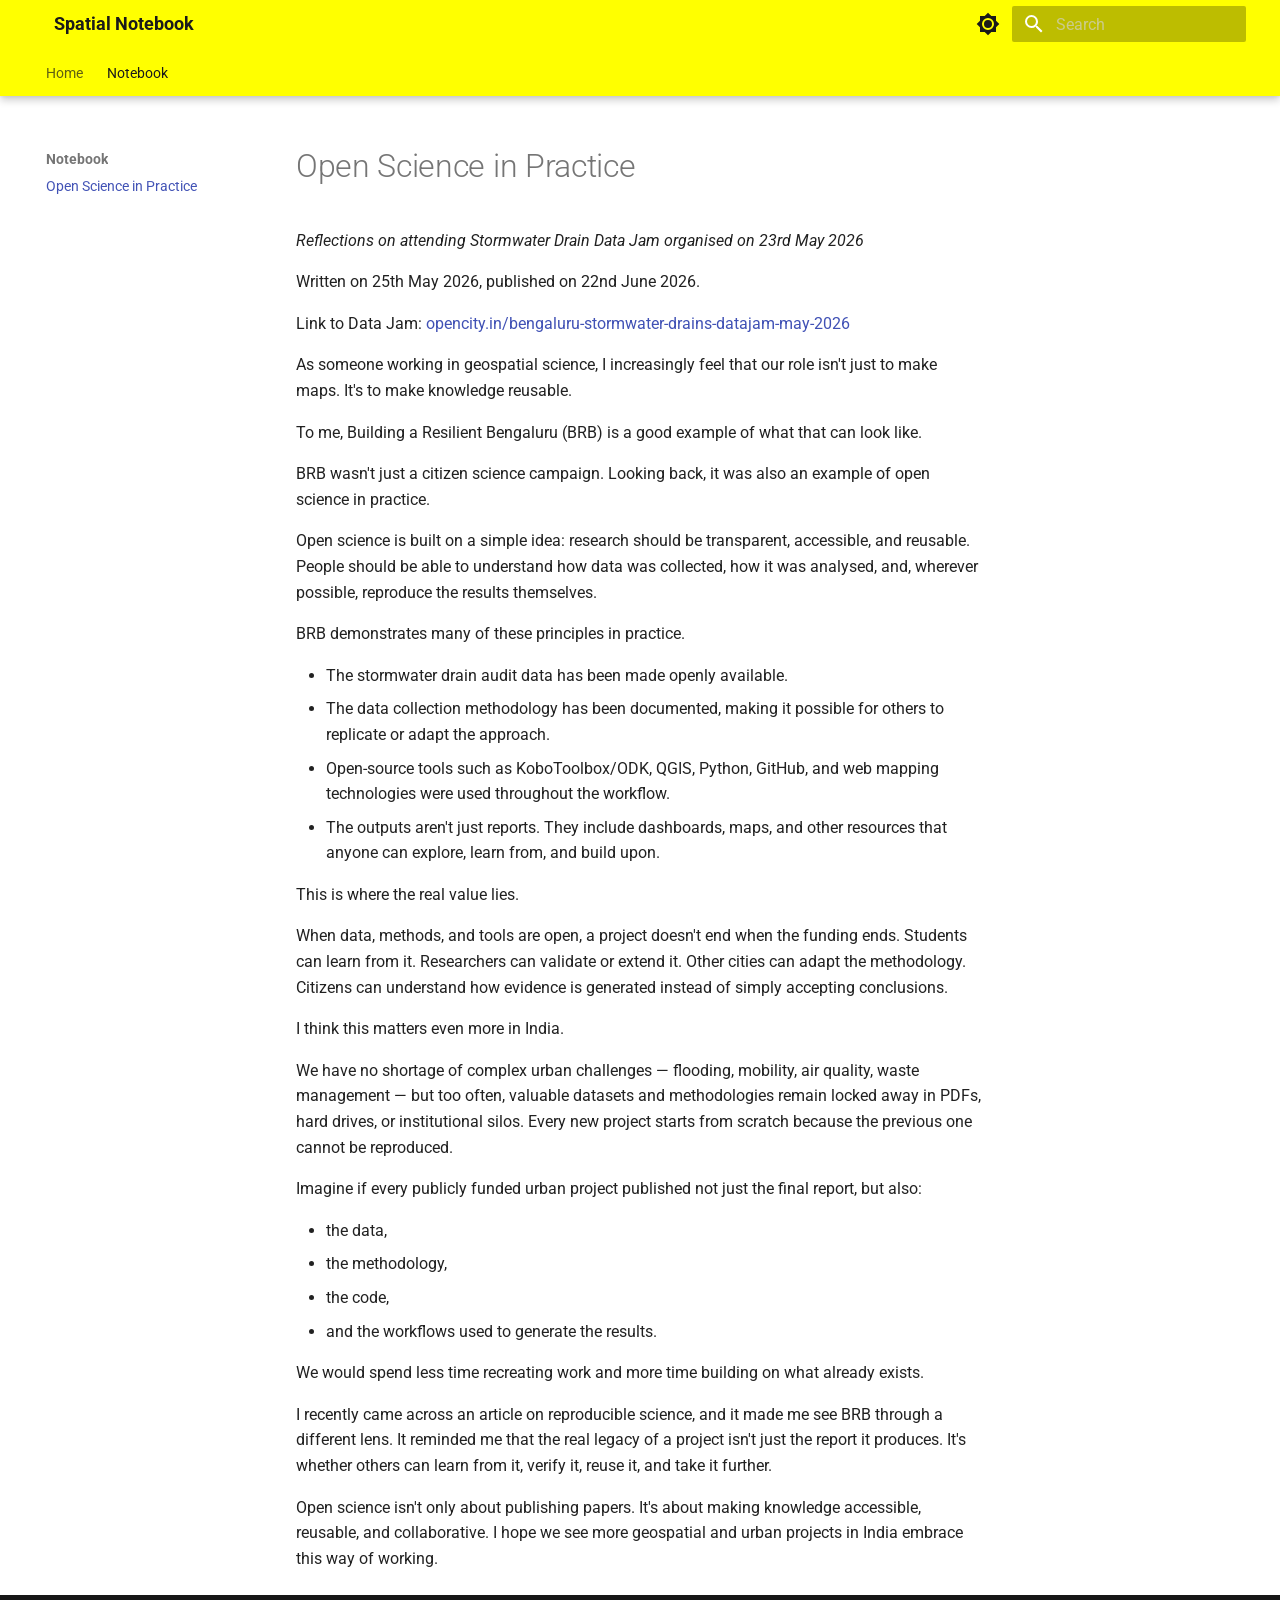
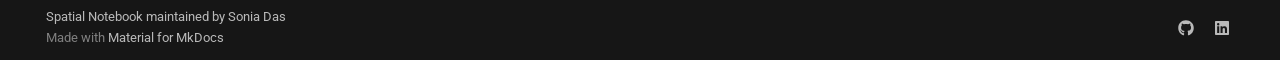
==== Open_Science_in_Practice/index.html @ 5165b60d "Deployed 1e70c75 with MkDocs version: 1.6.1" ====
<!doctype html>
<html lang="en" class="no-js">
  <head>
    
      <meta charset="utf-8">
      <meta name="viewport" content="width=device-width,initial-scale=1">
      
      
      
        <link rel="canonical" href="https://soniadas123.github.io/spatial-notebook/Open_Science_in_Practice/">
      
      
        <link rel="prev" href="..">
      
      
      
        
      
      
      <link rel="icon" href="../assets/images/favicon.png">
      <meta name="generator" content="mkdocs-1.6.1, mkdocs-material-9.7.7">
    
    
      
        <title>Open Science in Practice - Spatial Notebook</title>
      
    
    
      <link rel="stylesheet" href="../assets/stylesheets/main.ec1eaa64.min.css">
      
        
        <link rel="stylesheet" href="../assets/stylesheets/palette.ab4e12ef.min.css">
      
      


    
    
      
    
    
      
        
        
        <link rel="preconnect" href="https://fonts.gstatic.com" crossorigin>
        <link rel="stylesheet" href="https://fonts.googleapis.com/css?family=Roboto:300,300i,400,400i,700,700i%7CRoboto+Mono:400,400i,700,700i&display=fallback">
        <style>:root{--md-text-font:"Roboto";--md-code-font:"Roboto Mono"}</style>
      
    
    
      <link rel="stylesheet" href="../stylesheets/extra.css">
    
    <script>__md_scope=new URL("..",location),__md_hash=e=>[...e].reduce(((e,_)=>(e<<5)-e+_.charCodeAt(0)),0),__md_get=(e,_=localStorage,t=__md_scope)=>JSON.parse(_.getItem(t.pathname+"."+e)),__md_set=(e,_,t=localStorage,a=__md_scope)=>{try{t.setItem(a.pathname+"."+e,JSON.stringify(_))}catch(e){}}</script>
    
      

    
    
  </head>
  
  
    
    
      
    
    
    
    
    <body dir="ltr" data-md-color-scheme="default" data-md-color-primary="indigo" data-md-color-accent="deep-purple">
  
    
    <input class="md-toggle" data-md-toggle="drawer" type="checkbox" id="__drawer" autocomplete="off">
    <input class="md-toggle" data-md-toggle="search" type="checkbox" id="__search" autocomplete="off">
    <label class="md-overlay" for="__drawer"></label>
    <div data-md-component="skip">
      
        
        <a href="#open-science-in-practice" class="md-skip">
          Skip to content
        </a>
      
    </div>
    <div data-md-component="announce">
      
    </div>
    
    
      

  

<header class="md-header md-header--shadow md-header--lifted" data-md-component="header">
  <nav class="md-header__inner md-grid" aria-label="Header">
    <a href=".." title="Spatial Notebook" class="md-header__button md-logo" aria-label="Spatial Notebook" data-md-component="logo">
      
  
  <svg xmlns="http://www.w3.org/2000/svg" viewBox="0 0 24 24"><path d="M12 8a3 3 0 0 0 3-3 3 3 0 0 0-3-3 3 3 0 0 0-3 3 3 3 0 0 0 3 3m0 3.54C9.64 9.35 6.5 8 3 8v11c3.5 0 6.64 1.35 9 3.54 2.36-2.19 5.5-3.54 9-3.54V8c-3.5 0-6.64 1.35-9 3.54"/></svg>

    </a>
    <label class="md-header__button md-icon" for="__drawer">
      
      <svg xmlns="http://www.w3.org/2000/svg" viewBox="0 0 24 24"><path d="M3 6h18v2H3zm0 5h18v2H3zm0 5h18v2H3z"/></svg>
    </label>
    <div class="md-header__title" data-md-component="header-title">
      <div class="md-header__ellipsis">
        <div class="md-header__topic">
          <span class="md-ellipsis">
            Spatial Notebook
          </span>
        </div>
        <div class="md-header__topic" data-md-component="header-topic">
          <span class="md-ellipsis">
            
              Open Science in Practice
            
          </span>
        </div>
      </div>
    </div>
    
      
        <form class="md-header__option" data-md-component="palette">
  
    
    
    
    <input class="md-option" data-md-color-media="" data-md-color-scheme="default" data-md-color-primary="indigo" data-md-color-accent="deep-purple"  aria-label="Switch to dark mode"  type="radio" name="__palette" id="__palette_0">
    
      <label class="md-header__button md-icon" title="Switch to dark mode" for="__palette_1" hidden>
        <svg xmlns="http://www.w3.org/2000/svg" viewBox="0 0 24 24"><path d="M12 8a4 4 0 0 0-4 4 4 4 0 0 0 4 4 4 4 0 0 0 4-4 4 4 0 0 0-4-4m0 10a6 6 0 0 1-6-6 6 6 0 0 1 6-6 6 6 0 0 1 6 6 6 6 0 0 1-6 6m8-9.31V4h-4.69L12 .69 8.69 4H4v4.69L.69 12 4 15.31V20h4.69L12 23.31 15.31 20H20v-4.69L23.31 12z"/></svg>
      </label>
    
  
    
    
    
    <input class="md-option" data-md-color-media="" data-md-color-scheme="slate" data-md-color-primary="indigo" data-md-color-accent="deep-purple"  aria-label="Switch to light mode"  type="radio" name="__palette" id="__palette_1">
    
      <label class="md-header__button md-icon" title="Switch to light mode" for="__palette_0" hidden>
        <svg xmlns="http://www.w3.org/2000/svg" viewBox="0 0 24 24"><path d="M12 18c-.89 0-1.74-.2-2.5-.55C11.56 16.5 13 14.42 13 12s-1.44-4.5-3.5-5.45C10.26 6.2 11.11 6 12 6a6 6 0 0 1 6 6 6 6 0 0 1-6 6m8-9.31V4h-4.69L12 .69 8.69 4H4v4.69L.69 12 4 15.31V20h4.69L12 23.31 15.31 20H20v-4.69L23.31 12z"/></svg>
      </label>
    
  
</form>
      
    
    
      <script>var palette=__md_get("__palette");if(palette&&palette.color){if("(prefers-color-scheme)"===palette.color.media){var media=matchMedia("(prefers-color-scheme: light)"),input=document.querySelector(media.matches?"[data-md-color-media='(prefers-color-scheme: light)']":"[data-md-color-media='(prefers-color-scheme: dark)']");palette.color.media=input.getAttribute("data-md-color-media"),palette.color.scheme=input.getAttribute("data-md-color-scheme"),palette.color.primary=input.getAttribute("data-md-color-primary"),palette.color.accent=input.getAttribute("data-md-color-accent")}for(var[key,value]of Object.entries(palette.color))document.body.setAttribute("data-md-color-"+key,value)}</script>
    
    
    
      
      
        <label class="md-header__button md-icon" for="__search">
          
          <svg xmlns="http://www.w3.org/2000/svg" viewBox="0 0 24 24"><path d="M9.5 3A6.5 6.5 0 0 1 16 9.5c0 1.61-.59 3.09-1.56 4.23l.27.27h.79l5 5-1.5 1.5-5-5v-.79l-.27-.27A6.52 6.52 0 0 1 9.5 16 6.5 6.5 0 0 1 3 9.5 6.5 6.5 0 0 1 9.5 3m0 2C7 5 5 7 5 9.5S7 14 9.5 14 14 12 14 9.5 12 5 9.5 5"/></svg>
        </label>
        <div class="md-search" data-md-component="search" role="dialog">
  <label class="md-search__overlay" for="__search"></label>
  <div class="md-search__inner" role="search">
    <form class="md-search__form" name="search">
      <input type="text" class="md-search__input" name="query" aria-label="Search" placeholder="Search" autocapitalize="off" autocorrect="off" autocomplete="off" spellcheck="false" data-md-component="search-query" required>
      <label class="md-search__icon md-icon" for="__search">
        
        <svg xmlns="http://www.w3.org/2000/svg" viewBox="0 0 24 24"><path d="M9.5 3A6.5 6.5 0 0 1 16 9.5c0 1.61-.59 3.09-1.56 4.23l.27.27h.79l5 5-1.5 1.5-5-5v-.79l-.27-.27A6.52 6.52 0 0 1 9.5 16 6.5 6.5 0 0 1 3 9.5 6.5 6.5 0 0 1 9.5 3m0 2C7 5 5 7 5 9.5S7 14 9.5 14 14 12 14 9.5 12 5 9.5 5"/></svg>
        
        <svg xmlns="http://www.w3.org/2000/svg" viewBox="0 0 24 24"><path d="M20 11v2H8l5.5 5.5-1.42 1.42L4.16 12l7.92-7.92L13.5 5.5 8 11z"/></svg>
      </label>
      <nav class="md-search__options" aria-label="Search">
        
        <button type="reset" class="md-search__icon md-icon" title="Clear" aria-label="Clear" tabindex="-1">
          
          <svg xmlns="http://www.w3.org/2000/svg" viewBox="0 0 24 24"><path d="M19 6.41 17.59 5 12 10.59 6.41 5 5 6.41 10.59 12 5 17.59 6.41 19 12 13.41 17.59 19 19 17.59 13.41 12z"/></svg>
        </button>
      </nav>
      
        <div class="md-search__suggest" data-md-component="search-suggest"></div>
      
    </form>
    <div class="md-search__output">
      <div class="md-search__scrollwrap" tabindex="0" data-md-scrollfix>
        <div class="md-search-result" data-md-component="search-result">
          <div class="md-search-result__meta">
            Initializing search
          </div>
          <ol class="md-search-result__list" role="presentation"></ol>
        </div>
      </div>
    </div>
  </div>
</div>
      
    
    
  </nav>
  
    
      
<nav class="md-tabs" aria-label="Tabs" data-md-component="tabs">
  <div class="md-grid">
    <ul class="md-tabs__list">
      
        
  
  
  
  
    <li class="md-tabs__item">
      <a href=".." class="md-tabs__link">
        
  
  
    
  
  Home

      </a>
    </li>
  

      
        
  
  
  
    
  
  
    
    
      <li class="md-tabs__item md-tabs__item--active">
        <a href="./" class="md-tabs__link">
          
  
  
    
  
  Notebook

        </a>
      </li>
    
  

      
    </ul>
  </div>
</nav>
    
  
</header>
    
    <div class="md-container" data-md-component="container">
      
      
        
      
      <main class="md-main" data-md-component="main">
        <div class="md-main__inner md-grid">
          
            
              
              <div class="md-sidebar md-sidebar--primary" data-md-component="sidebar" data-md-type="navigation" >
                <div class="md-sidebar__scrollwrap">
                  <div class="md-sidebar__inner">
                    


  


<nav class="md-nav md-nav--primary md-nav--lifted" aria-label="Navigation" data-md-level="0">
  <label class="md-nav__title" for="__drawer">
    <a href=".." title="Spatial Notebook" class="md-nav__button md-logo" aria-label="Spatial Notebook" data-md-component="logo">
      
  
  <svg xmlns="http://www.w3.org/2000/svg" viewBox="0 0 24 24"><path d="M12 8a3 3 0 0 0 3-3 3 3 0 0 0-3-3 3 3 0 0 0-3 3 3 3 0 0 0 3 3m0 3.54C9.64 9.35 6.5 8 3 8v11c3.5 0 6.64 1.35 9 3.54 2.36-2.19 5.5-3.54 9-3.54V8c-3.5 0-6.64 1.35-9 3.54"/></svg>

    </a>
    Spatial Notebook
  </label>
  
  <ul class="md-nav__list" data-md-scrollfix>
    
      
      
  
  
  
  
    <li class="md-nav__item">
      <a href=".." class="md-nav__link">
        
  
  
  <span class="md-ellipsis">
    
  
    Home
  

    
  </span>
  
  

      </a>
    </li>
  

    
      
      
  
  
    
  
  
  
    
    
      
        
      
    
    
    
      
        
        
      
      
    
    
    <li class="md-nav__item md-nav__item--active md-nav__item--section md-nav__item--nested">
      
        
        
        <input class="md-nav__toggle md-toggle " type="checkbox" id="__nav_2" checked>
        
          
          <label class="md-nav__link" for="__nav_2" id="__nav_2_label" tabindex="">
            
  
  
  <span class="md-ellipsis">
    
  
    Notebook
  

    
  </span>
  
  

            <span class="md-nav__icon md-icon"></span>
          </label>
        
        <nav class="md-nav" data-md-level="1" aria-labelledby="__nav_2_label" aria-expanded="true">
          <label class="md-nav__title" for="__nav_2">
            <span class="md-nav__icon md-icon"></span>
            
  
    Notebook
  

          </label>
          <ul class="md-nav__list" data-md-scrollfix>
            
              
                
  
  
    
  
  
  
    <li class="md-nav__item md-nav__item--active">
      
      <input class="md-nav__toggle md-toggle" type="checkbox" id="__toc">
      
      
        
      
      
      <a href="./" class="md-nav__link md-nav__link--active">
        
  
  
  <span class="md-ellipsis">
    
  
    Open Science in Practice
  

    
  </span>
  
  

      </a>
      
    </li>
  

              
            
          </ul>
        </nav>
      
    </li>
  

    
  </ul>
</nav>
                  </div>
                </div>
              </div>
            
            
              
              <div class="md-sidebar md-sidebar--secondary" data-md-component="sidebar" data-md-type="toc" >
                <div class="md-sidebar__scrollwrap">
                  <div class="md-sidebar__inner">
                    

<nav class="md-nav md-nav--secondary" aria-label="Table of contents">
  
  
  
    
  
  
</nav>
                  </div>
                </div>
              </div>
            
          
          
            <div class="md-content" data-md-component="content">
              
              <article class="md-content__inner md-typeset">
                
                  



<h1 id="open-science-in-practice">Open Science in Practice<a class="headerlink" href="#open-science-in-practice" title="Permanent link">&para;</a></h1>
<p><em>Reflections on attending Stormwater Drain Data Jam organised on 23rd May 2026</em></p>
<p>Written on 25th May 2026, published on 22nd June 2026.</p>
<p>Link to Data Jam: <a href="https://opencity.in/bengaluru-stormwater-drains-datajam-may-2026/">opencity.in/bengaluru-stormwater-drains-datajam-may-2026</a></p>
<p>As someone working in geospatial science, I increasingly feel that our role isn't just to make maps. It's to make knowledge reusable.</p>
<p>To me, Building a Resilient Bengaluru (BRB) is a good example of what that can look like.</p>
<p>BRB wasn't just a citizen science campaign. Looking back, it was also an example of open science in practice.</p>
<p>Open science is built on a simple idea: research should be transparent, accessible, and reusable. People should be able to understand how data was collected, how it was analysed, and, wherever possible, reproduce the results themselves.</p>
<p>BRB demonstrates many of these principles in practice.</p>
<ul>
<li>The stormwater drain audit data has been made openly available.</li>
<li>The data collection methodology has been documented, making it possible for others to replicate or adapt the approach.</li>
<li>Open-source tools such as KoboToolbox/ODK, QGIS, Python, GitHub, and web mapping technologies were used throughout the workflow.</li>
<li>The outputs aren't just reports. They include dashboards, maps, and other resources that anyone can explore, learn from, and build upon.</li>
</ul>
<p>This is where the real value lies.</p>
<p>When data, methods, and tools are open, a project doesn't end when the funding ends. Students can learn from it. Researchers can validate or extend it. Other cities can adapt the methodology. Citizens can understand how evidence is generated instead of simply accepting conclusions.</p>
<p>I think this matters even more in India.</p>
<p>We have no shortage of complex urban challenges — flooding, mobility, air quality, waste management — but too often, valuable datasets and methodologies remain locked away in PDFs, hard drives, or institutional silos. Every new project starts from scratch because the previous one cannot be reproduced.</p>
<p>Imagine if every publicly funded urban project published not just the final report, but also:</p>
<ul>
<li>the data,</li>
<li>the methodology,</li>
<li>the code,</li>
<li>and the workflows used to generate the results.</li>
</ul>
<p>We would spend less time recreating work and more time building on what already exists.</p>
<p>I recently came across an article on reproducible science, and it made me see BRB through a different lens. It reminded me that the real legacy of a project isn't just the report it produces. It's whether others can learn from it, verify it, reuse it, and take it further.</p>
<p>Open science isn't only about publishing papers. It's about making knowledge accessible, reusable, and collaborative. I hope we see more geospatial and urban projects in India embrace this way of working.</p>












                
              </article>
            </div>
          
          
<script>var target=document.getElementById(location.hash.slice(1));target&&target.name&&(target.checked=target.name.startsWith("__tabbed_"))</script>
        </div>
        
          <button type="button" class="md-top md-icon" data-md-component="top" hidden>
  
  <svg xmlns="http://www.w3.org/2000/svg" viewBox="0 0 24 24"><path d="M13 20h-2V8l-5.5 5.5-1.42-1.42L12 4.16l7.92 7.92-1.42 1.42L13 8z"/></svg>
  Back to top
</button>
        
      </main>
      
        <footer class="md-footer">
  
  <div class="md-footer-meta md-typeset">
    <div class="md-footer-meta__inner md-grid">
      <div class="md-copyright">
  
    <div class="md-copyright__highlight">
      Spatial Notebook maintained by <a href="https://github.com/soniadas123">Sonia Das</a>
    </div>
  
  
    Made with
    <a href="https://squidfunk.github.io/mkdocs-material/" target="_blank" rel="noopener">
      Material for MkDocs
    </a>
  
</div>
      
        
<div class="md-social">
  
    
    
    
    
      
      
    
    <a href="https://github.com/soniadas123" target="_blank" rel="noopener" title="github.com" class="md-social__link">
      <svg xmlns="http://www.w3.org/2000/svg" viewBox="0 0 512 512"><!--! Font Awesome Free 7.1.0 by @fontawesome - https://fontawesome.com License - https://fontawesome.com/license/free (Icons: CC BY 4.0, Fonts: SIL OFL 1.1, Code: MIT License) Copyright 2025 Fonticons, Inc.--><path d="M173.9 397.4c0 2-2.3 3.6-5.2 3.6-3.3.3-5.6-1.3-5.6-3.6 0-2 2.3-3.6 5.2-3.6 3-.3 5.6 1.3 5.6 3.6m-31.1-4.5c-.7 2 1.3 4.3 4.3 4.9 2.6 1 5.6 0 6.2-2s-1.3-4.3-4.3-5.2c-2.6-.7-5.5.3-6.2 2.3m44.2-1.7c-2.9.7-4.9 2.6-4.6 4.9.3 2 2.9 3.3 5.9 2.6 2.9-.7 4.9-2.6 4.6-4.6-.3-1.9-3-3.2-5.9-2.9M252.8 8C114.1 8 8 113.3 8 252c0 110.9 69.8 205.8 169.5 239.2 12.8 2.3 17.3-5.6 17.3-12.1 0-6.2-.3-40.4-.3-61.4 0 0-70 15-84.7-29.8 0 0-11.4-29.1-27.8-36.6 0 0-22.9-15.7 1.6-15.4 0 0 24.9 2 38.6 25.8 21.9 38.6 58.6 27.5 72.9 20.9 2.3-16 8.8-27.1 16-33.7-55.9-6.2-112.3-14.3-112.3-110.5 0-27.5 7.6-41.3 23.6-58.9-2.6-6.5-11.1-33.3 2.6-67.9 20.9-6.5 69 27 69 27 20-5.6 41.5-8.5 62.8-8.5s42.8 2.9 62.8 8.5c0 0 48.1-33.6 69-27 13.7 34.7 5.2 61.4 2.6 67.9 16 17.7 25.8 31.5 25.8 58.9 0 96.5-58.9 104.2-114.8 110.5 9.2 7.9 17 22.9 17 46.4 0 33.7-.3 75.4-.3 83.6 0 6.5 4.6 14.4 17.3 12.1C436.2 457.8 504 362.9 504 252 504 113.3 391.5 8 252.8 8M105.2 352.9c-1.3 1-1 3.3.7 5.2 1.6 1.6 3.9 2.3 5.2 1 1.3-1 1-3.3-.7-5.2-1.6-1.6-3.9-2.3-5.2-1m-10.8-8.1c-.7 1.3.3 2.9 2.3 3.9 1.6 1 3.6.7 4.3-.7.7-1.3-.3-2.9-2.3-3.9-2-.6-3.6-.3-4.3.7m32.4 35.6c-1.6 1.3-1 4.3 1.3 6.2 2.3 2.3 5.2 2.6 6.5 1 1.3-1.3.7-4.3-1.3-6.2-2.2-2.3-5.2-2.6-6.5-1m-11.4-14.7c-1.6 1-1.6 3.6 0 5.9s4.3 3.3 5.6 2.3c1.6-1.3 1.6-3.9 0-6.2-1.4-2.3-4-3.3-5.6-2"/></svg>
    </a>
  
    
    
    
    
      
      
    
    <a href="https://www.linkedin.com/in/sonia-das-77b05258/" target="_blank" rel="noopener" title="www.linkedin.com" class="md-social__link">
      <svg xmlns="http://www.w3.org/2000/svg" viewBox="0 0 448 512"><!--! Font Awesome Free 7.1.0 by @fontawesome - https://fontawesome.com License - https://fontawesome.com/license/free (Icons: CC BY 4.0, Fonts: SIL OFL 1.1, Code: MIT License) Copyright 2025 Fonticons, Inc.--><path d="M416 32H31.9C14.3 32 0 46.5 0 64.3v383.4C0 465.5 14.3 480 31.9 480H416c17.6 0 32-14.5 32-32.3V64.3c0-17.8-14.4-32.3-32-32.3M135.4 416H69V202.2h66.5V416zM102.2 96a38.5 38.5 0 1 1 0 77 38.5 38.5 0 1 1 0-77m282.1 320h-66.4V312c0-24.8-.5-56.7-34.5-56.7-34.6 0-39.9 27-39.9 54.9V416h-66.4V202.2h63.7v29.2h.9c8.9-16.8 30.6-34.5 62.9-34.5 67.2 0 79.7 44.3 79.7 101.9z"/></svg>
    </a>
  
</div>
      
    </div>
  </div>
</footer>
      
    </div>
    <div class="md-dialog" data-md-component="dialog">
      <div class="md-dialog__inner md-typeset"></div>
    </div>
    
    
    
      
      
      <script id="__config" type="application/json">{"annotate": null, "base": "..", "features": ["navigation.tabs", "navigation.tabs.sticky", "navigation.indexes", "navigation.top", "search.suggest", "search.highlight", "content.code.copy"], "search": "../assets/javascripts/workers/search.2c215733.min.js", "tags": null, "translations": {"clipboard.copied": "Copied to clipboard", "clipboard.copy": "Copy to clipboard", "search.result.more.one": "1 more on this page", "search.result.more.other": "# more on this page", "search.result.none": "No matching documents", "search.result.one": "1 matching document", "search.result.other": "# matching documents", "search.result.placeholder": "Type to start searching", "search.result.term.missing": "Missing", "select.version": "Select version"}, "version": null}</script>
    
    
      <script src="../assets/javascripts/bundle.d7400e89.min.js"></script>
      
    
  </body>
</html>
---- assets/stylesheets/main.ec1eaa64.min.css ----
@charset "UTF-8";html{-webkit-text-size-adjust:none;-moz-text-size-adjust:none;text-size-adjust:none;box-sizing:border-box}*,:after,:before{box-sizing:inherit}@media (prefers-reduced-motion){*,:after,:before{transition:none!important}}body{margin:0}a,button,input,label{-webkit-tap-highlight-color:transparent}a{color:inherit;text-decoration:none}hr{border:0;box-sizing:initial;display:block;height:.05rem;overflow:visible;padding:0}small{font-size:80%}sub,sup{line-height:1em}img{border-style:none}table{border-collapse:initial;border-spacing:0}td,th{font-weight:400;vertical-align:top}button{background:#0000;border:0;font-family:inherit;font-size:inherit;margin:0;padding:0}input{border:0;outline:none}:root{--md-primary-fg-color:#4051b5;--md-primary-fg-color--light:#5d6cc0;--md-primary-fg-color--dark:#303fa1;--md-primary-bg-color:#fff;--md-primary-bg-color--light:#ffffffb3;--md-accent-fg-color:#526cfe;--md-accent-fg-color--transparent:#526cfe1a;--md-accent-bg-color:#fff;--md-accent-bg-color--light:#ffffffb3}[data-md-color-scheme=default]{color-scheme:light}[data-md-color-scheme=default] img[src$="#gh-dark-mode-only"],[data-md-color-scheme=default] img[src$="#only-dark"]{display:none}:root,[data-md-color-scheme=default]{--md-hue:225deg;--md-default-fg-color:#000000de;--md-default-fg-color--light:#0000008a;--md-default-fg-color--lighter:#00000052;--md-default-fg-color--lightest:#00000012;--md-default-bg-color:#fff;--md-default-bg-color--light:#ffffffb3;--md-default-bg-color--lighter:#ffffff4d;--md-default-bg-color--lightest:#ffffff1f;--md-code-fg-color:#36464e;--md-code-bg-color:#f5f5f5;--md-code-bg-color--light:#f5f5f5b3;--md-code-bg-color--lighter:#f5f5f54d;--md-code-hl-color:#4287ff;--md-code-hl-color--light:#4287ff1a;--md-code-hl-number-color:#d52a2a;--md-code-hl-special-color:#db1457;--md-code-hl-function-color:#a846b9;--md-code-hl-constant-color:#6e59d9;--md-code-hl-keyword-color:#3f6ec6;--md-code-hl-string-color:#1c7d4d;--md-code-hl-name-color:var(--md-code-fg-color);--md-code-hl-operator-color:var(--md-default-fg-color--light);--md-code-hl-punctuation-color:var(--md-default-fg-color--light);--md-code-hl-comment-color:var(--md-default-fg-color--light);--md-code-hl-generic-color:var(--md-default-fg-color--light);--md-code-hl-variable-color:var(--md-default-fg-color--light);--md-typeset-color:var(--md-default-fg-color);--md-typeset-a-color:var(--md-primary-fg-color);--md-typeset-del-color:#f5503d26;--md-typeset-ins-color:#0bd57026;--md-typeset-kbd-color:#fafafa;--md-typeset-kbd-accent-color:#fff;--md-typeset-kbd-border-color:#b8b8b8;--md-typeset-mark-color:#ffff0080;--md-typeset-table-color:#0000001f;--md-typeset-table-color--light:rgba(0,0,0,.035);--md-admonition-fg-color:var(--md-default-fg-color);--md-admonition-bg-color:var(--md-default-bg-color);--md-warning-fg-color:#000000de;--md-warning-bg-color:#ff9;--md-footer-fg-color:#fff;--md-footer-fg-color--light:#ffffffb3;--md-footer-fg-color--lighter:#ffffff73;--md-footer-bg-color:#000000de;--md-footer-bg-color--dark:#00000052;--md-shadow-z1:0 0.2rem 0.5rem #0000000d,0 0 0.05rem #0000001a;--md-shadow-z2:0 0.2rem 0.5rem #0000001a,0 0 0.05rem #00000040;--md-shadow-z3:0 0.2rem 0.5rem #0003,0 0 0.05rem #00000059}.md-icon svg{fill:currentcolor;display:block;height:1.2rem;width:1.2rem}body{-webkit-font-smoothing:antialiased;-moz-osx-font-smoothing:grayscale;--md-text-font-family:var(--md-text-font,_),-apple-system,BlinkMacSystemFont,Helvetica,Arial,sans-serif;--md-code-font-family:var(--md-code-font,_),SFMono-Regular,Consolas,Menlo,monospace}aside,body,input{font-feature-settings:"kern","liga";color:var(--md-typeset-color);font-family:var(--md-text-font-family)}code,kbd,pre{font-feature-settings:"kern";font-family:var(--md-code-font-family)}:root{--md-typeset-table-sort-icon:url('data:image/svg+xml;charset=utf-8,<svg xmlns="http://www.w3.org/2000/svg" viewBox="0 0 24 24"><path d="m18 21-4-4h3V7h-3l4-4 4 4h-3v10h3M2 19v-2h10v2M2 13v-2h7v2M2 7V5h4v2z"/></svg>');--md-typeset-table-sort-icon--asc:url('data:image/svg+xml;charset=utf-8,<svg xmlns="http://www.w3.org/2000/svg" viewBox="0 0 24 24"><path d="M19 17h3l-4 4-4-4h3V3h2M2 17h10v2H2M6 5v2H2V5m0 6h7v2H2z"/></svg>');--md-typeset-table-sort-icon--desc:url('data:image/svg+xml;charset=utf-8,<svg xmlns="http://www.w3.org/2000/svg" viewBox="0 0 24 24"><path d="M19 7h3l-4-4-4 4h3v14h2M2 17h10v2H2M6 5v2H2V5m0 6h7v2H2z"/></svg>')}.md-typeset{-webkit-print-color-adjust:exact;color-adjust:exact;font-size:.8rem;line-height:1.6;overflow-wrap:break-word}@media print{.md-typeset{font-size:.68rem}}.md-typeset blockquote,.md-typeset dl,.md-typeset figure,.md-typeset ol,.md-typeset pre,.md-typeset ul{margin-bottom:1em;margin-top:1em}.md-typeset h1{color:var(--md-default-fg-color--light);font-size:2em;line-height:1.3;margin:0 0 1.25em}.md-typeset h1,.md-typeset h2{font-weight:300;letter-spacing:-.01em}.md-typeset h2{font-size:1.5625em;line-height:1.4;margin:1.6em 0 .64em}.md-typeset h3{font-size:1.25em;font-weight:400;letter-spacing:-.01em;line-height:1.5;margin:1.6em 0 .8em}.md-typeset h2+h3{margin-top:.8em}.md-typeset h4{font-weight:700;letter-spacing:-.01em;margin:1em 0}.md-typeset h5,.md-typeset h6{color:var(--md-default-fg-color--light);font-size:.8em;font-weight:700;letter-spacing:-.01em;margin:1.25em 0}.md-typeset h5{text-transform:uppercase}.md-typeset h5 code{text-transform:none}.md-typeset hr{border-bottom:.05rem solid var(--md-default-fg-color--lightest);display:flow-root;margin:1.5em 0}.md-typeset a{color:var(--md-typeset-a-color);word-break:break-word}.md-typeset a,.md-typeset a:before{transition:color 125ms}.md-typeset a:focus,.md-typeset a:hover{color:var(--md-accent-fg-color)}.md-typeset a:focus code,.md-typeset a:hover code{background-color:var(--md-accent-fg-color--transparent);color:var(--md-accent-fg-color)}.md-typeset a code{color:var(--md-typeset-a-color)}.md-typeset a.focus-visible{outline-color:var(--md-accent-fg-color);outline-offset:.2rem}.md-typeset code,.md-typeset kbd,.md-typeset pre{color:var(--md-code-fg-color);direction:ltr;font-variant-ligatures:none;transition:background-color 125ms}@media print{.md-typeset code,.md-typeset kbd,.md-typeset pre{white-space:pre-wrap}}.md-typeset code{background-color:var(--md-code-bg-color);border-radius:.1rem;-webkit-box-decoration-break:clone;box-decoration-break:clone;font-size:.85em;padding:0 .2941176471em;transition:color 125ms,background-color 125ms;word-break:break-word}.md-typeset code:not(.focus-visible){-webkit-tap-highlight-color:transparent;outline:none}.md-typeset pre{display:flow-root;line-height:1.4;position:relative}.md-typeset pre>code{-webkit-box-decoration-break:slice;box-decoration-break:slice;box-shadow:none;display:block;margin:0;outline-color:var(--md-accent-fg-color);overflow:auto;padding:.7720588235em 1.1764705882em;scrollbar-color:var(--md-default-fg-color--lighter) #0000;scrollbar-width:thin;touch-action:auto;word-break:normal}.md-typeset pre>code:hover{scrollbar-color:var(--md-accent-fg-color) #0000}.md-typeset pre>code::-webkit-scrollbar{height:.2rem;width:.2rem}.md-typeset pre>code::-webkit-scrollbar-thumb{background-color:var(--md-default-fg-color--lighter)}.md-typeset pre>code::-webkit-scrollbar-thumb:hover{background-color:var(--md-accent-fg-color)}.md-typeset kbd{background-color:var(--md-typeset-kbd-color);border-radius:.1rem;box-shadow:0 .1rem 0 .05rem var(--md-typeset-kbd-border-color),0 .1rem 0 var(--md-typeset-kbd-border-color),0 -.1rem .2rem var(--md-typeset-kbd-accent-color) inset;color:var(--md-default-fg-color);display:inline-block;font-size:.75em;padding:0 .6666666667em;vertical-align:text-top;word-break:break-word}.md-typeset mark{background-color:var(--md-typeset-mark-color);-webkit-box-decoration-break:clone;box-decoration-break:clone;color:inherit;word-break:break-word}.md-typeset abbr{cursor:help;text-decoration:none}.md-typeset [data-preview],.md-typeset abbr{border-bottom:.05rem dotted var(--md-default-fg-color--light)}.md-typeset small{opacity:.75}[dir=ltr] .md-typeset sub,[dir=ltr] .md-typeset sup{margin-left:.078125em}[dir=rtl] .md-typeset sub,[dir=rtl] .md-typeset sup{margin-right:.078125em}[dir=ltr] .md-typeset blockquote{padding-left:.6rem}[dir=rtl] .md-typeset blockquote{padding-right:.6rem}[dir=ltr] .md-typeset blockquote{border-left:.2rem solid var(--md-default-fg-color--lighter)}[dir=rtl] .md-typeset blockquote{border-right:.2rem solid var(--md-default-fg-color--lighter)}.md-typeset blockquote{color:var(--md-default-fg-color--light);margin-left:0;margin-right:0}.md-typeset ul{list-style-type:disc}.md-typeset ul[type]{list-style-type:revert-layer}[dir=ltr] .md-typeset ol,[dir=ltr] .md-typeset ul{margin-left:.625em}[dir=rtl] .md-typeset ol,[dir=rtl] .md-typeset ul{margin-right:.625em}.md-typeset ol,.md-typeset ul{padding:0}.md-typeset ol:not([hidden]),.md-typeset ul:not([hidden]){display:flow-root}.md-typeset ol ol,.md-typeset ul ol{list-style-type:lower-alpha}.md-typeset ol ol ol,.md-typeset ul ol ol{list-style-type:lower-roman}.md-typeset ol ol ol ol,.md-typeset ul ol ol ol{list-style-type:upper-alpha}.md-typeset ol ol ol ol ol,.md-typeset ul ol ol ol ol{list-style-type:upper-roman}.md-typeset ol[type],.md-typeset ul[type]{list-style-type:revert-layer}[dir=ltr] .md-typeset ol li,[dir=ltr] .md-typeset ul li{margin-left:1.25em}[dir=rtl] .md-typeset ol li,[dir=rtl] .md-typeset ul li{margin-right:1.25em}.md-typeset ol li,.md-typeset ul li{margin-bottom:.5em}.md-typeset ol li blockquote,.md-typeset ol li p,.md-typeset ul li blockquote,.md-typeset ul li p{margin:.5em 0}.md-typeset ol li:last-child,.md-typeset ul li:last-child{margin-bottom:0}[dir=ltr] .md-typeset ol li ol,[dir=ltr] .md-typeset ol li ul,[dir=ltr] .md-typeset ul li ol,[dir=ltr] .md-typeset ul li ul{margin-left:.625em}[dir=rtl] .md-typeset ol li ol,[dir=rtl] .md-typeset ol li ul,[dir=rtl] .md-typeset ul li ol,[dir=rtl] .md-typeset ul li ul{margin-right:.625em}.md-typeset ol li ol,.md-typeset ol li ul,.md-typeset ul li ol,.md-typeset ul li ul{margin-bottom:.5em;margin-top:.5em}[dir=ltr] .md-typeset dd{margin-left:1.875em}[dir=rtl] .md-typeset dd{margin-right:1.875em}.md-typeset dd{margin-bottom:1.5em;margin-top:1em}.md-typeset img,.md-typeset svg,.md-typeset video{height:auto;max-width:100%}.md-typeset img[align=left]{margin:1em 1em 1em 0}.md-typeset img[align=right]{margin:1em 0 1em 1em}.md-typeset img[align]:only-child{margin-top:0}.md-typeset figure{display:flow-root;margin:1em auto;max-width:100%;text-align:center;width:fit-content}.md-typeset figure img{display:block;margin:0 auto}.md-typeset figcaption{font-style:italic;margin:1em auto;max-width:24rem}.md-typeset iframe{max-width:100%}.md-typeset table:not([class]){background-color:var(--md-default-bg-color);border:.05rem solid var(--md-typeset-table-color);border-radius:.1rem;display:inline-block;font-size:.64rem;max-width:100%;overflow:auto;touch-action:auto}@media print{.md-typeset table:not([class]){display:table}}.md-typeset table:not([class])+*{margin-top:1.5em}.md-typeset table:not([class]) td>:first-child,.md-typeset table:not([class]) th>:first-child{margin-top:0}.md-typeset table:not([class]) td>:last-child,.md-typeset table:not([class]) th>:last-child{margin-bottom:0}.md-typeset table:not([class]) td:not([align]),.md-typeset table:not([class]) th:not([align]){text-align:left}[dir=rtl] .md-typeset table:not([class]) td:not([align]),[dir=rtl] .md-typeset table:not([class]) th:not([align]){text-align:right}.md-typeset table:not([class]) th{font-weight:700;min-width:5rem;padding:.9375em 1.25em;vertical-align:top}.md-typeset table:not([class]) td{border-top:.05rem solid var(--md-typeset-table-color);padding:.9375em 1.25em;vertical-align:top}.md-typeset table:not([class]) tbody tr{transition:background-color 125ms}.md-typeset table:not([class]) tbody tr:hover{background-color:var(--md-typeset-table-color--light);box-shadow:0 .05rem 0 var(--md-default-bg-color) inset}.md-typeset table:not([class]) a{word-break:normal}.md-typeset table th[role=columnheader]{cursor:pointer}[dir=ltr] .md-typeset table th[role=columnheader]:after{margin-left:.5em}[dir=rtl] .md-typeset table th[role=columnheader]:after{margin-right:.5em}.md-typeset table th[role=columnheader]:after{content:"";display:inline-block;height:1.2em;-webkit-mask-image:var(--md-typeset-table-sort-icon);mask-image:var(--md-typeset-table-sort-icon);-webkit-mask-repeat:no-repeat;mask-repeat:no-repeat;-webkit-mask-size:contain;mask-size:contain;transition:background-color 125ms;vertical-align:text-bottom;width:1.2em}.md-typeset table th[role=columnheader]:hover:after{background-color:var(--md-default-fg-color--lighter)}.md-typeset table th[role=columnheader][aria-sort=ascending]:after{background-color:var(--md-default-fg-color--light);-webkit-mask-image:var(--md-typeset-table-sort-icon--asc);mask-image:var(--md-typeset-table-sort-icon--asc)}.md-typeset table th[role=columnheader][aria-sort=descending]:after{background-color:var(--md-default-fg-color--light);-webkit-mask-image:var(--md-typeset-table-sort-icon--desc);mask-image:var(--md-typeset-table-sort-icon--desc)}.md-typeset__scrollwrap{margin:1em -.8rem;overflow-x:auto;touch-action:auto}.md-typeset__table{display:inline-block;margin-bottom:.5em;padding:0 .8rem}@media print{.md-typeset__table{display:block}}html .md-typeset__table table{display:table;margin:0;overflow:hidden;width:100%}@media screen and (max-width:44.984375em){.md-content__inner>pre{margin:1em -.8rem}.md-content__inner>pre code{border-radius:0}}.md-typeset .md-author{border-radius:100%;display:block;flex-shrink:0;height:1.6rem;overflow:hidden;position:relative;transition:color 125ms,transform 125ms;width:1.6rem}.md-typeset .md-author img{display:block}.md-typeset .md-author--more{background:var(--md-default-fg-color--lightest);color:var(--md-default-fg-color--lighter);font-size:.6rem;font-weight:700;line-height:1.6rem;text-align:center}.md-typeset .md-author--long{height:2.4rem;width:2.4rem}.md-typeset a.md-author{transform:scale(1)}.md-typeset a.md-author img{border-radius:100%;filter:grayscale(100%) opacity(75%);transition:filter 125ms}.md-typeset a.md-author:focus,.md-typeset a.md-author:hover{transform:scale(1.1);z-index:1}.md-typeset a.md-author:focus img,.md-typeset a.md-author:hover img{filter:grayscale(0)}.md-banner{background-color:var(--md-footer-bg-color);color:var(--md-footer-fg-color);overflow:auto}@media print{.md-banner{display:none}}.md-banner--warning{background-color:var(--md-warning-bg-color);color:var(--md-warning-fg-color)}.md-banner__inner{font-size:.7rem;margin:.6rem auto;padding:0 .8rem}[dir=ltr] .md-banner__button{float:right}[dir=rtl] .md-banner__button{float:left}.md-banner__button{color:inherit;cursor:pointer;transition:opacity .25s}.no-js .md-banner__button{display:none}.md-banner__button:hover{opacity:.7}html{font-size:125%;height:100%;overflow-x:hidden}@media screen and (min-width:100em){html{font-size:137.5%}}@media screen and (min-width:125em){html{font-size:150%}}body{background-color:var(--md-default-bg-color);display:flex;flex-direction:column;font-size:.5rem;min-height:100%;position:relative;width:100%}@media print{body{display:block}}@media screen and (max-width:59.984375em){body[data-md-scrolllock]{position:fixed}}.md-grid{margin-left:auto;margin-right:auto;max-width:61rem}.md-container{display:flex;flex-direction:column;flex-grow:1}@media print{.md-container{display:block}}.md-main{flex-grow:1}.md-main__inner{display:flex;height:100%;margin-top:1.5rem}.md-ellipsis{overflow:hidden;text-overflow:ellipsis}.md-toggle{display:none}.md-option{height:0;opacity:0;position:absolute;width:0}.md-option:checked+label:not([hidden]){display:block}.md-option.focus-visible+label{outline-color:var(--md-accent-fg-color);outline-style:auto}.md-skip{background-color:var(--md-default-fg-color);border-radius:.1rem;color:var(--md-default-bg-color);font-size:.64rem;margin:.5rem;opacity:0;outline-color:var(--md-accent-fg-color);padding:.3rem .5rem;position:fixed;transform:translateY(.4rem);z-index:-1}.md-skip:focus{opacity:1;transform:translateY(0);transition:transform .25s cubic-bezier(.4,0,.2,1),opacity 175ms 75ms;z-index:10}@page{margin:25mm}:root{--md-clipboard-icon:url('data:image/svg+xml;charset=utf-8,<svg xmlns="http://www.w3.org/2000/svg" viewBox="0 0 24 24"><path d="M19 21H8V7h11m0-2H8a2 2 0 0 0-2 2v14a2 2 0 0 0 2 2h11a2 2 0 0 0 2-2V7a2 2 0 0 0-2-2m-3-4H4a2 2 0 0 0-2 2v14h2V3h12z"/></svg>')}.md-clipboard{border-radius:.1rem;color:var(--md-default-fg-color--lightest);cursor:pointer;height:1.5em;outline-color:var(--md-accent-fg-color);outline-offset:.1rem;transition:color .25s;width:1.5em;z-index:1}@media print{.md-clipboard{display:none}}.md-clipboard:not(.focus-visible){-webkit-tap-highlight-color:transparent;outline:none}:hover>.md-clipboard{color:var(--md-default-fg-color--light)}.md-clipboard:focus,.md-clipboard:hover{color:var(--md-accent-fg-color)}.md-clipboard:after{background-color:currentcolor;content:"";display:block;height:1.125em;margin:0 auto;-webkit-mask-image:var(--md-clipboard-icon);mask-image:var(--md-clipboard-icon);-webkit-mask-position:center;mask-position:center;-webkit-mask-repeat:no-repeat;mask-repeat:no-repeat;-webkit-mask-size:contain;mask-size:contain;width:1.125em}.md-clipboard--inline{cursor:pointer}.md-clipboard--inline code{transition:color .25s,background-color .25s}.md-clipboard--inline:focus code,.md-clipboard--inline:hover code{background-color:var(--md-accent-fg-color--transparent);color:var(--md-accent-fg-color)}:root{--md-code-select-icon:url('data:image/svg+xml;charset=utf-8,<svg xmlns="http://www.w3.org/2000/svg" viewBox="0 0 24 24"><path d="M19 19h-4v2h4c1.1 0 2-.9 2-2v-4h-2m0-12h-4v2h4v4h2V5c0-1.1-.9-2-2-2M5 5h4V3H5c-1.1 0-2 .9-2 2v4h2m0 6H3v4c0 1.1.9 2 2 2h4v-2H5zm2-4h2v2H7zm4 0h2v2h-2zm4 0h2v2h-2zM7 7h2v2H7zm4 0h2v2h-2zm4 0h2v2h-2zm-8 8h2v2H7zm4 0h2v2h-2zm4 0h2v2h-2z"/></svg>');--md-code-copy-icon:url('data:image/svg+xml;charset=utf-8,<svg xmlns="http://www.w3.org/2000/svg" viewBox="0 0 24 24"><path d="M19 21H8V7h11m0-2H8a2 2 0 0 0-2 2v14a2 2 0 0 0 2 2h11a2 2 0 0 0 2-2V7a2 2 0 0 0-2-2m-3-4H4a2 2 0 0 0-2 2v14h2V3h12z"/></svg>')}.md-typeset .md-code__content{display:grid}.md-code__nav{background-color:var(--md-code-bg-color--lighter);border-radius:.1rem;display:flex;gap:.2rem;padding:.2rem;position:absolute;right:.25em;top:.25em;transition:background-color .25s;z-index:1}:hover>.md-code__nav{background-color:var(--md-code-bg-color--light)}.md-code__button{color:var(--md-default-fg-color--lightest);cursor:pointer;display:block;height:1.5em;outline-color:var(--md-accent-fg-color);outline-offset:.1rem;transition:color .25s;width:1.5em}:hover>*>.md-code__button{color:var(--md-default-fg-color--light)}.md-code__button.focus-visible,.md-code__button:hover{color:var(--md-accent-fg-color)}.md-code__button--active{color:var(--md-default-fg-color)!important}.md-code__button:after{background-color:currentcolor;content:"";display:block;height:1.125em;margin:0 auto;-webkit-mask-position:center;mask-position:center;-webkit-mask-repeat:no-repeat;mask-repeat:no-repeat;-webkit-mask-size:contain;mask-size:contain;width:1.125em}.md-code__button[data-md-type=select]:after{-webkit-mask-image:var(--md-code-select-icon);mask-image:var(--md-code-select-icon)}.md-code__button[data-md-type=copy]:after{-webkit-mask-image:var(--md-code-copy-icon);mask-image:var(--md-code-copy-icon)}@keyframes consent{0%{opacity:0;transform:translateY(100%)}to{opacity:1;transform:translateY(0)}}@keyframes overlay{0%{opacity:0}to{opacity:1}}.md-consent__overlay{animation:overlay .25s both;-webkit-backdrop-filter:blur(.1rem);backdrop-filter:blur(.1rem);background-color:#0000008a;height:100%;opacity:1;position:fixed;top:0;width:100%;z-index:5}.md-consent__inner{animation:consent .5s cubic-bezier(.1,.7,.1,1) both;background-color:var(--md-default-bg-color);border:0;border-radius:.1rem;bottom:0;box-shadow:0 0 .2rem #0000001a,0 .2rem .4rem #0003;max-height:100%;overflow:auto;padding:0;position:fixed;width:100%;z-index:5}.md-consent__form{padding:.8rem}.md-consent__settings{display:none;margin:1em 0}input:checked+.md-consent__settings{display:block}.md-consent__controls{margin-bottom:.8rem}.md-typeset .md-consent__controls .md-button{display:inline}@media screen and (max-width:44.984375em){.md-typeset .md-consent__controls .md-button{display:block;margin-top:.4rem;text-align:center;width:100%}}.md-consent label{cursor:pointer}.md-content{flex-grow:1;min-width:0}.md-content__inner{margin:0 .8rem 1.2rem;padding-top:.6rem}@media screen and (min-width:76.25em){[dir=ltr] .md-sidebar--primary:not([hidden])~.md-content>.md-content__inner{margin-left:1.2rem}[dir=ltr] .md-sidebar--secondary:not([hidden])~.md-content>.md-content__inner,[dir=rtl] .md-sidebar--primary:not([hidden])~.md-content>.md-content__inner{margin-right:1.2rem}[dir=rtl] .md-sidebar--secondary:not([hidden])~.md-content>.md-content__inner{margin-left:1.2rem}}.md-content__inner:before{content:"";display:block;height:.4rem}.md-content__inner>:last-child{margin-bottom:0}[dir=ltr] .md-content__button{float:right}[dir=rtl] .md-content__button{float:left}[dir=ltr] .md-content__button{margin-left:.4rem}[dir=rtl] .md-content__button{margin-right:.4rem}.md-content__button{margin:.4rem 0;padding:0}@media print{.md-content__button{display:none}}.md-typeset .md-content__button{color:var(--md-default-fg-color--lighter)}.md-content__button svg{display:inline;vertical-align:top}[dir=rtl] .md-content__button svg{transform:scaleX(-1)}[dir=ltr] .md-dialog{right:.8rem}[dir=rtl] .md-dialog{left:.8rem}.md-dialog{background-color:var(--md-default-fg-color);border-radius:.1rem;bottom:.8rem;box-shadow:var(--md-shadow-z3);min-width:11.1rem;opacity:0;padding:.4rem .6rem;pointer-events:none;position:fixed;transform:translateY(100%);transition:transform 0ms .4s,opacity .4s;z-index:4}@media print{.md-dialog{display:none}}.md-dialog--active{opacity:1;pointer-events:auto;transform:translateY(0);transition:transform .4s cubic-bezier(.075,.85,.175,1),opacity .4s}.md-dialog__inner{color:var(--md-default-bg-color);font-size:.7rem}.md-feedback{margin:2em 0 1em;text-align:center}.md-feedback fieldset{border:none;margin:0;padding:0}.md-feedback__title{font-weight:700;margin:1em auto}.md-feedback__inner{position:relative}.md-feedback__list{display:flex;flex-wrap:wrap;place-content:baseline center;position:relative}.md-feedback__list:hover .md-icon:not(:disabled){color:var(--md-default-fg-color--lighter)}:disabled .md-feedback__list{min-height:1.8rem}.md-feedback__icon{color:var(--md-default-fg-color--light);cursor:pointer;flex-shrink:0;margin:0 .1rem;transition:color 125ms}.md-feedback__icon:not(:disabled).md-icon:hover{color:var(--md-accent-fg-color)}.md-feedback__icon:disabled{color:var(--md-default-fg-color--lightest);pointer-events:none}.md-feedback__note{opacity:0;position:relative;transform:translateY(.4rem);transition:transform .4s cubic-bezier(.1,.7,.1,1),opacity .15s}.md-feedback__note>*{margin:0 auto;max-width:16rem}:disabled .md-feedback__note{opacity:1;transform:translateY(0)}@media print{.md-feedback{display:none}}.md-footer{background-color:var(--md-footer-bg-color);color:var(--md-footer-fg-color)}@media print{.md-footer{display:none}}.md-footer__inner{justify-content:space-between;overflow:auto;padding:.2rem}.md-footer__inner:not([hidden]){display:flex}.md-footer__link{align-items:end;display:flex;flex-grow:0.01;margin-bottom:.4rem;margin-top:1rem;max-width:100%;outline-color:var(--md-accent-fg-color);overflow:hidden;transition:opacity .25s}.md-footer__link:focus,.md-footer__link:hover{opacity:.7}[dir=rtl] .md-footer__link svg{transform:scaleX(-1)}@media screen and (max-width:44.984375em){.md-footer__link--prev{flex-shrink:0}.md-footer__link--prev .md-footer__title{display:none}}[dir=ltr] .md-footer__link--next{margin-left:auto}[dir=rtl] .md-footer__link--next{margin-right:auto}.md-footer__link--next{text-align:right}[dir=rtl] .md-footer__link--next{text-align:left}.md-footer__title{flex-grow:1;font-size:.9rem;margin-bottom:.7rem;max-width:calc(100% - 2.4rem);padding:0 1rem;white-space:nowrap}.md-footer__button{margin:.2rem;padding:.4rem}.md-footer__direction{font-size:.64rem;opacity:.7}.md-footer-meta{background-color:var(--md-footer-bg-color--dark)}.md-footer-meta__inner{display:flex;flex-wrap:wrap;justify-content:space-between;padding:.2rem}html .md-footer-meta.md-typeset a{color:var(--md-footer-fg-color--light)}html .md-footer-meta.md-typeset a:focus,html .md-footer-meta.md-typeset a:hover{color:var(--md-footer-fg-color)}.md-copyright{color:var(--md-footer-fg-color--lighter);font-size:.64rem;margin:auto .6rem;padding:.4rem 0;width:100%}@media screen and (min-width:45em){.md-copyright{width:auto}}.md-copyright__highlight{color:var(--md-footer-fg-color--light)}.md-social{display:inline-flex;gap:.2rem;margin:0 .4rem;padding:.2rem 0 .6rem}@media screen and (min-width:45em){.md-social{padding:.6rem 0}}.md-social__link{display:inline-block;height:1.6rem;text-align:center;width:1.6rem}.md-social__link:before{line-height:1.9}.md-social__link svg{fill:currentcolor;max-height:.8rem;vertical-align:-25%}.md-typeset .md-button{border:.1rem solid;border-radius:.1rem;color:var(--md-primary-fg-color);cursor:pointer;display:inline-block;font-weight:700;padding:.625em 2em;transition:color 125ms,background-color 125ms,border-color 125ms}.md-typeset .md-button--primary{background-color:var(--md-primary-fg-color);border-color:var(--md-primary-fg-color);color:var(--md-primary-bg-color)}.md-typeset .md-button:focus,.md-typeset .md-button:hover{background-color:var(--md-accent-fg-color);border-color:var(--md-accent-fg-color);color:var(--md-accent-bg-color)}[dir=ltr] .md-typeset .md-input{border-top-left-radius:.1rem}[dir=ltr] .md-typeset .md-input,[dir=rtl] .md-typeset .md-input{border-top-right-radius:.1rem}[dir=rtl] .md-typeset .md-input{border-top-left-radius:.1rem}.md-typeset .md-input{border-bottom:.1rem solid var(--md-default-fg-color--lighter);box-shadow:var(--md-shadow-z1);font-size:.8rem;height:1.8rem;padding:0 .6rem;transition:border .25s,box-shadow .25s}.md-typeset .md-input:focus,.md-typeset .md-input:hover{border-bottom-color:var(--md-accent-fg-color);box-shadow:var(--md-shadow-z2)}.md-typeset .md-input--stretch{width:100%}.md-header{background-color:var(--md-primary-fg-color);box-shadow:0 0 .2rem #0000,0 .2rem .4rem #0000;color:var(--md-primary-bg-color);display:block;left:0;position:sticky;right:0;top:0;z-index:4}@media print{.md-header{display:none}}.md-header[hidden]{transform:translateY(-100%);transition:transform .25s cubic-bezier(.8,0,.6,1),box-shadow .25s}.md-header--shadow{box-shadow:0 0 .2rem #0000001a,0 .2rem .4rem #0003;transition:transform .25s cubic-bezier(.1,.7,.1,1),box-shadow .25s}.md-header__inner{align-items:center;display:flex;padding:0 .2rem}.md-header__button{color:currentcolor;cursor:pointer;margin:.2rem;outline-color:var(--md-accent-fg-color);padding:.4rem;position:relative;transition:opacity .25s;vertical-align:middle;z-index:1}.md-header__button:hover{opacity:.7}.md-header__button:not([hidden]){display:inline-block}.md-header__button:not(.focus-visible){-webkit-tap-highlight-color:transparent;outline:none}.md-header__button.md-logo{margin:.2rem;padding:.4rem}@media screen and (max-width:76.234375em){.md-header__button.md-logo{display:none}}.md-header__button.md-logo img,.md-header__button.md-logo svg{fill:currentcolor;display:block;height:1.2rem;width:auto}@media screen and (min-width:60em){.md-header__button[for=__search]{display:none}}.no-js .md-header__button[for=__search]{display:none}[dir=rtl] .md-header__button[for=__search] svg{transform:scaleX(-1)}@media screen and (min-width:76.25em){.md-header__button[for=__drawer]{display:none}}.md-header__topic{display:flex;max-width:100%;position:absolute;transition:transform .4s cubic-bezier(.1,.7,.1,1),opacity .15s;white-space:nowrap}.md-header__topic+.md-header__topic{opacity:0;pointer-events:none;transform:translateX(1.25rem);transition:transform .4s cubic-bezier(1,.7,.1,.1),opacity .15s;z-index:-1}[dir=rtl] .md-header__topic+.md-header__topic{transform:translateX(-1.25rem)}.md-header__topic:first-child{font-weight:700}[dir=ltr] .md-header__title{margin-left:1rem;margin-right:.4rem}[dir=rtl] .md-header__title{margin-left:.4rem;margin-right:1rem}.md-header__title{flex-grow:1;font-size:.9rem;height:2.4rem;line-height:2.4rem}.md-header__title--active .md-header__topic{opacity:0;pointer-events:none;transform:translateX(-1.25rem);transition:transform .4s cubic-bezier(1,.7,.1,.1),opacity .15s;z-index:-1}[dir=rtl] .md-header__title--active .md-header__topic{transform:translateX(1.25rem)}.md-header__title--active .md-header__topic+.md-header__topic{opacity:1;pointer-events:auto;transform:translateX(0);transition:transform .4s cubic-bezier(.1,.7,.1,1),opacity .15s;z-index:0}.md-header__title>.md-header__ellipsis{height:100%;position:relative;width:100%}.md-header__option{display:flex;flex-shrink:0;max-width:100%;transition:max-width 0ms .25s,opacity .25s .25s;white-space:nowrap}[data-md-toggle=search]:checked~.md-header .md-header__option{max-width:0;opacity:0;transition:max-width 0ms,opacity 0ms}.md-header__option>input{bottom:0}.md-header__source{display:none}@media screen and (min-width:60em){[dir=ltr] .md-header__source{margin-left:1rem}[dir=rtl] .md-header__source{margin-right:1rem}.md-header__source{display:block;max-width:11.7rem;width:11.7rem}}@media screen and (min-width:76.25em){[dir=ltr] .md-header__source{margin-left:1.4rem}[dir=rtl] .md-header__source{margin-right:1.4rem}}.md-meta{color:var(--md-default-fg-color--light);font-size:.7rem;line-height:1.3}.md-meta__list{display:inline-flex;flex-wrap:wrap;list-style:none;margin:0;padding:0}.md-meta__item:not(:last-child):after{content:"·";margin-left:.2rem;margin-right:.2rem}.md-meta__link{color:var(--md-typeset-a-color)}.md-meta__link:focus,.md-meta__link:hover{color:var(--md-accent-fg-color)}.md-draft{background-color:#ff1744;border-radius:.125em;color:#fff;display:inline-block;font-weight:700;padding-left:.5714285714em;padding-right:.5714285714em}:root{--md-nav-icon--prev:url('data:image/svg+xml;charset=utf-8,<svg xmlns="http://www.w3.org/2000/svg" viewBox="0 0 24 24"><path d="M20 11v2H8l5.5 5.5-1.42 1.42L4.16 12l7.92-7.92L13.5 5.5 8 11z"/></svg>');--md-nav-icon--next:url('data:image/svg+xml;charset=utf-8,<svg xmlns="http://www.w3.org/2000/svg" viewBox="0 0 24 24"><path d="M8.59 16.58 13.17 12 8.59 7.41 10 6l6 6-6 6z"/></svg>');--md-toc-icon:url('data:image/svg+xml;charset=utf-8,<svg xmlns="http://www.w3.org/2000/svg" viewBox="0 0 24 24"><path d="M3 9h14V7H3zm0 4h14v-2H3zm0 4h14v-2H3zm16 0h2v-2h-2zm0-10v2h2V7zm0 6h2v-2h-2z"/></svg>')}.md-nav{font-size:.7rem;line-height:1.3}.md-nav__title{color:var(--md-default-fg-color--light);display:block;font-weight:700;overflow:hidden;padding:0 .6rem;text-overflow:ellipsis}.md-nav__title .md-nav__button{display:none}.md-nav__title .md-nav__button img{height:100%;width:auto}.md-nav__title .md-nav__button.md-logo img,.md-nav__title .md-nav__button.md-logo svg{fill:currentcolor;display:block;height:2.4rem;max-width:100%;object-fit:contain;width:auto}.md-nav__list{list-style:none;margin:0;padding:0}.md-nav__link{align-items:flex-start;display:flex;gap:.4rem;margin-top:.625em;scroll-snap-align:start;transition:color 125ms}.md-nav__link--passed,.md-nav__link--passed code{color:var(--md-default-fg-color--light)}.md-nav__item .md-nav__link--active,.md-nav__item .md-nav__link--active code{color:var(--md-typeset-a-color)}.md-nav__link .md-ellipsis{position:relative}.md-nav__link .md-ellipsis code{word-break:normal}[dir=ltr] .md-nav__link .md-icon:last-child{margin-left:auto}[dir=rtl] .md-nav__link .md-icon:last-child{margin-right:auto}.md-nav__link .md-typeset{font-size:.7rem;line-height:1.3}.md-nav__link svg{fill:currentcolor;flex-shrink:0;height:1.3em;position:relative}.md-nav__link[for]:focus,.md-nav__link[for]:hover,.md-nav__link[href]:focus,.md-nav__link[href]:hover{color:var(--md-accent-fg-color);cursor:pointer}.md-nav__link[for]:focus code,.md-nav__link[for]:hover code,.md-nav__link[href]:focus code,.md-nav__link[href]:hover code{background-color:var(--md-accent-fg-color--transparent);color:var(--md-accent-fg-color)}.md-nav__link.focus-visible{outline-color:var(--md-accent-fg-color);outline-offset:.2rem}.md-nav--primary .md-nav__link[for=__toc]{display:none}.md-nav--primary .md-nav__link[for=__toc] .md-icon:after{background-color:currentcolor;display:block;height:100%;-webkit-mask-image:var(--md-toc-icon);mask-image:var(--md-toc-icon);width:100%}.md-nav--primary .md-nav__link[for=__toc]~.md-nav{display:none}.md-nav__container>.md-nav__link{margin-top:0}.md-nav__container>.md-nav__link:first-child{flex-grow:1;min-width:0}.md-nav__icon{flex-shrink:0}.md-nav__source{display:none}@media screen and (max-width:76.234375em){.md-nav--primary,.md-nav--primary .md-nav{background-color:var(--md-default-bg-color);display:flex;flex-direction:column;height:100%;left:0;position:absolute;right:0;top:0;z-index:1}.md-nav--primary .md-nav__item,.md-nav--primary .md-nav__title{font-size:.8rem;line-height:1.5}.md-nav--primary .md-nav__title{background-color:var(--md-default-fg-color--lightest);color:var(--md-default-fg-color--light);cursor:pointer;height:5.6rem;line-height:2.4rem;padding:3rem .8rem .2rem;position:relative;white-space:nowrap}[dir=ltr] .md-nav--primary .md-nav__title .md-nav__icon{left:.4rem}[dir=rtl] .md-nav--primary .md-nav__title .md-nav__icon{right:.4rem}.md-nav--primary .md-nav__title .md-nav__icon{display:block;height:1.2rem;margin:.2rem;position:absolute;top:.4rem;width:1.2rem}.md-nav--primary .md-nav__title .md-nav__icon:after{background-color:currentcolor;content:"";display:block;height:100%;-webkit-mask-image:var(--md-nav-icon--prev);mask-image:var(--md-nav-icon--prev);-webkit-mask-position:center;mask-position:center;-webkit-mask-repeat:no-repeat;mask-repeat:no-repeat;-webkit-mask-size:contain;mask-size:contain;width:100%}.md-nav--primary .md-nav__title~.md-nav__list{background-color:var(--md-default-bg-color);box-shadow:0 .05rem 0 var(--md-default-fg-color--lightest) inset;overflow-y:auto;scroll-snap-type:y mandatory;touch-action:pan-y}.md-nav--primary .md-nav__title~.md-nav__list>:first-child{border-top:0}.md-nav--primary .md-nav__title[for=__drawer]{background-color:var(--md-primary-fg-color);color:var(--md-primary-bg-color);font-weight:700}.md-nav--primary .md-nav__title .md-logo{display:block;left:.2rem;margin:.2rem;padding:.4rem;position:absolute;right:.2rem;top:.2rem}.md-nav--primary .md-nav__list{flex:1}.md-nav--primary .md-nav__item{border-top:.05rem solid var(--md-default-fg-color--lightest)}.md-nav--primary .md-nav__item--active>.md-nav__link{color:var(--md-typeset-a-color)}.md-nav--primary .md-nav__item--active>.md-nav__link:focus,.md-nav--primary .md-nav__item--active>.md-nav__link:hover{color:var(--md-accent-fg-color)}.md-nav--primary .md-nav__link{margin-top:0;padding:.6rem .8rem}.md-nav--primary .md-nav__link svg{margin-top:.1em}.md-nav--primary .md-nav__link>.md-nav__link{padding:0}[dir=ltr] .md-nav--primary .md-nav__link .md-nav__icon{margin-right:-.2rem}[dir=rtl] .md-nav--primary .md-nav__link .md-nav__icon{margin-left:-.2rem}.md-nav--primary .md-nav__link .md-nav__icon{font-size:1.2rem;height:1.2rem;width:1.2rem}.md-nav--primary .md-nav__link .md-nav__icon:after{background-color:currentcolor;content:"";display:block;height:100%;-webkit-mask-image:var(--md-nav-icon--next);mask-image:var(--md-nav-icon--next);-webkit-mask-position:center;mask-position:center;-webkit-mask-repeat:no-repeat;mask-repeat:no-repeat;-webkit-mask-size:contain;mask-size:contain;width:100%}[dir=rtl] .md-nav--primary .md-nav__icon:after{transform:scale(-1)}.md-nav--primary .md-nav--secondary .md-nav{background-color:initial;position:static}[dir=ltr] .md-nav--primary .md-nav--secondary .md-nav .md-nav__link{padding-left:1.4rem}[dir=rtl] .md-nav--primary .md-nav--secondary .md-nav .md-nav__link{padding-right:1.4rem}[dir=ltr] .md-nav--primary .md-nav--secondary .md-nav .md-nav .md-nav__link{padding-left:2rem}[dir=rtl] .md-nav--primary .md-nav--secondary .md-nav .md-nav .md-nav__link{padding-right:2rem}[dir=ltr] .md-nav--primary .md-nav--secondary .md-nav .md-nav .md-nav .md-nav__link{padding-left:2.6rem}[dir=rtl] .md-nav--primary .md-nav--secondary .md-nav .md-nav .md-nav .md-nav__link{padding-right:2.6rem}[dir=ltr] .md-nav--primary .md-nav--secondary .md-nav .md-nav .md-nav .md-nav .md-nav__link{padding-left:3.2rem}[dir=rtl] .md-nav--primary .md-nav--secondary .md-nav .md-nav .md-nav .md-nav .md-nav__link{padding-right:3.2rem}.md-nav--secondary{background-color:initial}.md-nav__toggle~.md-nav{display:flex;opacity:0;transform:translateX(100%);transition:transform .25s cubic-bezier(.8,0,.6,1),opacity 125ms 50ms}[dir=rtl] .md-nav__toggle~.md-nav{transform:translateX(-100%)}.md-nav__toggle:checked~.md-nav{opacity:1;transform:translateX(0);transition:transform .25s cubic-bezier(.4,0,.2,1),opacity 125ms 125ms}.md-nav__toggle:checked~.md-nav>.md-nav__list{backface-visibility:hidden}}@media screen and (max-width:59.984375em){.md-nav--primary .md-nav__link[for=__toc]{display:flex}.md-nav--primary .md-nav__link[for=__toc] .md-icon:after{content:""}.md-nav--primary .md-nav__link[for=__toc]+.md-nav__link{display:none}.md-nav--primary .md-nav__link[for=__toc]~.md-nav{display:flex}.md-nav__source{background-color:var(--md-primary-fg-color--dark);color:var(--md-primary-bg-color);display:block;padding:0 .2rem}}@media screen and (min-width:60em) and (max-width:76.234375em){.md-nav--integrated .md-nav__link[for=__toc]{display:flex}.md-nav--integrated .md-nav__link[for=__toc] .md-icon:after{content:""}.md-nav--integrated .md-nav__link[for=__toc]+.md-nav__link{display:none}.md-nav--integrated .md-nav__link[for=__toc]~.md-nav{display:flex}}@media screen and (min-width:60em){.md-nav{margin-bottom:-.4rem}.md-nav--secondary .md-nav__title{background:var(--md-default-bg-color);box-shadow:0 0 .4rem .4rem var(--md-default-bg-color);position:sticky;top:0;z-index:1}.md-nav--secondary .md-nav__title[for=__toc]{scroll-snap-align:start}.md-nav--secondary .md-nav__title .md-nav__icon{display:none}[dir=ltr] .md-nav--secondary .md-nav__list{padding-left:.6rem}[dir=rtl] .md-nav--secondary .md-nav__list{padding-right:.6rem}.md-nav--secondary .md-nav__list{padding-bottom:.4rem}[dir=ltr] .md-nav--secondary .md-nav__item>.md-nav__link{margin-right:.4rem}[dir=rtl] .md-nav--secondary .md-nav__item>.md-nav__link{margin-left:.4rem}}@media screen and (min-width:76.25em){.md-nav{margin-bottom:-.4rem;transition:max-height .25s cubic-bezier(.86,0,.07,1)}.md-nav--primary .md-nav__title{background:var(--md-default-bg-color);box-shadow:0 0 .4rem .4rem var(--md-default-bg-color);position:sticky;top:0;z-index:1}.md-nav--primary .md-nav__title[for=__drawer]{scroll-snap-align:start}.md-nav--primary .md-nav__title .md-nav__icon{display:none}[dir=ltr] .md-nav--primary .md-nav__list{padding-left:.6rem}[dir=rtl] .md-nav--primary .md-nav__list{padding-right:.6rem}.md-nav--primary .md-nav__list{padding-bottom:.4rem}[dir=ltr] .md-nav--primary .md-nav__item>.md-nav__link{margin-right:.4rem}[dir=rtl] .md-nav--primary .md-nav__item>.md-nav__link{margin-left:.4rem}.md-nav__toggle~.md-nav{display:grid;grid-template-rows:minmax(.4rem,0fr);opacity:0;transition:grid-template-rows .25s cubic-bezier(.86,0,.07,1),opacity .25s,visibility 0ms .25s;visibility:collapse}.md-nav__toggle~.md-nav>.md-nav__list{overflow:hidden}.md-nav__toggle.md-toggle--indeterminate~.md-nav,.md-nav__toggle:checked~.md-nav{grid-template-rows:minmax(.4rem,1fr);opacity:1;transition:grid-template-rows .25s cubic-bezier(.86,0,.07,1),opacity .15s .1s,visibility 0ms;visibility:visible}.md-nav__toggle.md-toggle--indeterminate~.md-nav{transition:none}.md-nav__item--nested>.md-nav>.md-nav__title{display:none}.md-nav__item--section{display:block;margin:1.25em 0}.md-nav__item--section:last-child{margin-bottom:0}.md-nav__item--section>.md-nav__link{font-weight:700}.md-nav__item--section>.md-nav__link[for]{color:var(--md-default-fg-color--light)}.md-nav__item--section>.md-nav__link:not(.md-nav__container){pointer-events:none}.md-nav__item--section>.md-nav__link .md-icon,.md-nav__item--section>.md-nav__link>[for]{display:none}[dir=ltr] .md-nav__item--section>.md-nav{margin-left:-.6rem}[dir=rtl] .md-nav__item--section>.md-nav{margin-right:-.6rem}.md-nav__item--section>.md-nav{display:block;opacity:1;visibility:visible}.md-nav__item--section>.md-nav>.md-nav__list>.md-nav__item{padding:0}.md-nav__icon{border-radius:100%;height:.9rem;transition:background-color .25s;width:.9rem}.md-nav__icon:hover{background-color:var(--md-accent-fg-color--transparent)}.md-nav__icon:after{background-color:currentcolor;border-radius:100%;content:"";display:inline-block;height:100%;-webkit-mask-image:var(--md-nav-icon--next);mask-image:var(--md-nav-icon--next);-webkit-mask-position:center;mask-position:center;-webkit-mask-repeat:no-repeat;mask-repeat:no-repeat;-webkit-mask-size:contain;mask-size:contain;transition:transform .25s;vertical-align:-.1rem;width:100%}[dir=rtl] .md-nav__icon:after{transform:rotate(180deg)}.md-nav__item--nested .md-nav__toggle:checked~.md-nav__link .md-nav__icon:after,.md-nav__item--nested .md-toggle--indeterminate~.md-nav__link .md-nav__icon:after{transform:rotate(90deg)}.md-nav--lifted>.md-nav__list>.md-nav__item,.md-nav--lifted>.md-nav__title{display:none}.md-nav--lifted>.md-nav__list>.md-nav__item--active{display:block}.md-nav--lifted>.md-nav__list>.md-nav__item--active>.md-nav__link{background:var(--md-default-bg-color);box-shadow:0 0 .4rem .4rem var(--md-default-bg-color);margin-top:0;position:sticky;top:0;z-index:1}.md-nav--lifted>.md-nav__list>.md-nav__item--active>.md-nav__link:not(.md-nav__container){pointer-events:none}.md-nav--lifted>.md-nav__list>.md-nav__item--active.md-nav__item--section{margin:0}[dir=ltr] .md-nav--lifted>.md-nav__list>.md-nav__item>.md-nav:not(.md-nav--secondary){margin-left:-.6rem}[dir=rtl] .md-nav--lifted>.md-nav__list>.md-nav__item>.md-nav:not(.md-nav--secondary){margin-right:-.6rem}.md-nav--lifted>.md-nav__list>.md-nav__item>[for]{color:var(--md-default-fg-color--light)}.md-nav--lifted .md-nav[data-md-level="1"]{grid-template-rows:minmax(.4rem,1fr);opacity:1;visibility:visible}[dir=ltr] .md-nav--integrated>.md-nav__list>.md-nav__item--active .md-nav--secondary{border-left:.05rem solid var(--md-primary-fg-color)}[dir=rtl] .md-nav--integrated>.md-nav__list>.md-nav__item--active .md-nav--secondary{border-right:.05rem solid var(--md-primary-fg-color)}.md-nav--integrated>.md-nav__list>.md-nav__item--active .md-nav--secondary{display:block;margin-bottom:1.25em;opacity:1;visibility:visible}.md-nav--integrated>.md-nav__list>.md-nav__item--active .md-nav--secondary>.md-nav__list{overflow:visible;padding-bottom:0}.md-nav--integrated>.md-nav__list>.md-nav__item--active .md-nav--secondary>.md-nav__title{display:none}}.md-pagination{font-size:.8rem;font-weight:700;gap:.4rem}.md-pagination,.md-pagination>*{align-items:center;display:flex;justify-content:center}.md-pagination>*{border-radius:.2rem;height:1.8rem;min-width:1.8rem;text-align:center}.md-pagination__current{background-color:var(--md-default-fg-color--lightest);color:var(--md-default-fg-color--light)}.md-pagination__link{transition:color 125ms,background-color 125ms}.md-pagination__link:focus,.md-pagination__link:hover{background-color:var(--md-accent-fg-color--transparent);color:var(--md-accent-fg-color)}.md-pagination__link:focus svg,.md-pagination__link:hover svg{color:var(--md-accent-fg-color)}.md-pagination__link.focus-visible{outline-color:var(--md-accent-fg-color);outline-offset:.2rem}.md-pagination__link svg{fill:currentcolor;color:var(--md-default-fg-color--lighter);display:block;max-height:100%;width:1.2rem}:root{--md-path-icon:url('data:image/svg+xml;charset=utf-8,<svg xmlns="http://www.w3.org/2000/svg" viewBox="0 0 24 24"><path d="M8.59 16.58 13.17 12 8.59 7.41 10 6l6 6-6 6z"/></svg>')}.md-path{font-size:.7rem;margin:0 .8rem;overflow:auto;padding-top:1.2rem}.md-path:not([hidden]){display:block}@media screen and (min-width:76.25em){.md-path{margin:0 1.2rem}}.md-path__list{align-items:center;display:flex;gap:.2rem;list-style:none;margin:0;padding:0}.md-path__item:not(:first-child){display:inline-flex;gap:.2rem;white-space:nowrap}.md-path__item:not(:first-child):before{background-color:var(--md-default-fg-color--lighter);content:"";display:inline;height:.8rem;-webkit-mask-image:var(--md-path-icon);mask-image:var(--md-path-icon);width:.8rem}.md-path__link{align-items:center;color:var(--md-default-fg-color--light);display:flex}.md-path__link:focus,.md-path__link:hover{color:var(--md-accent-fg-color)}:root{--md-post-pin-icon:url('data:image/svg+xml;charset=utf-8,<svg xmlns="http://www.w3.org/2000/svg" viewBox="0 0 24 24"><path d="M16 12V4h1V2H7v2h1v8l-2 2v2h5.2v6h1.6v-6H18v-2z"/></svg>')}.md-post__back{border-bottom:.05rem solid var(--md-default-fg-color--lightest);margin-bottom:1.2rem;padding-bottom:1.2rem}@media screen and (max-width:76.234375em){.md-post__back{display:none}}[dir=rtl] .md-post__back svg{transform:scaleX(-1)}.md-post__authors{display:flex;flex-direction:column;gap:.6rem;margin:0 .6rem 1.2rem}.md-post .md-post__meta a{transition:color 125ms}.md-post .md-post__meta a:focus,.md-post .md-post__meta a:hover{color:var(--md-accent-fg-color)}.md-post__title{color:var(--md-default-fg-color--light);font-weight:700}.md-post--excerpt{margin-bottom:3.2rem}.md-post--excerpt .md-post__header{align-items:center;display:flex;gap:.6rem;min-height:1.6rem}.md-post--excerpt .md-post__authors{align-items:center;display:inline-flex;flex-direction:row;gap:.2rem;margin:0;min-height:2.4rem}[dir=ltr] .md-post--excerpt .md-post__meta .md-meta__list{margin-right:.4rem}[dir=rtl] .md-post--excerpt .md-post__meta .md-meta__list{margin-left:.4rem}.md-post--excerpt .md-post__content>:first-child{--md-scroll-margin:6rem;margin-top:0}.md-post>.md-nav--secondary{margin:1em 0}.md-pin{background:var(--md-default-fg-color--lightest);border-radius:1rem;margin-top:-.05rem;padding:.2rem}.md-pin:after{background-color:currentcolor;content:"";display:block;height:.6rem;margin:0 auto;-webkit-mask-image:var(--md-post-pin-icon);mask-image:var(--md-post-pin-icon);-webkit-mask-position:center;mask-position:center;-webkit-mask-repeat:no-repeat;mask-repeat:no-repeat;-webkit-mask-size:contain;mask-size:contain;width:.6rem}.md-profile{align-items:center;display:flex;font-size:.7rem;gap:.6rem;line-height:1.4;width:100%}.md-profile__description{flex-grow:1}.md-content--post{display:flex}@media screen and (max-width:76.234375em){.md-content--post{flex-flow:column-reverse}}.md-content--post>.md-content__inner{flex-grow:1;min-width:0}@media screen and (min-width:76.25em){[dir=ltr] .md-content--post>.md-content__inner{margin-left:1.2rem}[dir=rtl] .md-content--post>.md-content__inner{margin-right:1.2rem}}@media screen and (max-width:76.234375em){.md-sidebar.md-sidebar--post{padding:0;position:static;width:100%}.md-sidebar.md-sidebar--post .md-sidebar__scrollwrap{overflow:visible}.md-sidebar.md-sidebar--post .md-sidebar__inner{padding:0}.md-sidebar.md-sidebar--post .md-post__meta{margin-left:.6rem;margin-right:.6rem}.md-sidebar.md-sidebar--post .md-nav__item{border:none;display:inline}.md-sidebar.md-sidebar--post .md-nav__list{display:inline-flex;flex-wrap:wrap;gap:.6rem;padding-bottom:.6rem;padding-top:.6rem}.md-sidebar.md-sidebar--post .md-nav__link{padding:0}.md-sidebar.md-sidebar--post .md-nav{height:auto;margin-bottom:0;position:static}}:root{--md-progress-value:0;--md-progress-delay:400ms}.md-progress{background:var(--md-primary-bg-color);height:.075rem;opacity:min(clamp(0,var(--md-progress-value),1),clamp(0,100 - var(--md-progress-value),1));position:fixed;top:0;transform:scaleX(calc(var(--md-progress-value)*1%));transform-origin:left;transition:transform .5s cubic-bezier(.19,1,.22,1),opacity .25s var(--md-progress-delay);width:100%;z-index:4}:root{--md-search-result-icon:url('data:image/svg+xml;charset=utf-8,<svg xmlns="http://www.w3.org/2000/svg" viewBox="0 0 24 24"><path d="M14 2H6a2 2 0 0 0-2 2v16a2 2 0 0 0 2 2h7c-.41-.25-.8-.56-1.14-.9-.33-.33-.61-.7-.86-1.1H6V4h7v5h5v1.18c.71.16 1.39.43 2 .82V8zm6.31 16.9c1.33-2.11.69-4.9-1.4-6.22-2.11-1.33-4.91-.68-6.22 1.4-1.34 2.11-.69 4.89 1.4 6.22 1.46.93 3.32.93 4.79.02L22 23.39 23.39 22zm-3.81.1a2.5 2.5 0 0 1-2.5-2.5 2.5 2.5 0 0 1 2.5-2.5 2.5 2.5 0 0 1 2.5 2.5 2.5 2.5 0 0 1-2.5 2.5"/></svg>')}.md-search{position:relative}@media screen and (min-width:60em){.md-search{padding:.2rem 0}}.no-js .md-search{display:none}.md-search__overlay{opacity:0;z-index:1}@media screen and (max-width:59.984375em){[dir=ltr] .md-search__overlay{left:-2.2rem}[dir=rtl] .md-search__overlay{right:-2.2rem}.md-search__overlay{background-color:var(--md-default-bg-color);border-radius:1rem;height:2rem;overflow:hidden;pointer-events:none;position:absolute;top:-1rem;transform-origin:center;transition:transform .3s .1s,opacity .2s .2s;width:2rem}[data-md-toggle=search]:checked~.md-header .md-search__overlay{opacity:1;transition:transform .4s,opacity .1s}}@media screen and (min-width:60em){[dir=ltr] .md-search__overlay{left:0}[dir=rtl] .md-search__overlay{right:0}.md-search__overlay{background-color:#0000008a;cursor:pointer;height:0;position:fixed;top:0;transition:width 0ms .25s,height 0ms .25s,opacity .25s;width:0}[data-md-toggle=search]:checked~.md-header .md-search__overlay{height:200vh;opacity:1;transition:width 0ms,height 0ms,opacity .25s;width:100%}}@media screen and (max-width:29.984375em){[data-md-toggle=search]:checked~.md-header .md-search__overlay{transform:scale(45)}}@media screen and (min-width:30em) and (max-width:44.984375em){[data-md-toggle=search]:checked~.md-header .md-search__overlay{transform:scale(60)}}@media screen and (min-width:45em) and (max-width:59.984375em){[data-md-toggle=search]:checked~.md-header .md-search__overlay{transform:scale(75)}}.md-search__inner{backface-visibility:hidden}@media screen and (max-width:59.984375em){[dir=ltr] .md-search__inner{left:0}[dir=rtl] .md-search__inner{right:0}.md-search__inner{height:0;opacity:0;overflow:hidden;position:fixed;top:0;transform:translateX(5%);transition:width 0ms .3s,height 0ms .3s,transform .15s cubic-bezier(.4,0,.2,1) .15s,opacity .15s .15s;width:0;z-index:2}[dir=rtl] .md-search__inner{transform:translateX(-5%)}[data-md-toggle=search]:checked~.md-header .md-search__inner{height:100%;opacity:1;transform:translateX(0);transition:width 0ms 0ms,height 0ms 0ms,transform .15s cubic-bezier(.1,.7,.1,1) .15s,opacity .15s .15s;width:100%}}@media screen and (min-width:60em){[dir=ltr] .md-search__inner{float:right}[dir=rtl] .md-search__inner{float:left}.md-search__inner{padding:.1rem 0;position:relative;transition:width .25s cubic-bezier(.1,.7,.1,1);width:11.7rem}}@media screen and (min-width:60em) and (max-width:76.234375em){[data-md-toggle=search]:checked~.md-header .md-search__inner{width:23.4rem}}@media screen and (min-width:76.25em){[data-md-toggle=search]:checked~.md-header .md-search__inner{width:34.4rem}}.md-search__form{background-color:var(--md-default-bg-color);box-shadow:0 0 .6rem #0000;height:2.4rem;position:relative;transition:color .25s,background-color .25s;z-index:2}@media screen and (min-width:60em){.md-search__form{background-color:#00000042;border-radius:.1rem;height:1.8rem}.md-search__form:hover{background-color:#ffffff1f}}[data-md-toggle=search]:checked~.md-header .md-search__form{background-color:var(--md-default-bg-color);border-radius:.1rem .1rem 0 0;box-shadow:0 0 .6rem #00000012;color:var(--md-default-fg-color)}[dir=ltr] .md-search__input{padding-left:3.6rem;padding-right:2.2rem}[dir=rtl] .md-search__input{padding-left:2.2rem;padding-right:3.6rem}.md-search__input{background:#0000;font-size:.9rem;height:100%;position:relative;text-overflow:ellipsis;width:100%;z-index:2}.md-search__input::placeholder{transition:color .25s}.md-search__input::placeholder,.md-search__input~.md-search__icon{color:var(--md-default-fg-color--light)}.md-search__input::-ms-clear{display:none}@media screen and (max-width:59.984375em){.md-search__input{font-size:.9rem;height:2.4rem;width:100%}}@media screen and (min-width:60em){[dir=ltr] .md-search__input{padding-left:2.2rem}[dir=rtl] .md-search__input{padding-right:2.2rem}.md-search__input{color:inherit;font-size:.8rem}.md-search__input::placeholder{color:var(--md-primary-bg-color--light)}.md-search__input+.md-search__icon{color:var(--md-primary-bg-color)}[data-md-toggle=search]:checked~.md-header .md-search__input{text-overflow:clip}[data-md-toggle=search]:checked~.md-header .md-search__input+.md-search__icon{color:var(--md-default-fg-color--light)}[data-md-toggle=search]:checked~.md-header .md-search__input::placeholder{color:#0000}}.md-search__icon{cursor:pointer;display:inline-block;height:1.2rem;transition:color .25s,opacity .25s;width:1.2rem}.md-search__icon:hover{opacity:.7}[dir=ltr] .md-search__icon[for=__search]{left:.5rem}[dir=rtl] .md-search__icon[for=__search]{right:.5rem}.md-search__icon[for=__search]{position:absolute;top:.3rem;z-index:2}[dir=rtl] .md-search__icon[for=__search] svg{transform:scaleX(-1)}@media screen and (max-width:59.984375em){[dir=ltr] .md-search__icon[for=__search]{left:.8rem}[dir=rtl] .md-search__icon[for=__search]{right:.8rem}.md-search__icon[for=__search]{top:.6rem}.md-search__icon[for=__search] svg:first-child{display:none}}@media screen and (min-width:60em){.md-search__icon[for=__search]{pointer-events:none}.md-search__icon[for=__search] svg:last-child{display:none}}[dir=ltr] .md-search__options{right:.5rem}[dir=rtl] .md-search__options{left:.5rem}.md-search__options{pointer-events:none;position:absolute;top:.3rem;z-index:2}@media screen and (max-width:59.984375em){[dir=ltr] .md-search__options{right:.8rem}[dir=rtl] .md-search__options{left:.8rem}.md-search__options{top:.6rem}}[dir=ltr] .md-search__options>.md-icon{margin-left:.2rem}[dir=rtl] .md-search__options>.md-icon{margin-right:.2rem}.md-search__options>.md-icon{color:var(--md-default-fg-color--light);opacity:0;transform:scale(.75);transition:transform .15s cubic-bezier(.1,.7,.1,1),opacity .15s}.md-search__options>.md-icon:not(.focus-visible){-webkit-tap-highlight-color:transparent;outline:none}[data-md-toggle=search]:checked~.md-header .md-search__input:valid~.md-search__options>.md-icon{opacity:1;pointer-events:auto;transform:scale(1)}[data-md-toggle=search]:checked~.md-header .md-search__input:valid~.md-search__options>.md-icon:hover{opacity:.7}[dir=ltr] .md-search__suggest{padding-left:3.6rem;padding-right:2.2rem}[dir=rtl] .md-search__suggest{padding-left:2.2rem;padding-right:3.6rem}.md-search__suggest{align-items:center;color:var(--md-default-fg-color--lighter);display:flex;font-size:.9rem;height:100%;opacity:0;position:absolute;top:0;transition:opacity 50ms;white-space:pre;width:100%}@media screen and (min-width:60em){[dir=ltr] .md-search__suggest{padding-left:2.2rem}[dir=rtl] .md-search__suggest{padding-right:2.2rem}.md-search__suggest{font-size:.8rem}}[data-md-toggle=search]:checked~.md-header .md-search__suggest{opacity:1;transition:opacity .3s .1s}[dir=ltr] .md-search__output{border-bottom-left-radius:.1rem}[dir=ltr] .md-search__output,[dir=rtl] .md-search__output{border-bottom-right-radius:.1rem}[dir=rtl] .md-search__output{border-bottom-left-radius:.1rem}.md-search__output{overflow:hidden;position:absolute;width:100%;z-index:1}@media screen and (max-width:59.984375em){.md-search__output{bottom:0;top:2.4rem}}@media screen and (min-width:60em){.md-search__output{opacity:0;top:1.9rem;transition:opacity .4s}[data-md-toggle=search]:checked~.md-header .md-search__output{box-shadow:var(--md-shadow-z3);opacity:1}}.md-search__scrollwrap{backface-visibility:hidden;background-color:var(--md-default-bg-color);height:100%;overflow-y:auto;touch-action:pan-y}@media (-webkit-max-device-pixel-ratio:1),(max-resolution:1dppx){.md-search__scrollwrap{transform:translateZ(0)}}@media screen and (min-width:60em) and (max-width:76.234375em){.md-search__scrollwrap{width:23.4rem}}@media screen and (min-width:76.25em){.md-search__scrollwrap{width:34.4rem}}@media screen and (min-width:60em){.md-search__scrollwrap{max-height:0;scrollbar-color:var(--md-default-fg-color--lighter) #0000;scrollbar-width:thin}[data-md-toggle=search]:checked~.md-header .md-search__scrollwrap{max-height:75vh}.md-search__scrollwrap:hover{scrollbar-color:var(--md-accent-fg-color) #0000}.md-search__scrollwrap::-webkit-scrollbar{height:.2rem;width:.2rem}.md-search__scrollwrap::-webkit-scrollbar-thumb{background-color:var(--md-default-fg-color--lighter)}.md-search__scrollwrap::-webkit-scrollbar-thumb:hover{background-color:var(--md-accent-fg-color)}}.md-search-result{color:var(--md-default-fg-color);word-break:break-word}.md-search-result__meta{background-color:var(--md-default-fg-color--lightest);color:var(--md-default-fg-color--light);font-size:.64rem;line-height:1.8rem;padding:0 .8rem;scroll-snap-align:start}@media screen and (min-width:60em){[dir=ltr] .md-search-result__meta{padding-left:2.2rem}[dir=rtl] .md-search-result__meta{padding-right:2.2rem}}.md-search-result__list{list-style:none;margin:0;padding:0;-webkit-user-select:none;user-select:none}.md-search-result__item{box-shadow:0 -.05rem var(--md-default-fg-color--lightest)}.md-search-result__item:first-child{box-shadow:none}.md-search-result__link{display:block;outline:none;scroll-snap-align:start;transition:background-color .25s}.md-search-result__link:focus,.md-search-result__link:hover{background-color:var(--md-accent-fg-color--transparent)}.md-search-result__link:last-child p:last-child{margin-bottom:.6rem}.md-search-result__more>summary{cursor:pointer;display:block;outline:none;position:sticky;scroll-snap-align:start;top:0;z-index:1}.md-search-result__more>summary::marker{display:none}.md-search-result__more>summary::-webkit-details-marker{display:none}.md-search-result__more>summary>div{color:var(--md-typeset-a-color);font-size:.64rem;padding:.75em .8rem;transition:color .25s,background-color .25s}@media screen and (min-width:60em){[dir=ltr] .md-search-result__more>summary>div{padding-left:2.2rem}[dir=rtl] .md-search-result__more>summary>div{padding-right:2.2rem}}.md-search-result__more>summary:focus>div,.md-search-result__more>summary:hover>div{background-color:var(--md-accent-fg-color--transparent);color:var(--md-accent-fg-color)}.md-search-result__more[open]>summary{background-color:var(--md-default-bg-color)}.md-search-result__article{overflow:hidden;padding:0 .8rem;position:relative}@media screen and (min-width:60em){[dir=ltr] .md-search-result__article{padding-left:2.2rem}[dir=rtl] .md-search-result__article{padding-right:2.2rem}}[dir=ltr] .md-search-result__icon{left:0}[dir=rtl] .md-search-result__icon{right:0}.md-search-result__icon{color:var(--md-default-fg-color--light);height:1.2rem;margin:.5rem;position:absolute;width:1.2rem}@media screen and (max-width:59.984375em){.md-search-result__icon{display:none}}.md-search-result__icon:after{background-color:currentcolor;content:"";display:inline-block;height:100%;-webkit-mask-image:var(--md-search-result-icon);mask-image:var(--md-search-result-icon);-webkit-mask-position:center;mask-position:center;-webkit-mask-repeat:no-repeat;mask-repeat:no-repeat;-webkit-mask-size:contain;mask-size:contain;width:100%}[dir=rtl] .md-search-result__icon:after{transform:scaleX(-1)}.md-search-result .md-typeset{color:var(--md-default-fg-color--light);font-size:.64rem;line-height:1.6}.md-search-result .md-typeset h1{color:var(--md-default-fg-color);font-size:.8rem;font-weight:400;line-height:1.4;margin:.55rem 0}.md-search-result .md-typeset h1 mark{text-decoration:none}.md-search-result .md-typeset h2{color:var(--md-default-fg-color);font-size:.64rem;font-weight:700;line-height:1.6;margin:.5em 0}.md-search-result .md-typeset h2 mark{text-decoration:none}.md-search-result__terms{color:var(--md-default-fg-color);display:block;font-size:.64rem;font-style:italic;margin:.5em 0}.md-search-result mark{background-color:initial;color:var(--md-accent-fg-color);text-decoration:underline}.md-select{position:relative;z-index:1}.md-select__inner{background-color:var(--md-default-bg-color);border-radius:.1rem;box-shadow:var(--md-shadow-z2);color:var(--md-default-fg-color);left:50%;margin-top:.2rem;max-height:0;opacity:0;position:absolute;top:calc(100% - .2rem);transform:translate3d(-50%,.3rem,0);transition:transform .25s 375ms,opacity .25s .25s,max-height 0ms .5s}.md-select:focus-within .md-select__inner,.md-select:hover .md-select__inner{max-height:10rem;opacity:1;transform:translate3d(-50%,0,0);transition:transform .25s cubic-bezier(.1,.7,.1,1),opacity .25s,max-height 0ms}.md-select__inner:after{border-bottom:.2rem solid #0000;border-bottom-color:var(--md-default-bg-color);border-left:.2rem solid #0000;border-right:.2rem solid #0000;border-top:0;content:"";height:0;left:50%;margin-left:-.2rem;margin-top:-.2rem;position:absolute;top:0;width:0}.md-select__list{border-radius:.1rem;font-size:.8rem;list-style-type:none;margin:0;max-height:inherit;overflow:auto;padding:0}.md-select__item{line-height:1.8rem}[dir=ltr] .md-select__link{padding-left:.6rem;padding-right:1.2rem}[dir=rtl] .md-select__link{padding-left:1.2rem;padding-right:.6rem}.md-select__link{cursor:pointer;display:block;outline:none;scroll-snap-align:start;transition:background-color .25s,color .25s;width:100%}.md-select__link:focus,.md-select__link:hover{color:var(--md-accent-fg-color)}.md-select__link:focus{background-color:var(--md-default-fg-color--lightest)}.md-sidebar{align-self:flex-start;flex-shrink:0;padding:1.2rem 0;position:sticky;top:2.4rem;width:12.1rem}@media print{.md-sidebar{display:none}}@media screen and (max-width:76.234375em){[dir=ltr] .md-sidebar--primary{left:-12.1rem}[dir=rtl] .md-sidebar--primary{right:-12.1rem}.md-sidebar--primary{background-color:var(--md-default-bg-color);display:block;height:100%;position:fixed;top:0;transform:translateX(0);transition:transform .25s cubic-bezier(.4,0,.2,1),box-shadow .25s;width:12.1rem;z-index:5}[data-md-toggle=drawer]:checked~.md-container .md-sidebar--primary{box-shadow:var(--md-shadow-z3);transform:translateX(12.1rem)}[dir=rtl] [data-md-toggle=drawer]:checked~.md-container .md-sidebar--primary{transform:translateX(-12.1rem)}.md-sidebar--primary .md-sidebar__scrollwrap{bottom:0;left:0;margin:0;overflow:hidden;position:absolute;right:0;scroll-snap-type:none;top:0}}@media screen and (min-width:76.25em){.md-sidebar{height:0}.no-js .md-sidebar{height:auto}.md-header--lifted~.md-container .md-sidebar{top:4.8rem}}.md-sidebar--secondary{display:none;order:2}@media screen and (min-width:60em){.md-sidebar--secondary{height:0}.no-js .md-sidebar--secondary{height:auto}.md-sidebar--secondary:not([hidden]){display:block}.md-sidebar--secondary .md-sidebar__scrollwrap{touch-action:pan-y}}.md-sidebar__scrollwrap{backface-visibility:hidden;margin:0 .2rem;overflow-y:auto;scrollbar-color:var(--md-default-fg-color--lighter) #0000}@media screen and (min-width:60em){.md-sidebar__scrollwrap{scrollbar-gutter:stable;scrollbar-width:thin}}.md-sidebar__scrollwrap::-webkit-scrollbar{height:.2rem;width:.2rem}.md-sidebar__scrollwrap:focus-within,.md-sidebar__scrollwrap:hover{scrollbar-color:var(--md-accent-fg-color) #0000}.md-sidebar__scrollwrap:focus-within::-webkit-scrollbar-thumb,.md-sidebar__scrollwrap:hover::-webkit-scrollbar-thumb{background-color:var(--md-default-fg-color--lighter)}.md-sidebar__scrollwrap:focus-within::-webkit-scrollbar-thumb:hover,.md-sidebar__scrollwrap:hover::-webkit-scrollbar-thumb:hover{background-color:var(--md-accent-fg-color)}@supports selector(::-webkit-scrollbar){.md-sidebar__scrollwrap{scrollbar-gutter:auto}[dir=ltr] .md-sidebar__inner{padding-right:calc(100% - 11.5rem)}[dir=rtl] .md-sidebar__inner{padding-left:calc(100% - 11.5rem)}}@media screen and (max-width:76.234375em){.md-overlay{background-color:#0000008a;height:0;opacity:0;position:fixed;top:0;transition:width 0ms .25s,height 0ms .25s,opacity .25s;width:0;z-index:5}[data-md-toggle=drawer]:checked~.md-overlay{height:100%;opacity:1;transition:width 0ms,height 0ms,opacity .25s;width:100%}}@keyframes facts{0%{height:0}to{height:.65rem}}@keyframes fact{0%{opacity:0;transform:translateY(100%)}50%{opacity:0}to{opacity:1;transform:translateY(0)}}:root{--md-source-forks-icon:url('data:image/svg+xml;charset=utf-8,<svg xmlns="http://www.w3.org/2000/svg" viewBox="0 0 16 16"><path d="M5 5.372v.878c0 .414.336.75.75.75h4.5a.75.75 0 0 0 .75-.75v-.878a2.25 2.25 0 1 1 1.5 0v.878a2.25 2.25 0 0 1-2.25 2.25h-1.5v2.128a2.251 2.251 0 1 1-1.5 0V8.5h-1.5A2.25 2.25 0 0 1 3.5 6.25v-.878a2.25 2.25 0 1 1 1.5 0M5 3.25a.75.75 0 1 0-1.5 0 .75.75 0 0 0 1.5 0m6.75.75a.75.75 0 1 0 0-1.5.75.75 0 0 0 0 1.5m-3 8.75a.75.75 0 1 0-1.5 0 .75.75 0 0 0 1.5 0"/></svg>');--md-source-repositories-icon:url('data:image/svg+xml;charset=utf-8,<svg xmlns="http://www.w3.org/2000/svg" viewBox="0 0 16 16"><path d="M2 2.5A2.5 2.5 0 0 1 4.5 0h8.75a.75.75 0 0 1 .75.75v12.5a.75.75 0 0 1-.75.75h-2.5a.75.75 0 0 1 0-1.5h1.75v-2h-8a1 1 0 0 0-.714 1.7.75.75 0 1 1-1.072 1.05A2.5 2.5 0 0 1 2 11.5Zm10.5-1h-8a1 1 0 0 0-1 1v6.708A2.5 2.5 0 0 1 4.5 9h8ZM5 12.25a.25.25 0 0 1 .25-.25h3.5a.25.25 0 0 1 .25.25v3.25a.25.25 0 0 1-.4.2l-1.45-1.087a.25.25 0 0 0-.3 0L5.4 15.7a.25.25 0 0 1-.4-.2Z"/></svg>');--md-source-stars-icon:url('data:image/svg+xml;charset=utf-8,<svg xmlns="http://www.w3.org/2000/svg" viewBox="0 0 16 16"><path d="M8 .25a.75.75 0 0 1 .673.418l1.882 3.815 4.21.612a.75.75 0 0 1 .416 1.279l-3.046 2.97.719 4.192a.751.751 0 0 1-1.088.791L8 12.347l-3.766 1.98a.75.75 0 0 1-1.088-.79l.72-4.194L.818 6.374a.75.75 0 0 1 .416-1.28l4.21-.611L7.327.668A.75.75 0 0 1 8 .25m0 2.445L6.615 5.5a.75.75 0 0 1-.564.41l-3.097.45 2.24 2.184a.75.75 0 0 1 .216.664l-.528 3.084 2.769-1.456a.75.75 0 0 1 .698 0l2.77 1.456-.53-3.084a.75.75 0 0 1 .216-.664l2.24-2.183-3.096-.45a.75.75 0 0 1-.564-.41z"/></svg>');--md-source-version-icon:url('data:image/svg+xml;charset=utf-8,<svg xmlns="http://www.w3.org/2000/svg" viewBox="0 0 16 16"><path d="M1 7.775V2.75C1 1.784 1.784 1 2.75 1h5.025c.464 0 .91.184 1.238.513l6.25 6.25a1.75 1.75 0 0 1 0 2.474l-5.026 5.026a1.75 1.75 0 0 1-2.474 0l-6.25-6.25A1.75 1.75 0 0 1 1 7.775m1.5 0c0 .066.026.13.073.177l6.25 6.25a.25.25 0 0 0 .354 0l5.025-5.025a.25.25 0 0 0 0-.354l-6.25-6.25a.25.25 0 0 0-.177-.073H2.75a.25.25 0 0 0-.25.25ZM6 5a1 1 0 1 1 0 2 1 1 0 0 1 0-2"/></svg>')}.md-source{backface-visibility:hidden;display:block;font-size:.65rem;line-height:1.2;outline-color:var(--md-accent-fg-color);transition:opacity .25s;white-space:nowrap}.md-source:hover{opacity:.7}.md-source__icon{display:inline-block;height:2.4rem;vertical-align:middle;width:2rem}[dir=ltr] .md-source__icon svg{margin-left:.6rem}[dir=rtl] .md-source__icon svg{margin-right:.6rem}.md-source__icon svg{margin-top:.6rem}[dir=ltr] .md-source__icon+.md-source__repository{padding-left:2rem}[dir=rtl] .md-source__icon+.md-source__repository{padding-right:2rem}[dir=ltr] .md-source__icon+.md-source__repository{margin-left:-2rem}[dir=rtl] .md-source__icon+.md-source__repository{margin-right:-2rem}[dir=ltr] .md-source__repository{margin-left:.6rem}[dir=rtl] .md-source__repository{margin-right:.6rem}.md-source__repository{display:inline-block;max-width:calc(100% - 1.2rem);overflow:hidden;text-overflow:ellipsis;vertical-align:middle}.md-source__facts{display:flex;font-size:.55rem;gap:.4rem;list-style-type:none;margin:.1rem 0 0;opacity:.75;overflow:hidden;padding:0;width:100%}.md-source__repository--active .md-source__facts{animation:facts .25s ease-in}.md-source__fact{overflow:hidden;text-overflow:ellipsis}.md-source__repository--active .md-source__fact{animation:fact .4s ease-out}[dir=ltr] .md-source__fact:before{margin-right:.1rem}[dir=rtl] .md-source__fact:before{margin-left:.1rem}.md-source__fact:before{background-color:currentcolor;content:"";display:inline-block;height:.6rem;-webkit-mask-position:center;mask-position:center;-webkit-mask-repeat:no-repeat;mask-repeat:no-repeat;-webkit-mask-size:contain;mask-size:contain;vertical-align:text-top;width:.6rem}.md-source__fact:nth-child(1n+2){flex-shrink:0}.md-source__fact--version:before{-webkit-mask-image:var(--md-source-version-icon);mask-image:var(--md-source-version-icon)}.md-source__fact--stars:before{-webkit-mask-image:var(--md-source-stars-icon);mask-image:var(--md-source-stars-icon)}.md-source__fact--forks:before{-webkit-mask-image:var(--md-source-forks-icon);mask-image:var(--md-source-forks-icon)}.md-source__fact--repositories:before{-webkit-mask-image:var(--md-source-repositories-icon);mask-image:var(--md-source-repositories-icon)}.md-source-file{margin:1em 0}[dir=ltr] .md-source-file__fact{margin-right:.6rem}[dir=rtl] .md-source-file__fact{margin-left:.6rem}.md-source-file__fact{align-items:center;color:var(--md-default-fg-color--light);display:inline-flex;font-size:.68rem;gap:.3rem}.md-source-file__fact .md-icon{flex-shrink:0;margin-bottom:.05rem}[dir=ltr] .md-source-file__fact .md-author{float:left}[dir=rtl] .md-source-file__fact .md-author{float:right}.md-source-file__fact .md-author{margin-right:.2rem}.md-source-file__fact svg{width:.9rem}:root{--md-status:url('data:image/svg+xml;charset=utf-8,<svg xmlns="http://www.w3.org/2000/svg" viewBox="0 0 24 24"><path d="M11 9h2V7h-2m1 13c-4.41 0-8-3.59-8-8s3.59-8 8-8 8 3.59 8 8-3.59 8-8 8m0-18A10 10 0 0 0 2 12a10 10 0 0 0 10 10 10 10 0 0 0 10-10A10 10 0 0 0 12 2m-1 15h2v-6h-2z"/></svg>');--md-status--new:url('data:image/svg+xml;charset=utf-8,<svg xmlns="http://www.w3.org/2000/svg" viewBox="0 0 24 24"><path d="m23 12-2.44-2.78.34-3.68-3.61-.82-1.89-3.18L12 3 8.6 1.54 6.71 4.72l-3.61.81.34 3.68L1 12l2.44 2.78-.34 3.69 3.61.82 1.89 3.18L12 21l3.4 1.46 1.89-3.18 3.61-.82-.34-3.68zm-10 5h-2v-2h2zm0-4h-2V7h2z"/></svg>');--md-status--deprecated:url('data:image/svg+xml;charset=utf-8,<svg xmlns="http://www.w3.org/2000/svg" viewBox="0 0 24 24"><path d="M9 3v1H4v2h1v13a2 2 0 0 0 2 2h10a2 2 0 0 0 2-2V6h1V4h-5V3zm0 5h2v9H9zm4 0h2v9h-2z"/></svg>');--md-status--encrypted:url('data:image/svg+xml;charset=utf-8,<svg xmlns="http://www.w3.org/2000/svg" viewBox="0 0 24 24"><path d="M12 1 3 5v6c0 5.55 3.84 10.74 9 12 5.16-1.26 9-6.45 9-12V5zm0 6c1.4 0 2.8 1.1 2.8 2.5V11c.6 0 1.2.6 1.2 1.3v3.5c0 .6-.6 1.2-1.3 1.2H9.2c-.6 0-1.2-.6-1.2-1.3v-3.5c0-.6.6-1.2 1.2-1.2V9.5C9.2 8.1 10.6 7 12 7m0 1.2c-.8 0-1.5.5-1.5 1.3V11h3V9.5c0-.8-.7-1.3-1.5-1.3"/></svg>')}.md-status:after{background-color:var(--md-default-fg-color--light);content:"";display:inline-block;height:1.125em;-webkit-mask-image:var(--md-status);mask-image:var(--md-status);-webkit-mask-position:center;mask-position:center;-webkit-mask-repeat:no-repeat;mask-repeat:no-repeat;-webkit-mask-size:contain;mask-size:contain;vertical-align:text-bottom;width:1.125em}.md-status:hover:after{background-color:currentcolor}.md-status--new:after{-webkit-mask-image:var(--md-status--new);mask-image:var(--md-status--new)}.md-status--deprecated:after{-webkit-mask-image:var(--md-status--deprecated);mask-image:var(--md-status--deprecated)}.md-status--encrypted:after{-webkit-mask-image:var(--md-status--encrypted);mask-image:var(--md-status--encrypted)}.md-tabs{background-color:var(--md-primary-fg-color);color:var(--md-primary-bg-color);display:block;line-height:1.3;overflow:auto;width:100%;z-index:3}@media print{.md-tabs{display:none}}@media screen and (max-width:76.234375em){.md-tabs{display:none}}.md-tabs[hidden]{pointer-events:none}[dir=ltr] .md-tabs__list{margin-left:.2rem}[dir=rtl] .md-tabs__list{margin-right:.2rem}.md-tabs__list{contain:content;display:flex;list-style:none;margin:0;overflow:auto;padding:0;scrollbar-width:none;white-space:nowrap}.md-tabs__list::-webkit-scrollbar{display:none}.md-tabs__item{height:2.4rem;padding-left:.6rem;padding-right:.6rem}.md-tabs__item--active .md-tabs__link{color:inherit;opacity:1}.md-tabs__link{backface-visibility:hidden;display:flex;font-size:.7rem;margin-top:.8rem;opacity:.7;outline-color:var(--md-accent-fg-color);outline-offset:.2rem;transition:transform .4s cubic-bezier(.1,.7,.1,1),opacity .25s}.md-tabs__link:focus,.md-tabs__link:hover{color:inherit;opacity:1}[dir=ltr] .md-tabs__link svg{margin-right:.4rem}[dir=rtl] .md-tabs__link svg{margin-left:.4rem}.md-tabs__link svg{fill:currentcolor;height:1.3em}.md-tabs__item:nth-child(2) .md-tabs__link{transition-delay:20ms}.md-tabs__item:nth-child(3) .md-tabs__link{transition-delay:40ms}.md-tabs__item:nth-child(4) .md-tabs__link{transition-delay:60ms}.md-tabs__item:nth-child(5) .md-tabs__link{transition-delay:80ms}.md-tabs__item:nth-child(6) .md-tabs__link{transition-delay:.1s}.md-tabs__item:nth-child(7) .md-tabs__link{transition-delay:.12s}.md-tabs__item:nth-child(8) .md-tabs__link{transition-delay:.14s}.md-tabs__item:nth-child(9) .md-tabs__link{transition-delay:.16s}.md-tabs__item:nth-child(10) .md-tabs__link{transition-delay:.18s}.md-tabs__item:nth-child(11) .md-tabs__link{transition-delay:.2s}.md-tabs__item:nth-child(12) .md-tabs__link{transition-delay:.22s}.md-tabs__item:nth-child(13) .md-tabs__link{transition-delay:.24s}.md-tabs__item:nth-child(14) .md-tabs__link{transition-delay:.26s}.md-tabs__item:nth-child(15) .md-tabs__link{transition-delay:.28s}.md-tabs__item:nth-child(16) .md-tabs__link{transition-delay:.3s}.md-tabs[hidden] .md-tabs__link{opacity:0;transform:translateY(50%);transition:transform 0ms .1s,opacity .1s}:root{--md-tag-icon:url('data:image/svg+xml;charset=utf-8,<svg xmlns="http://www.w3.org/2000/svg" viewBox="0 0 24 24"><path d="m5.41 21 .71-4h-4l.35-2h4l1.06-6h-4l.35-2h4l.71-4h2l-.71 4h6l.71-4h2l-.71 4h4l-.35 2h-4l-1.06 6h4l-.35 2h-4l-.71 4h-2l.71-4h-6l-.71 4zM9.53 9l-1.06 6h6l1.06-6z"/></svg>')}.md-typeset .md-tags:not([hidden]){display:inline-flex;flex-wrap:wrap;gap:.5em;margin-bottom:.75em;margin-top:-.125em}.md-typeset .md-tag{align-items:center;background:var(--md-default-fg-color--lightest);border-radius:2.4rem;display:inline-flex;font-size:.64rem;font-size:min(.8em,.64rem);font-weight:700;gap:.5em;letter-spacing:normal;line-height:1.6;padding:.3125em .78125em}.md-typeset .md-tag[href]{-webkit-tap-highlight-color:transparent;color:inherit;outline:none;transition:color 125ms,background-color 125ms}.md-typeset .md-tag[href]:focus,.md-typeset .md-tag[href]:hover{background-color:var(--md-accent-fg-color);color:var(--md-accent-bg-color)}[id]>.md-typeset .md-tag{vertical-align:text-top}.md-typeset .md-tag-shadow{opacity:.5}.md-typeset .md-tag-icon:before{background-color:var(--md-default-fg-color--lighter);content:"";display:inline-block;height:1.2em;-webkit-mask-image:var(--md-tag-icon);mask-image:var(--md-tag-icon);-webkit-mask-position:center;mask-position:center;-webkit-mask-repeat:no-repeat;mask-repeat:no-repeat;-webkit-mask-size:contain;mask-size:contain;transition:background-color 125ms;vertical-align:text-bottom;width:1.2em}.md-typeset .md-tag-icon[href]:focus:before,.md-typeset .md-tag-icon[href]:hover:before{background-color:var(--md-accent-bg-color)}@keyframes pulse{0%{transform:scale(.95)}75%{transform:scale(1)}to{transform:scale(.95)}}:root{--md-annotation-bg-icon:url('data:image/svg+xml;charset=utf-8,<svg xmlns="http://www.w3.org/2000/svg" viewBox="0 0 24 24"><path d="M12 2A10 10 0 0 0 2 12a10 10 0 0 0 10 10 10 10 0 0 0 10-10A10 10 0 0 0 12 2"/></svg>');--md-annotation-icon:url('data:image/svg+xml;charset=utf-8,<svg xmlns="http://www.w3.org/2000/svg" viewBox="0 0 24 24"><path d="M17 13h-4v4h-2v-4H7v-2h4V7h2v4h4m-5-9A10 10 0 0 0 2 12a10 10 0 0 0 10 10 10 10 0 0 0 10-10A10 10 0 0 0 12 2"/></svg>')}.md-tooltip{backface-visibility:hidden;background-color:var(--md-default-bg-color);border-radius:.1rem;box-shadow:var(--md-shadow-z2);color:var(--md-default-fg-color);font-family:var(--md-text-font-family);left:clamp(var(--md-tooltip-0,0rem) + .8rem,var(--md-tooltip-x),100vw + var(--md-tooltip-0,0rem) + .8rem - var(--md-tooltip-width) - 2 * .8rem);max-width:calc(100vw - 1.6rem);opacity:0;position:absolute;top:var(--md-tooltip-y);transform:translateY(-.4rem);transition:transform 0ms .25s,opacity .25s,z-index .25s;width:var(--md-tooltip-width);z-index:0}.md-tooltip--active{opacity:1;transform:translateY(0);transition:transform .25s cubic-bezier(.1,.7,.1,1),opacity .25s,z-index 0ms;z-index:2}.md-tooltip--inline{font-weight:700;-webkit-user-select:none;user-select:none;width:auto}.md-tooltip--inline:not(.md-tooltip--active){transform:translateY(.2rem) scale(.9)}.md-tooltip--inline .md-tooltip__inner{font-size:.5rem;padding:.2rem .4rem}[hidden]+.md-tooltip--inline{display:none}.focus-visible>.md-tooltip,.md-tooltip:target{outline:var(--md-accent-fg-color) auto}.md-tooltip__inner{font-size:.64rem;padding:.8rem}.md-tooltip__inner.md-typeset>:first-child{margin-top:0}.md-tooltip__inner.md-typeset>:last-child{margin-bottom:0}.md-annotation{font-style:normal;font-weight:400;outline:none;text-align:initial;vertical-align:text-bottom;white-space:normal}[dir=rtl] .md-annotation{direction:rtl}code .md-annotation{font-family:var(--md-code-font-family);font-size:inherit}.md-annotation:not([hidden]){display:inline-block;line-height:1.25}.md-annotation__index{border-radius:.01px;cursor:pointer;display:inline-block;margin-left:.4ch;margin-right:.4ch;outline:none;overflow:hidden;position:relative;-webkit-user-select:none;user-select:none;vertical-align:text-top;z-index:0}.md-annotation .md-annotation__index{transition:z-index .25s}@media screen{.md-annotation__index{width:2.2ch}[data-md-visible]>.md-annotation__index{animation:pulse 2s infinite}.md-annotation__index:before{background:var(--md-default-bg-color);-webkit-mask-image:var(--md-annotation-bg-icon);mask-image:var(--md-annotation-bg-icon)}.md-annotation__index:after,.md-annotation__index:before{content:"";height:2.2ch;-webkit-mask-position:center;mask-position:center;-webkit-mask-repeat:no-repeat;mask-repeat:no-repeat;-webkit-mask-size:contain;mask-size:contain;position:absolute;top:-.1ch;width:2.2ch;z-index:-1}.md-annotation__index:after{background-color:var(--md-default-fg-color--lighter);-webkit-mask-image:var(--md-annotation-icon);mask-image:var(--md-annotation-icon);transform:scale(1.0001);transition:background-color .25s,transform .25s}.md-tooltip--active+.md-annotation__index:after{transform:rotate(45deg)}.md-tooltip--active+.md-annotation__index:after,:hover>.md-annotation__index:after{background-color:var(--md-accent-fg-color)}}.md-tooltip--active+.md-annotation__index{animation-play-state:paused;transition-duration:0ms;z-index:2}.md-annotation__index [data-md-annotation-id]{display:inline-block}@media print{.md-annotation__index [data-md-annotation-id]{background:var(--md-default-fg-color--lighter);border-radius:2ch;color:var(--md-default-bg-color);font-weight:700;padding:0 .6ch;white-space:nowrap}.md-annotation__index [data-md-annotation-id]:after{content:attr(data-md-annotation-id)}}.md-typeset .md-annotation-list{counter-reset:annotation;list-style:none!important}.md-typeset .md-annotation-list li{position:relative}[dir=ltr] .md-typeset .md-annotation-list li:before{left:-2.125em}[dir=rtl] .md-typeset .md-annotation-list li:before{right:-2.125em}.md-typeset .md-annotation-list li:before{background:var(--md-default-fg-color--lighter);border-radius:2ch;color:var(--md-default-bg-color);content:counter(annotation);counter-increment:annotation;font-size:.8875em;font-weight:700;height:2ch;line-height:1.25;min-width:2ch;padding:0 .6ch;position:absolute;text-align:center;top:.25em}:root{--md-tooltip-width:20rem;--md-tooltip-tail:0.3rem}.md-tooltip2{backface-visibility:hidden;color:var(--md-default-fg-color);font-family:var(--md-text-font-family);opacity:0;pointer-events:none;position:absolute;top:calc(var(--md-tooltip-host-y) + var(--md-tooltip-y));transform:translateY(-.4rem);transform-origin:calc(var(--md-tooltip-host-x) + var(--md-tooltip-x)) 0;transition:transform 0ms .25s,opacity .25s,z-index .25s;width:100%;z-index:0}.md-tooltip2:before{border-left:var(--md-tooltip-tail) solid #0000;border-right:var(--md-tooltip-tail) solid #0000;content:"";display:block;left:clamp(1.5 * .8rem,var(--md-tooltip-host-x) + var(--md-tooltip-x) - var(--md-tooltip-tail),100vw - 2 * var(--md-tooltip-tail) - 1.5 * .8rem);position:absolute;z-index:1}.md-tooltip2--top:before{border-top:var(--md-tooltip-tail) solid var(--md-default-bg-color);bottom:calc(var(--md-tooltip-tail)*-1 + .025rem);filter:drop-shadow(0 1px 0 hsla(0,0%,0%,.05))}.md-tooltip2--bottom:before{border-bottom:var(--md-tooltip-tail) solid var(--md-default-bg-color);filter:drop-shadow(0 -1px 0 hsla(0,0%,0%,.05));top:calc(var(--md-tooltip-tail)*-1 + .025rem)}.md-tooltip2--active{opacity:1;transform:translateY(0);transition:transform .4s cubic-bezier(0,1,.5,1),opacity .25s,z-index 0ms;z-index:2}.md-tooltip2__inner{scrollbar-gutter:stable;background-color:var(--md-default-bg-color);border-radius:.1rem;box-shadow:var(--md-shadow-z2);left:clamp(.8rem,var(--md-tooltip-host-x) - .8rem,100vw - var(--md-tooltip-width) - .8rem);max-height:40vh;max-width:calc(100vw - 1.6rem);position:relative;scrollbar-width:thin}.md-tooltip2__inner::-webkit-scrollbar{height:.2rem;width:.2rem}.md-tooltip2__inner::-webkit-scrollbar-thumb{background-color:var(--md-default-fg-color--lighter)}.md-tooltip2__inner::-webkit-scrollbar-thumb:hover{background-color:var(--md-accent-fg-color)}[role=dialog]>.md-tooltip2__inner{font-size:.64rem;overflow:auto;padding:0 .8rem;pointer-events:auto;width:var(--md-tooltip-width)}[role=dialog]>.md-tooltip2__inner:after,[role=dialog]>.md-tooltip2__inner:before{content:"";display:block;height:.8rem;position:sticky;width:100%;z-index:10}[role=dialog]>.md-tooltip2__inner:before{background:linear-gradient(var(--md-default-bg-color),#0000 75%);top:0}[role=dialog]>.md-tooltip2__inner:after{background:linear-gradient(#0000,var(--md-default-bg-color) 75%);bottom:0}[role=tooltip]>.md-tooltip2__inner{font-size:.5rem;font-weight:700;left:clamp(.8rem,var(--md-tooltip-host-x) + var(--md-tooltip-x) - var(--md-tooltip-width)/2,100vw - var(--md-tooltip-width) - .8rem);max-width:min(100vw - 2 * .8rem,400px);padding:.2rem .4rem;-webkit-user-select:none;user-select:none;width:fit-content}.md-tooltip2__inner.md-typeset>:first-child{margin-top:0}.md-tooltip2__inner.md-typeset>:last-child{margin-bottom:0}[dir=ltr] .md-top{margin-left:50%}[dir=rtl] .md-top{margin-right:50%}.md-top{background-color:var(--md-default-bg-color);border-radius:1.6rem;box-shadow:var(--md-shadow-z2);color:var(--md-default-fg-color--light);cursor:pointer;display:block;font-size:.7rem;outline:none;padding:.4rem .8rem;position:fixed;top:3.2rem;transform:translate(-50%);transition:color 125ms,background-color 125ms,transform 125ms cubic-bezier(.4,0,.2,1),opacity 125ms;z-index:2}@media print{.md-top{display:none}}[dir=rtl] .md-top{transform:translate(50%)}.md-top[hidden]{opacity:0;pointer-events:none;transform:translate(-50%,.2rem);transition-duration:0ms}[dir=rtl] .md-top[hidden]{transform:translate(50%,.2rem)}.md-top:focus,.md-top:hover{background-color:var(--md-accent-fg-color);color:var(--md-accent-bg-color)}.md-top svg{display:inline-block;vertical-align:-.5em}@keyframes hoverfix{0%{pointer-events:none}}:root{--md-version-icon:url('data:image/svg+xml;charset=utf-8,<svg xmlns="http://www.w3.org/2000/svg" viewBox="0 0 320 512"><!--! Font Awesome Free 7.1.0 by @fontawesome - https://fontawesome.com License - https://fontawesome.com/license/free (Icons: CC BY 4.0, Fonts: SIL OFL 1.1, Code: MIT License) Copyright 2025 Fonticons, Inc.--><path d="M140.3 376.8c12.6 10.2 31.1 9.5 42.8-2.2l128-128c9.2-9.2 11.9-22.9 6.9-34.9S301.4 192 288.5 192h-256c-12.9 0-24.6 7.8-29.6 19.8s-2.2 25.7 7 34.8l128 128z"/></svg>')}.md-version{flex-shrink:0;font-size:.8rem;height:2.4rem}[dir=ltr] .md-version__current{margin-left:1.4rem;margin-right:.4rem}[dir=rtl] .md-version__current{margin-left:.4rem;margin-right:1.4rem}.md-version__current{color:inherit;cursor:pointer;outline:none;position:relative;top:.05rem}[dir=ltr] .md-version__current:after{margin-left:.4rem}[dir=rtl] .md-version__current:after{margin-right:.4rem}.md-version__current:after{background-color:currentcolor;content:"";display:inline-block;height:.6rem;-webkit-mask-image:var(--md-version-icon);mask-image:var(--md-version-icon);-webkit-mask-position:center;mask-position:center;-webkit-mask-repeat:no-repeat;mask-repeat:no-repeat;-webkit-mask-size:contain;mask-size:contain;width:.4rem}.md-version__alias{margin-left:.3rem;opacity:.7}.md-version__list{background-color:var(--md-default-bg-color);border-radius:.1rem;box-shadow:var(--md-shadow-z2);color:var(--md-default-fg-color);list-style-type:none;margin:.2rem .8rem;max-height:0;opacity:0;overflow:auto;padding:0;position:absolute;scroll-snap-type:y mandatory;top:.15rem;transition:max-height 0ms .5s,opacity .25s .25s;z-index:3}.md-version:focus-within .md-version__list,.md-version:hover .md-version__list{max-height:10rem;opacity:1;transition:max-height 0ms,opacity .25s}@media (hover:none),(pointer:coarse){.md-version:hover .md-version__list{animation:hoverfix .25s forwards}.md-version:focus-within .md-version__list{animation:none}}.md-version__item{line-height:1.8rem}[dir=ltr] .md-version__link{padding-left:.6rem;padding-right:1.2rem}[dir=rtl] .md-version__link{padding-left:1.2rem;padding-right:.6rem}.md-version__link{cursor:pointer;display:block;outline:none;scroll-snap-align:start;transition:color .25s,background-color .25s;white-space:nowrap;width:100%}.md-version__link:focus,.md-version__link:hover{color:var(--md-accent-fg-color)}.md-version__link:focus{background-color:var(--md-default-fg-color--lightest)}:root{--md-admonition-icon--note:url('data:image/svg+xml;charset=utf-8,<svg xmlns="http://www.w3.org/2000/svg" viewBox="0 0 24 24"><path d="M12 2C6.47 2 2 6.47 2 12s4.47 10 10 10 10-4.47 10-10S17.53 2 12 2m3.1 5.07c.14 0 .28.05.4.16l1.27 1.27c.23.22.23.57 0 .78l-1 1-2.05-2.05 1-1c.1-.11.24-.16.38-.16m-1.97 1.74 2.06 2.06-6.06 6.06H7.07v-2.06z"/></svg>');--md-admonition-icon--abstract:url('data:image/svg+xml;charset=utf-8,<svg xmlns="http://www.w3.org/2000/svg" viewBox="0 0 24 24"><path d="M17 9H7V7h10m0 6H7v-2h10m-3 6H7v-2h7M12 3a1 1 0 0 1 1 1 1 1 0 0 1-1 1 1 1 0 0 1-1-1 1 1 0 0 1 1-1m7 0h-4.18C14.4 1.84 13.3 1 12 1s-2.4.84-2.82 2H5a2 2 0 0 0-2 2v14a2 2 0 0 0 2 2h14a2 2 0 0 0 2-2V5a2 2 0 0 0-2-2"/></svg>');--md-admonition-icon--info:url('data:image/svg+xml;charset=utf-8,<svg xmlns="http://www.w3.org/2000/svg" viewBox="0 0 24 24"><path d="M13 9h-2V7h2m0 10h-2v-6h2m-1-9A10 10 0 0 0 2 12a10 10 0 0 0 10 10 10 10 0 0 0 10-10A10 10 0 0 0 12 2"/></svg>');--md-admonition-icon--tip:url('data:image/svg+xml;charset=utf-8,<svg xmlns="http://www.w3.org/2000/svg" viewBox="0 0 24 24"><path d="M17.66 11.2c-.23-.3-.51-.56-.77-.82-.67-.6-1.43-1.03-2.07-1.66C13.33 7.26 13 4.85 13.95 3c-.95.23-1.78.75-2.49 1.32-2.59 2.08-3.61 5.75-2.39 8.9.04.1.08.2.08.33 0 .22-.15.42-.35.5-.23.1-.47.04-.66-.12a.6.6 0 0 1-.14-.17c-1.13-1.43-1.31-3.48-.55-5.12C5.78 10 4.87 12.3 5 14.47c.06.5.12 1 .29 1.5.14.6.41 1.2.71 1.73 1.08 1.73 2.95 2.97 4.96 3.22 2.14.27 4.43-.12 6.07-1.6 1.83-1.66 2.47-4.32 1.53-6.6l-.13-.26c-.21-.46-.77-1.26-.77-1.26m-3.16 6.3c-.28.24-.74.5-1.1.6-1.12.4-2.24-.16-2.9-.82 1.19-.28 1.9-1.16 2.11-2.05.17-.8-.15-1.46-.28-2.23-.12-.74-.1-1.37.17-2.06.19.38.39.76.63 1.06.77 1 1.98 1.44 2.24 2.8.04.14.06.28.06.43.03.82-.33 1.72-.93 2.27"/></svg>');--md-admonition-icon--success:url('data:image/svg+xml;charset=utf-8,<svg xmlns="http://www.w3.org/2000/svg" viewBox="0 0 24 24"><path d="M21 7 9 19l-5.5-5.5 1.41-1.41L9 16.17 19.59 5.59z"/></svg>');--md-admonition-icon--question:url('data:image/svg+xml;charset=utf-8,<svg xmlns="http://www.w3.org/2000/svg" viewBox="0 0 24 24"><path d="m15.07 11.25-.9.92C13.45 12.89 13 13.5 13 15h-2v-.5c0-1.11.45-2.11 1.17-2.83l1.24-1.26c.37-.36.59-.86.59-1.41a2 2 0 0 0-2-2 2 2 0 0 0-2 2H8a4 4 0 0 1 4-4 4 4 0 0 1 4 4 3.2 3.2 0 0 1-.93 2.25M13 19h-2v-2h2M12 2A10 10 0 0 0 2 12a10 10 0 0 0 10 10 10 10 0 0 0 10-10c0-5.53-4.5-10-10-10"/></svg>');--md-admonition-icon--warning:url('data:image/svg+xml;charset=utf-8,<svg xmlns="http://www.w3.org/2000/svg" viewBox="0 0 24 24"><path d="M13 14h-2V9h2m0 9h-2v-2h2M1 21h22L12 2z"/></svg>');--md-admonition-icon--failure:url('data:image/svg+xml;charset=utf-8,<svg xmlns="http://www.w3.org/2000/svg" viewBox="0 0 24 24"><path d="M19 6.41 17.59 5 12 10.59 6.41 5 5 6.41 10.59 12 5 17.59 6.41 19 12 13.41 17.59 19 19 17.59 13.41 12z"/></svg>');--md-admonition-icon--danger:url('data:image/svg+xml;charset=utf-8,<svg xmlns="http://www.w3.org/2000/svg" viewBox="0 0 24 24"><path d="m11.5 20 4.86-9.73H13V4l-5 9.73h3.5zM12 2c2.75 0 5.1 1 7.05 2.95S22 9.25 22 12s-1 5.1-2.95 7.05S14.75 22 12 22s-5.1-1-7.05-2.95S2 14.75 2 12s1-5.1 2.95-7.05S9.25 2 12 2"/></svg>');--md-admonition-icon--bug:url('data:image/svg+xml;charset=utf-8,<svg xmlns="http://www.w3.org/2000/svg" viewBox="0 0 24 24"><path d="M11 13h2v1h-2zm10-8v6c0 5.5-3.8 10.7-9 12-5.2-1.3-9-6.5-9-12V5l9-4zm-4 5h-2.2c-.2-.6-.6-1.1-1.1-1.5l1.2-1.2-.7-.7L12.8 8H12c-.2 0-.5 0-.7.1L9.9 6.6l-.8.8 1.2 1.2c-.5.3-.9.8-1.1 1.4H7v1h2v1H7v1h2v1H7v1h2.2c.4 1.2 1.5 2 2.8 2s2.4-.8 2.8-2H17v-1h-2v-1h2v-1h-2v-1h2zm-6 2h2v-1h-2z"/></svg>');--md-admonition-icon--example:url('data:image/svg+xml;charset=utf-8,<svg xmlns="http://www.w3.org/2000/svg" viewBox="0 0 24 24"><path d="M7 2v2h1v14a4 4 0 0 0 4 4 4 4 0 0 0 4-4V4h1V2zm4 14c-.6 0-1-.4-1-1s.4-1 1-1 1 .4 1 1-.4 1-1 1m2-4c-.6 0-1-.4-1-1s.4-1 1-1 1 .4 1 1-.4 1-1 1m1-5h-4V4h4z"/></svg>');--md-admonition-icon--quote:url('data:image/svg+xml;charset=utf-8,<svg xmlns="http://www.w3.org/2000/svg" viewBox="0 0 24 24"><path d="M14 17h3l2-4V7h-6v6h3M6 17h3l2-4V7H5v6h3z"/></svg>')}.md-typeset .admonition,.md-typeset details{background-color:var(--md-admonition-bg-color);border:.075rem solid #448aff;border-radius:.2rem;box-shadow:var(--md-shadow-z1);color:var(--md-admonition-fg-color);display:flow-root;font-size:.64rem;margin:1.5625em 0;padding:0 .6rem;page-break-inside:avoid;transition:box-shadow 125ms}@media print{.md-typeset .admonition,.md-typeset details{box-shadow:none}}.md-typeset .admonition:focus-within,.md-typeset details:focus-within{box-shadow:0 0 0 .2rem #448aff1a}.md-typeset .admonition>*,.md-typeset details>*{box-sizing:border-box}.md-typeset .admonition .admonition,.md-typeset .admonition details,.md-typeset details .admonition,.md-typeset details details{margin-bottom:1em;margin-top:1em}.md-typeset .admonition .md-typeset__scrollwrap,.md-typeset details .md-typeset__scrollwrap{margin:1em -.6rem}.md-typeset .admonition .md-typeset__table,.md-typeset details .md-typeset__table{padding:0 .6rem}.md-typeset .admonition>.tabbed-set:only-child,.md-typeset details>.tabbed-set:only-child{margin-top:0}html .md-typeset .admonition>:last-child,html .md-typeset details>:last-child{margin-bottom:.6rem}[dir=ltr] .md-typeset .admonition-title,[dir=ltr] .md-typeset summary{padding-left:2rem;padding-right:.6rem}[dir=rtl] .md-typeset .admonition-title,[dir=rtl] .md-typeset summary{padding-left:.6rem;padding-right:2rem}[dir=ltr] .md-typeset .admonition-title,[dir=ltr] .md-typeset summary{border-left-width:.2rem}[dir=rtl] .md-typeset .admonition-title,[dir=rtl] .md-typeset summary{border-right-width:.2rem}[dir=ltr] .md-typeset .admonition-title,[dir=ltr] .md-typeset summary{border-top-left-radius:.1rem}[dir=ltr] .md-typeset .admonition-title,[dir=ltr] .md-typeset summary,[dir=rtl] .md-typeset .admonition-title,[dir=rtl] .md-typeset summary{border-top-right-radius:.1rem}[dir=rtl] .md-typeset .admonition-title,[dir=rtl] .md-typeset summary{border-top-left-radius:.1rem}.md-typeset .admonition-title,.md-typeset summary{background-color:#448aff1a;border:none;font-weight:700;margin:0 -.6rem;padding-bottom:.4rem;padding-top:.4rem;position:relative}html .md-typeset .admonition-title:last-child,html .md-typeset summary:last-child{margin-bottom:0}[dir=ltr] .md-typeset .admonition-title:before,[dir=ltr] .md-typeset summary:before{left:.6rem}[dir=rtl] .md-typeset .admonition-title:before,[dir=rtl] .md-typeset summary:before{right:.6rem}.md-typeset .admonition-title:before,.md-typeset summary:before{background-color:#448aff;content:"";height:1rem;-webkit-mask-image:var(--md-admonition-icon--note);mask-image:var(--md-admonition-icon--note);-webkit-mask-position:center;mask-position:center;-webkit-mask-repeat:no-repeat;mask-repeat:no-repeat;-webkit-mask-size:contain;mask-size:contain;position:absolute;top:.625em;width:1rem}.md-typeset .admonition-title code,.md-typeset summary code{box-shadow:0 0 0 .05rem var(--md-default-fg-color--lightest)}.md-typeset .admonition.note,.md-typeset details.note{border-color:#448aff}.md-typeset .admonition.note:focus-within,.md-typeset details.note:focus-within{box-shadow:0 0 0 .2rem #448aff1a}.md-typeset .note>.admonition-title,.md-typeset .note>summary{background-color:#448aff1a}.md-typeset .note>.admonition-title:before,.md-typeset .note>summary:before{background-color:#448aff;-webkit-mask-image:var(--md-admonition-icon--note);mask-image:var(--md-admonition-icon--note)}.md-typeset .note>.admonition-title:after,.md-typeset .note>summary:after{color:#448aff}.md-typeset .admonition.abstract,.md-typeset details.abstract{border-color:#00b0ff}.md-typeset .admonition.abstract:focus-within,.md-typeset details.abstract:focus-within{box-shadow:0 0 0 .2rem #00b0ff1a}.md-typeset .abstract>.admonition-title,.md-typeset .abstract>summary{background-color:#00b0ff1a}.md-typeset .abstract>.admonition-title:before,.md-typeset .abstract>summary:before{background-color:#00b0ff;-webkit-mask-image:var(--md-admonition-icon--abstract);mask-image:var(--md-admonition-icon--abstract)}.md-typeset .abstract>.admonition-title:after,.md-typeset .abstract>summary:after{color:#00b0ff}.md-typeset .admonition.info,.md-typeset details.info{border-color:#00b8d4}.md-typeset .admonition.info:focus-within,.md-typeset details.info:focus-within{box-shadow:0 0 0 .2rem #00b8d41a}.md-typeset .info>.admonition-title,.md-typeset .info>summary{background-color:#00b8d41a}.md-typeset .info>.admonition-title:before,.md-typeset .info>summary:before{background-color:#00b8d4;-webkit-mask-image:var(--md-admonition-icon--info);mask-image:var(--md-admonition-icon--info)}.md-typeset .info>.admonition-title:after,.md-typeset .info>summary:after{color:#00b8d4}.md-typeset .admonition.tip,.md-typeset details.tip{border-color:#00bfa5}.md-typeset .admonition.tip:focus-within,.md-typeset details.tip:focus-within{box-shadow:0 0 0 .2rem #00bfa51a}.md-typeset .tip>.admonition-title,.md-typeset .tip>summary{background-color:#00bfa51a}.md-typeset .tip>.admonition-title:before,.md-typeset .tip>summary:before{background-color:#00bfa5;-webkit-mask-image:var(--md-admonition-icon--tip);mask-image:var(--md-admonition-icon--tip)}.md-typeset .tip>.admonition-title:after,.md-typeset .tip>summary:after{color:#00bfa5}.md-typeset .admonition.success,.md-typeset details.success{border-color:#00c853}.md-typeset .admonition.success:focus-within,.md-typeset details.success:focus-within{box-shadow:0 0 0 .2rem #00c8531a}.md-typeset .success>.admonition-title,.md-typeset .success>summary{background-color:#00c8531a}.md-typeset .success>.admonition-title:before,.md-typeset .success>summary:before{background-color:#00c853;-webkit-mask-image:var(--md-admonition-icon--success);mask-image:var(--md-admonition-icon--success)}.md-typeset .success>.admonition-title:after,.md-typeset .success>summary:after{color:#00c853}.md-typeset .admonition.question,.md-typeset details.question{border-color:#64dd17}.md-typeset .admonition.question:focus-within,.md-typeset details.question:focus-within{box-shadow:0 0 0 .2rem #64dd171a}.md-typeset .question>.admonition-title,.md-typeset .question>summary{background-color:#64dd171a}.md-typeset .question>.admonition-title:before,.md-typeset .question>summary:before{background-color:#64dd17;-webkit-mask-image:var(--md-admonition-icon--question);mask-image:var(--md-admonition-icon--question)}.md-typeset .question>.admonition-title:after,.md-typeset .question>summary:after{color:#64dd17}.md-typeset .admonition.warning,.md-typeset details.warning{border-color:#ff9100}.md-typeset .admonition.warning:focus-within,.md-typeset details.warning:focus-within{box-shadow:0 0 0 .2rem #ff91001a}.md-typeset .warning>.admonition-title,.md-typeset .warning>summary{background-color:#ff91001a}.md-typeset .warning>.admonition-title:before,.md-typeset .warning>summary:before{background-color:#ff9100;-webkit-mask-image:var(--md-admonition-icon--warning);mask-image:var(--md-admonition-icon--warning)}.md-typeset .warning>.admonition-title:after,.md-typeset .warning>summary:after{color:#ff9100}.md-typeset .admonition.failure,.md-typeset details.failure{border-color:#ff5252}.md-typeset .admonition.failure:focus-within,.md-typeset details.failure:focus-within{box-shadow:0 0 0 .2rem #ff52521a}.md-typeset .failure>.admonition-title,.md-typeset .failure>summary{background-color:#ff52521a}.md-typeset .failure>.admonition-title:before,.md-typeset .failure>summary:before{background-color:#ff5252;-webkit-mask-image:var(--md-admonition-icon--failure);mask-image:var(--md-admonition-icon--failure)}.md-typeset .failure>.admonition-title:after,.md-typeset .failure>summary:after{color:#ff5252}.md-typeset .admonition.danger,.md-typeset details.danger{border-color:#ff1744}.md-typeset .admonition.danger:focus-within,.md-typeset details.danger:focus-within{box-shadow:0 0 0 .2rem #ff17441a}.md-typeset .danger>.admonition-title,.md-typeset .danger>summary{background-color:#ff17441a}.md-typeset .danger>.admonition-title:before,.md-typeset .danger>summary:before{background-color:#ff1744;-webkit-mask-image:var(--md-admonition-icon--danger);mask-image:var(--md-admonition-icon--danger)}.md-typeset .danger>.admonition-title:after,.md-typeset .danger>summary:after{color:#ff1744}.md-typeset .admonition.bug,.md-typeset details.bug{border-color:#f50057}.md-typeset .admonition.bug:focus-within,.md-typeset details.bug:focus-within{box-shadow:0 0 0 .2rem #f500571a}.md-typeset .bug>.admonition-title,.md-typeset .bug>summary{background-color:#f500571a}.md-typeset .bug>.admonition-title:before,.md-typeset .bug>summary:before{background-color:#f50057;-webkit-mask-image:var(--md-admonition-icon--bug);mask-image:var(--md-admonition-icon--bug)}.md-typeset .bug>.admonition-title:after,.md-typeset .bug>summary:after{color:#f50057}.md-typeset .admonition.example,.md-typeset details.example{border-color:#7c4dff}.md-typeset .admonition.example:focus-within,.md-typeset details.example:focus-within{box-shadow:0 0 0 .2rem #7c4dff1a}.md-typeset .example>.admonition-title,.md-typeset .example>summary{background-color:#7c4dff1a}.md-typeset .example>.admonition-title:before,.md-typeset .example>summary:before{background-color:#7c4dff;-webkit-mask-image:var(--md-admonition-icon--example);mask-image:var(--md-admonition-icon--example)}.md-typeset .example>.admonition-title:after,.md-typeset .example>summary:after{color:#7c4dff}.md-typeset .admonition.quote,.md-typeset details.quote{border-color:#9e9e9e}.md-typeset .admonition.quote:focus-within,.md-typeset details.quote:focus-within{box-shadow:0 0 0 .2rem #9e9e9e1a}.md-typeset .quote>.admonition-title,.md-typeset .quote>summary{background-color:#9e9e9e1a}.md-typeset .quote>.admonition-title:before,.md-typeset .quote>summary:before{background-color:#9e9e9e;-webkit-mask-image:var(--md-admonition-icon--quote);mask-image:var(--md-admonition-icon--quote)}.md-typeset .quote>.admonition-title:after,.md-typeset .quote>summary:after{color:#9e9e9e}:root{--md-footnotes-icon:url('data:image/svg+xml;charset=utf-8,<svg xmlns="http://www.w3.org/2000/svg" viewBox="0 0 24 24"><path d="M19 7v4H5.83l3.58-3.59L8 6l-6 6 6 6 1.41-1.42L5.83 13H21V7z"/></svg>')}.md-typeset .footnote{color:var(--md-default-fg-color--light);font-size:.64rem}[dir=ltr] .md-typeset .footnote>ol{margin-left:0}[dir=rtl] .md-typeset .footnote>ol{margin-right:0}.md-typeset .footnote>ol>li{transition:color 125ms}.md-typeset .footnote>ol>li:target{color:var(--md-default-fg-color)}.md-typeset .footnote>ol>li:focus-within .footnote-backref{opacity:1;transform:translateX(0);transition:none}.md-typeset .footnote>ol>li:hover .footnote-backref,.md-typeset .footnote>ol>li:target .footnote-backref{opacity:1;transform:translateX(0)}.md-typeset .footnote>ol>li>:first-child{margin-top:0}.md-typeset .footnote-ref{font-size:.75em;font-weight:700}html .md-typeset .footnote-ref{outline-offset:.1rem}.md-typeset [id^="fnref:"]:target>.footnote-ref{outline:auto}.md-typeset .footnote-backref{color:var(--md-typeset-a-color);display:inline-block;font-size:0;opacity:0;transform:translateX(.25rem);transition:color .25s,transform .25s .25s,opacity 125ms .25s;vertical-align:text-bottom}@media print{.md-typeset .footnote-backref{color:var(--md-typeset-a-color);opacity:1;transform:translateX(0)}}[dir=rtl] .md-typeset .footnote-backref{transform:translateX(-.25rem)}.md-typeset .footnote-backref:hover{color:var(--md-accent-fg-color)}.md-typeset .footnote-backref:before{background-color:currentcolor;content:"";display:inline-block;height:.8rem;-webkit-mask-image:var(--md-footnotes-icon);mask-image:var(--md-footnotes-icon);-webkit-mask-position:center;mask-position:center;-webkit-mask-repeat:no-repeat;mask-repeat:no-repeat;-webkit-mask-size:contain;mask-size:contain;width:.8rem}[dir=rtl] .md-typeset .footnote-backref:before{transform:scaleX(-1)}[dir=ltr] .md-typeset .headerlink{margin-left:.5rem}[dir=rtl] .md-typeset .headerlink{margin-right:.5rem}.md-typeset .headerlink{color:var(--md-default-fg-color--lighter);display:inline-block;opacity:0;transition:color .25s,opacity 125ms}@media print{.md-typeset .headerlink{display:none}}.md-typeset .headerlink:focus,.md-typeset :hover>.headerlink,.md-typeset :target>.headerlink{opacity:1;transition:color .25s,opacity 125ms}.md-typeset .headerlink:focus,.md-typeset .headerlink:hover,.md-typeset :target>.headerlink{color:var(--md-accent-fg-color)}.md-typeset :target{--md-scroll-margin:3.6rem;--md-scroll-offset:0rem;scroll-margin-top:calc(var(--md-scroll-margin) - var(--md-scroll-offset))}@media screen and (min-width:76.25em){.md-header--lifted~.md-container .md-typeset :target{--md-scroll-margin:6rem}}.md-typeset h1:target,.md-typeset h2:target,.md-typeset h3:target{--md-scroll-offset:0.2rem}.md-typeset h4:target{--md-scroll-offset:0.15rem}.md-typeset div.arithmatex{overflow:auto}@media screen and (max-width:44.984375em){.md-typeset div.arithmatex{margin:0 -.8rem}.md-typeset div.arithmatex>*{width:min-content}}.md-typeset div.arithmatex>*{margin-left:auto!important;margin-right:auto!important;padding:0 .8rem;touch-action:auto}.md-typeset div.arithmatex>* mjx-container{margin:0!important}.md-typeset div.arithmatex mjx-assistive-mml{height:0}.md-typeset .katex-html svg{max-width:revert}.md-typeset del.critic{background-color:var(--md-typeset-del-color)}.md-typeset del.critic,.md-typeset ins.critic{-webkit-box-decoration-break:clone;box-decoration-break:clone}.md-typeset ins.critic{background-color:var(--md-typeset-ins-color)}.md-typeset .critic.comment{-webkit-box-decoration-break:clone;box-decoration-break:clone;color:var(--md-code-hl-comment-color)}.md-typeset .critic.comment:before{content:"/* "}.md-typeset .critic.comment:after{content:" */"}.md-typeset .critic.block{box-shadow:none;display:block;margin:1em 0;overflow:auto;padding-left:.8rem;padding-right:.8rem}.md-typeset .critic.block>:first-child{margin-top:.5em}.md-typeset .critic.block>:last-child{margin-bottom:.5em}:root{--md-details-icon:url('data:image/svg+xml;charset=utf-8,<svg xmlns="http://www.w3.org/2000/svg" viewBox="0 0 24 24"><path d="M8.59 16.58 13.17 12 8.59 7.41 10 6l6 6-6 6z"/></svg>')}.md-typeset details{display:flow-root;overflow:visible;padding-top:0}.md-typeset details[open]>summary:after{transform:rotate(90deg)}.md-typeset details:not([open]){box-shadow:none;padding-bottom:0}.md-typeset details:not([open])>summary{border-radius:.1rem}[dir=ltr] .md-typeset summary{padding-right:1.8rem}[dir=rtl] .md-typeset summary{padding-left:1.8rem}[dir=ltr] .md-typeset summary{border-top-left-radius:.1rem}[dir=ltr] .md-typeset summary,[dir=rtl] .md-typeset summary{border-top-right-radius:.1rem}[dir=rtl] .md-typeset summary{border-top-left-radius:.1rem}.md-typeset summary{cursor:pointer;display:block;min-height:1rem;overflow:hidden}.md-typeset summary.focus-visible{outline-color:var(--md-accent-fg-color);outline-offset:.2rem}.md-typeset summary:not(.focus-visible){-webkit-tap-highlight-color:transparent;outline:none}[dir=ltr] .md-typeset summary:after{right:.4rem}[dir=rtl] .md-typeset summary:after{left:.4rem}.md-typeset summary:after{background-color:currentcolor;content:"";height:1rem;-webkit-mask-image:var(--md-details-icon);mask-image:var(--md-details-icon);-webkit-mask-position:center;mask-position:center;-webkit-mask-repeat:no-repeat;mask-repeat:no-repeat;-webkit-mask-size:contain;mask-size:contain;position:absolute;top:.625em;transform:rotate(0deg);transition:transform .25s;width:1rem}[dir=rtl] .md-typeset summary:after{transform:rotate(180deg)}.md-typeset summary::marker{display:none}.md-typeset summary::-webkit-details-marker{display:none}.md-typeset .emojione,.md-typeset .gemoji,.md-typeset .twemoji{--md-icon-size:1.125em;display:inline-flex;height:var(--md-icon-size);vertical-align:text-top}.md-typeset .emojione svg,.md-typeset .gemoji svg,.md-typeset .twemoji svg{fill:currentcolor;max-height:100%;width:var(--md-icon-size)}.md-typeset .lg,.md-typeset .xl,.md-typeset .xxl,.md-typeset .xxxl{vertical-align:text-bottom}.md-typeset .middle{vertical-align:middle}.md-typeset .lg{--md-icon-size:1.5em}.md-typeset .xl{--md-icon-size:2.25em}.md-typeset .xxl{--md-icon-size:3em}.md-typeset .xxxl{--md-icon-size:4em}.highlight .o,.highlight .ow{color:var(--md-code-hl-operator-color)}.highlight .p{color:var(--md-code-hl-punctuation-color)}.highlight .cpf,.highlight .l,.highlight .s,.highlight .s1,.highlight .s2,.highlight .sb,.highlight .sc,.highlight .si,.highlight .ss{color:var(--md-code-hl-string-color)}.highlight .cp,.highlight .se,.highlight .sh,.highlight .sr,.highlight .sx{color:var(--md-code-hl-special-color)}.highlight .il,.highlight .m,.highlight .mb,.highlight .mf,.highlight .mh,.highlight .mi,.highlight .mo{color:var(--md-code-hl-number-color)}.highlight .k,.highlight .kd,.highlight .kn,.highlight .kp,.highlight .kr,.highlight .kt{color:var(--md-code-hl-keyword-color)}.highlight .kc,.highlight .n{color:var(--md-code-hl-name-color)}.highlight .bp,.highlight .nb,.highlight .no{color:var(--md-code-hl-constant-color)}.highlight .nc,.highlight .ne,.highlight .nf,.highlight .nn{color:var(--md-code-hl-function-color)}.highlight .nd,.highlight .ni,.highlight .nl,.highlight .nt{color:var(--md-code-hl-keyword-color)}.highlight .c,.highlight .c1,.highlight .ch,.highlight .cm,.highlight .cs,.highlight .sd{color:var(--md-code-hl-comment-color)}.highlight .na,.highlight .nv,.highlight .vc,.highlight .vg,.highlight .vi{color:var(--md-code-hl-variable-color)}.highlight .ge,.highlight .gh,.highlight .go,.highlight .gp,.highlight .gr,.highlight .gs,.highlight .gt,.highlight .gu{color:var(--md-code-hl-generic-color)}.highlight .gd,.highlight .gi{border-radius:.1rem;margin:0 -.125em;padding:0 .125em}.highlight .gd{background-color:var(--md-typeset-del-color)}.highlight .gi{background-color:var(--md-typeset-ins-color)}.highlight .hll{background-color:var(--md-code-hl-color--light);box-shadow:2px 0 0 0 var(--md-code-hl-color) inset;display:block;margin:0 -1.1764705882em;padding:0 1.1764705882em}.highlight span.filename{background-color:var(--md-code-bg-color);border-bottom:.05rem solid var(--md-default-fg-color--lightest);border-top-left-radius:.1rem;border-top-right-radius:.1rem;display:flow-root;font-size:.85em;font-weight:700;margin-top:1em;padding:.6617647059em 1.1764705882em;position:relative}.highlight span.filename+pre{margin-top:0}.highlight span.filename+pre>code{border-top-left-radius:0;border-top-right-radius:0}.highlight [data-linenos]:before{background-color:var(--md-code-bg-color);box-shadow:-.05rem 0 var(--md-default-fg-color--lightest) inset;color:var(--md-default-fg-color--light);content:attr(data-linenos);float:left;left:-1.1764705882em;margin-left:-1.1764705882em;margin-right:1.1764705882em;padding-left:1.1764705882em;position:sticky;-webkit-user-select:none;user-select:none;z-index:3}.highlight code a[id]{position:absolute;visibility:hidden}.highlight code[data-md-copying]{display:initial}.highlight code[data-md-copying] .hll{display:contents}.highlight code[data-md-copying] .md-annotation{display:none}.highlighttable{display:flow-root}.highlighttable tbody,.highlighttable td{display:block;padding:0}.highlighttable tr{display:flex}.highlighttable pre{margin:0}.highlighttable th.filename{flex-grow:1;padding:0;text-align:left}.highlighttable th.filename span.filename{margin-top:0}.highlighttable .linenos{background-color:var(--md-code-bg-color);border-bottom-left-radius:.1rem;border-top-left-radius:.1rem;font-size:.85em;padding:.7720588235em 0 .7720588235em 1.1764705882em;-webkit-user-select:none;user-select:none}.highlighttable .linenodiv{box-shadow:-.05rem 0 var(--md-default-fg-color--lightest) inset}.highlighttable .linenodiv pre{color:var(--md-default-fg-color--light);text-align:right}.highlighttable .linenodiv span[class]{padding-right:.5882352941em}.highlighttable .code{flex:1;min-width:0}.linenodiv a{color:inherit}.md-typeset .highlighttable{direction:ltr;margin:1em 0}.md-typeset .highlighttable>tbody>tr>.code>div>pre>code{border-bottom-left-radius:0;border-top-left-radius:0}.md-typeset .highlight+.result{border:.05rem solid var(--md-code-bg-color);border-bottom-left-radius:.1rem;border-bottom-right-radius:.1rem;border-top-width:.1rem;margin-top:-1.125em;overflow:visible;padding:0 1em}.md-typeset .highlight+.result:after{clear:both;content:"";display:block}@media screen and (max-width:44.984375em){.md-content__inner>.highlight{margin:1em -.8rem}.md-content__inner>.highlight>.filename,.md-content__inner>.highlight>.highlighttable>tbody>tr>.code>div>pre>code,.md-content__inner>.highlight>.highlighttable>tbody>tr>.filename span.filename,.md-content__inner>.highlight>.highlighttable>tbody>tr>.linenos,.md-content__inner>.highlight>pre>code{border-radius:0}.md-content__inner>.highlight+.result{border-left-width:0;border-radius:0;border-right-width:0;margin-left:-.8rem;margin-right:-.8rem}}.md-typeset .keys kbd:after,.md-typeset .keys kbd:before{-moz-osx-font-smoothing:initial;-webkit-font-smoothing:initial;color:inherit;margin:0;position:relative}.md-typeset .keys span{color:var(--md-default-fg-color--light);padding:0 .2em}.md-typeset .keys .key-alt:before,.md-typeset .keys .key-left-alt:before,.md-typeset .keys .key-right-alt:before{content:"⎇";padding-right:.4em}.md-typeset .keys .key-command:before,.md-typeset .keys .key-left-command:before,.md-typeset .keys .key-right-command:before{content:"⌘";padding-right:.4em}.md-typeset .keys .key-control:before,.md-typeset .keys .key-left-control:before,.md-typeset .keys .key-right-control:before{content:"⌃";padding-right:.4em}.md-typeset .keys .key-left-meta:before,.md-typeset .keys .key-meta:before,.md-typeset .keys .key-right-meta:before{content:"◆";padding-right:.4em}.md-typeset .keys .key-left-option:before,.md-typeset .keys .key-option:before,.md-typeset .keys .key-right-option:before{content:"⌥";padding-right:.4em}.md-typeset .keys .key-left-shift:before,.md-typeset .keys .key-right-shift:before,.md-typeset .keys .key-shift:before{content:"⇧";padding-right:.4em}.md-typeset .keys .key-left-super:before,.md-typeset .keys .key-right-super:before,.md-typeset .keys .key-super:before{content:"❖";padding-right:.4em}.md-typeset .keys .key-left-windows:before,.md-typeset .keys .key-right-windows:before,.md-typeset .keys .key-windows:before{content:"⊞";padding-right:.4em}.md-typeset .keys .key-arrow-down:before{content:"↓";padding-right:.4em}.md-typeset .keys .key-arrow-left:before{content:"←";padding-right:.4em}.md-typeset .keys .key-arrow-right:before{content:"→";padding-right:.4em}.md-typeset .keys .key-arrow-up:before{content:"↑";padding-right:.4em}.md-typeset .keys .key-backspace:before{content:"⌫";padding-right:.4em}.md-typeset .keys .key-backtab:before{content:"⇤";padding-right:.4em}.md-typeset .keys .key-caps-lock:before{content:"⇪";padding-right:.4em}.md-typeset .keys .key-clear:before{content:"⌧";padding-right:.4em}.md-typeset .keys .key-context-menu:before{content:"☰";padding-right:.4em}.md-typeset .keys .key-delete:before{content:"⌦";padding-right:.4em}.md-typeset .keys .key-eject:before{content:"⏏";padding-right:.4em}.md-typeset .keys .key-end:before{content:"⤓";padding-right:.4em}.md-typeset .keys .key-escape:before{content:"⎋";padding-right:.4em}.md-typeset .keys .key-home:before{content:"⤒";padding-right:.4em}.md-typeset .keys .key-insert:before{content:"⎀";padding-right:.4em}.md-typeset .keys .key-page-down:before{content:"⇟";padding-right:.4em}.md-typeset .keys .key-page-up:before{content:"⇞";padding-right:.4em}.md-typeset .keys .key-print-screen:before{content:"⎙";padding-right:.4em}.md-typeset .keys .key-tab:after{content:"⇥";padding-left:.4em}.md-typeset .keys .key-num-enter:after{content:"⌤";padding-left:.4em}.md-typeset .keys .key-enter:after{content:"⏎";padding-left:.4em}:root{--md-tabbed-icon--prev:url('data:image/svg+xml;charset=utf-8,<svg xmlns="http://www.w3.org/2000/svg" viewBox="0 0 24 24"><path d="M15.41 16.58 10.83 12l4.58-4.59L14 6l-6 6 6 6z"/></svg>');--md-tabbed-icon--next:url('data:image/svg+xml;charset=utf-8,<svg xmlns="http://www.w3.org/2000/svg" viewBox="0 0 24 24"><path d="M8.59 16.58 13.17 12 8.59 7.41 10 6l6 6-6 6z"/></svg>')}.md-typeset .tabbed-set{border-radius:.1rem;display:flex;flex-flow:column wrap;margin:1em 0;position:relative}.md-typeset .tabbed-set>input{height:0;opacity:0;position:absolute;width:0}.md-typeset .tabbed-set>input:target{--md-scroll-offset:0.625em}.md-typeset .tabbed-set>input.focus-visible~.tabbed-labels:before{background-color:var(--md-accent-fg-color)}.md-typeset .tabbed-labels{-ms-overflow-style:none;box-shadow:0 -.05rem var(--md-default-fg-color--lightest) inset;display:flex;max-width:100%;overflow:auto;scrollbar-width:none}@media print{.md-typeset .tabbed-labels{display:contents}}@media screen{.js .md-typeset .tabbed-labels{position:relative}.js .md-typeset .tabbed-labels:before{background:var(--md-default-fg-color);bottom:0;content:"";display:block;height:2px;left:0;position:absolute;transform:translateX(var(--md-indicator-x));transition:width 225ms,background-color .25s,transform .25s;transition-timing-function:cubic-bezier(.4,0,.2,1);width:var(--md-indicator-width)}}.md-typeset .tabbed-labels::-webkit-scrollbar{display:none}.md-typeset .tabbed-labels>label{border-bottom:.1rem solid #0000;border-radius:.1rem .1rem 0 0;color:var(--md-default-fg-color--light);cursor:pointer;flex-shrink:0;font-size:.64rem;font-weight:700;padding:.78125em 1.25em .625em;scroll-margin-inline-start:1rem;transition:background-color .25s,color .25s;white-space:nowrap;width:auto}@media print{.md-typeset .tabbed-labels>label:first-child{order:1}.md-typeset .tabbed-labels>label:nth-child(2){order:2}.md-typeset .tabbed-labels>label:nth-child(3){order:3}.md-typeset .tabbed-labels>label:nth-child(4){order:4}.md-typeset .tabbed-labels>label:nth-child(5){order:5}.md-typeset .tabbed-labels>label:nth-child(6){order:6}.md-typeset .tabbed-labels>label:nth-child(7){order:7}.md-typeset .tabbed-labels>label:nth-child(8){order:8}.md-typeset .tabbed-labels>label:nth-child(9){order:9}.md-typeset .tabbed-labels>label:nth-child(10){order:10}.md-typeset .tabbed-labels>label:nth-child(11){order:11}.md-typeset .tabbed-labels>label:nth-child(12){order:12}.md-typeset .tabbed-labels>label:nth-child(13){order:13}.md-typeset .tabbed-labels>label:nth-child(14){order:14}.md-typeset .tabbed-labels>label:nth-child(15){order:15}.md-typeset .tabbed-labels>label:nth-child(16){order:16}.md-typeset .tabbed-labels>label:nth-child(17){order:17}.md-typeset .tabbed-labels>label:nth-child(18){order:18}.md-typeset .tabbed-labels>label:nth-child(19){order:19}.md-typeset .tabbed-labels>label:nth-child(20){order:20}}.md-typeset .tabbed-labels>label:hover{color:var(--md-default-fg-color)}.md-typeset .tabbed-labels>label>[href]:first-child{color:inherit}.md-typeset .tabbed-labels--linked>label{padding:0}.md-typeset .tabbed-labels--linked>label>a{display:block;padding:.78125em 1.25em .625em}.md-typeset .tabbed-content{width:100%}@media print{.md-typeset .tabbed-content{display:contents}}.md-typeset .tabbed-block{display:none}@media print{.md-typeset .tabbed-block{display:block}.md-typeset .tabbed-block:first-child{order:1}.md-typeset .tabbed-block:nth-child(2){order:2}.md-typeset .tabbed-block:nth-child(3){order:3}.md-typeset .tabbed-block:nth-child(4){order:4}.md-typeset .tabbed-block:nth-child(5){order:5}.md-typeset .tabbed-block:nth-child(6){order:6}.md-typeset .tabbed-block:nth-child(7){order:7}.md-typeset .tabbed-block:nth-child(8){order:8}.md-typeset .tabbed-block:nth-child(9){order:9}.md-typeset .tabbed-block:nth-child(10){order:10}.md-typeset .tabbed-block:nth-child(11){order:11}.md-typeset .tabbed-block:nth-child(12){order:12}.md-typeset .tabbed-block:nth-child(13){order:13}.md-typeset .tabbed-block:nth-child(14){order:14}.md-typeset .tabbed-block:nth-child(15){order:15}.md-typeset .tabbed-block:nth-child(16){order:16}.md-typeset .tabbed-block:nth-child(17){order:17}.md-typeset .tabbed-block:nth-child(18){order:18}.md-typeset .tabbed-block:nth-child(19){order:19}.md-typeset .tabbed-block:nth-child(20){order:20}}.md-typeset .tabbed-block>.highlight:first-child>pre,.md-typeset .tabbed-block>pre:first-child{margin:0}.md-typeset .tabbed-block>.highlight:first-child>pre>code,.md-typeset .tabbed-block>pre:first-child>code{border-top-left-radius:0;border-top-right-radius:0}.md-typeset .tabbed-block>.highlight:first-child>.filename{border-top-left-radius:0;border-top-right-radius:0;margin:0}.md-typeset .tabbed-block>.highlight:first-child>.highlighttable{margin:0}.md-typeset .tabbed-block>.highlight:first-child>.highlighttable>tbody>tr>.filename span.filename,.md-typeset .tabbed-block>.highlight:first-child>.highlighttable>tbody>tr>.linenos{border-top-left-radius:0;border-top-right-radius:0;margin:0}.md-typeset .tabbed-block>.highlight:first-child>.highlighttable>tbody>tr>.code>div>pre>code{border-top-left-radius:0;border-top-right-radius:0}.md-typeset .tabbed-block>.highlight:first-child+.result{margin-top:-.125em}.md-typeset .tabbed-block>.tabbed-set{margin:0}.md-typeset .tabbed-button{align-self:center;border-radius:100%;color:var(--md-default-fg-color--light);cursor:pointer;display:block;height:.9rem;margin-top:.1rem;pointer-events:auto;transition:background-color .25s;width:.9rem}.md-typeset .tabbed-button:hover{background-color:var(--md-accent-fg-color--transparent);color:var(--md-accent-fg-color)}.md-typeset .tabbed-button:after{background-color:currentcolor;content:"";display:block;height:100%;-webkit-mask-image:var(--md-tabbed-icon--prev);mask-image:var(--md-tabbed-icon--prev);-webkit-mask-position:center;mask-position:center;-webkit-mask-repeat:no-repeat;mask-repeat:no-repeat;-webkit-mask-size:contain;mask-size:contain;transition:background-color .25s,transform .25s;width:100%}.md-typeset .tabbed-control{background:linear-gradient(to right,var(--md-default-bg-color) 60%,#0000);display:flex;height:1.9rem;justify-content:start;pointer-events:none;position:absolute;transition:opacity 125ms;width:1.2rem}[dir=rtl] .md-typeset .tabbed-control{transform:rotate(180deg)}.md-typeset .tabbed-control[hidden]{opacity:0}.md-typeset .tabbed-control--next{background:linear-gradient(to left,var(--md-default-bg-color) 60%,#0000);justify-content:end;right:0}.md-typeset .tabbed-control--next .tabbed-button:after{-webkit-mask-image:var(--md-tabbed-icon--next);mask-image:var(--md-tabbed-icon--next)}@media screen and (max-width:44.984375em){[dir=ltr] .md-content__inner>.tabbed-set .tabbed-labels{padding-left:.8rem}[dir=rtl] .md-content__inner>.tabbed-set .tabbed-labels{padding-right:.8rem}.md-content__inner>.tabbed-set .tabbed-labels{margin:0 -.8rem;max-width:100vw;scroll-padding-inline-start:.8rem}[dir=ltr] .md-content__inner>.tabbed-set .tabbed-labels:after{padding-right:.8rem}[dir=rtl] .md-content__inner>.tabbed-set .tabbed-labels:after{padding-left:.8rem}.md-content__inner>.tabbed-set .tabbed-labels:after{content:""}[dir=ltr] .md-content__inner>.tabbed-set .tabbed-labels~.tabbed-control--prev{padding-left:.8rem}[dir=rtl] .md-content__inner>.tabbed-set .tabbed-labels~.tabbed-control--prev{padding-right:.8rem}[dir=ltr] .md-content__inner>.tabbed-set .tabbed-labels~.tabbed-control--prev{margin-left:-.8rem}[dir=rtl] .md-content__inner>.tabbed-set .tabbed-labels~.tabbed-control--prev{margin-right:-.8rem}.md-content__inner>.tabbed-set .tabbed-labels~.tabbed-control--prev{width:2rem}[dir=ltr] .md-content__inner>.tabbed-set .tabbed-labels~.tabbed-control--next{padding-right:.8rem}[dir=rtl] .md-content__inner>.tabbed-set .tabbed-labels~.tabbed-control--next{padding-left:.8rem}[dir=ltr] .md-content__inner>.tabbed-set .tabbed-labels~.tabbed-control--next{margin-right:-.8rem}[dir=rtl] .md-content__inner>.tabbed-set .tabbed-labels~.tabbed-control--next{margin-left:-.8rem}.md-content__inner>.tabbed-set .tabbed-labels~.tabbed-control--next{width:2rem}}@media screen{.md-typeset .tabbed-set>input:first-child:checked~.tabbed-labels>:first-child,.md-typeset .tabbed-set>input:nth-child(10):checked~.tabbed-labels>:nth-child(10),.md-typeset .tabbed-set>input:nth-child(11):checked~.tabbed-labels>:nth-child(11),.md-typeset .tabbed-set>input:nth-child(12):checked~.tabbed-labels>:nth-child(12),.md-typeset .tabbed-set>input:nth-child(13):checked~.tabbed-labels>:nth-child(13),.md-typeset .tabbed-set>input:nth-child(14):checked~.tabbed-labels>:nth-child(14),.md-typeset .tabbed-set>input:nth-child(15):checked~.tabbed-labels>:nth-child(15),.md-typeset .tabbed-set>input:nth-child(16):checked~.tabbed-labels>:nth-child(16),.md-typeset .tabbed-set>input:nth-child(17):checked~.tabbed-labels>:nth-child(17),.md-typeset .tabbed-set>input:nth-child(18):checked~.tabbed-labels>:nth-child(18),.md-typeset .tabbed-set>input:nth-child(19):checked~.tabbed-labels>:nth-child(19),.md-typeset .tabbed-set>input:nth-child(2):checked~.tabbed-labels>:nth-child(2),.md-typeset .tabbed-set>input:nth-child(20):checked~.tabbed-labels>:nth-child(20),.md-typeset .tabbed-set>input:nth-child(3):checked~.tabbed-labels>:nth-child(3),.md-typeset .tabbed-set>input:nth-child(4):checked~.tabbed-labels>:nth-child(4),.md-typeset .tabbed-set>input:nth-child(5):checked~.tabbed-labels>:nth-child(5),.md-typeset .tabbed-set>input:nth-child(6):checked~.tabbed-labels>:nth-child(6),.md-typeset .tabbed-set>input:nth-child(7):checked~.tabbed-labels>:nth-child(7),.md-typeset .tabbed-set>input:nth-child(8):checked~.tabbed-labels>:nth-child(8),.md-typeset .tabbed-set>input:nth-child(9):checked~.tabbed-labels>:nth-child(9){color:var(--md-default-fg-color)}.md-typeset .no-js .tabbed-set>input:first-child:checked~.tabbed-labels>:first-child,.md-typeset .no-js .tabbed-set>input:nth-child(10):checked~.tabbed-labels>:nth-child(10),.md-typeset .no-js .tabbed-set>input:nth-child(11):checked~.tabbed-labels>:nth-child(11),.md-typeset .no-js .tabbed-set>input:nth-child(12):checked~.tabbed-labels>:nth-child(12),.md-typeset .no-js .tabbed-set>input:nth-child(13):checked~.tabbed-labels>:nth-child(13),.md-typeset .no-js .tabbed-set>input:nth-child(14):checked~.tabbed-labels>:nth-child(14),.md-typeset .no-js .tabbed-set>input:nth-child(15):checked~.tabbed-labels>:nth-child(15),.md-typeset .no-js .tabbed-set>input:nth-child(16):checked~.tabbed-labels>:nth-child(16),.md-typeset .no-js .tabbed-set>input:nth-child(17):checked~.tabbed-labels>:nth-child(17),.md-typeset .no-js .tabbed-set>input:nth-child(18):checked~.tabbed-labels>:nth-child(18),.md-typeset .no-js .tabbed-set>input:nth-child(19):checked~.tabbed-labels>:nth-child(19),.md-typeset .no-js .tabbed-set>input:nth-child(2):checked~.tabbed-labels>:nth-child(2),.md-typeset .no-js .tabbed-set>input:nth-child(20):checked~.tabbed-labels>:nth-child(20),.md-typeset .no-js .tabbed-set>input:nth-child(3):checked~.tabbed-labels>:nth-child(3),.md-typeset .no-js .tabbed-set>input:nth-child(4):checked~.tabbed-labels>:nth-child(4),.md-typeset .no-js .tabbed-set>input:nth-child(5):checked~.tabbed-labels>:nth-child(5),.md-typeset .no-js .tabbed-set>input:nth-child(6):checked~.tabbed-labels>:nth-child(6),.md-typeset .no-js .tabbed-set>input:nth-child(7):checked~.tabbed-labels>:nth-child(7),.md-typeset .no-js .tabbed-set>input:nth-child(8):checked~.tabbed-labels>:nth-child(8),.md-typeset .no-js .tabbed-set>input:nth-child(9):checked~.tabbed-labels>:nth-child(9),.md-typeset [role=dialog] .tabbed-set>input:first-child:checked~.tabbed-labels>:first-child,.md-typeset [role=dialog] .tabbed-set>input:nth-child(10):checked~.tabbed-labels>:nth-child(10),.md-typeset [role=dialog] .tabbed-set>input:nth-child(11):checked~.tabbed-labels>:nth-child(11),.md-typeset [role=dialog] .tabbed-set>input:nth-child(12):checked~.tabbed-labels>:nth-child(12),.md-typeset [role=dialog] .tabbed-set>input:nth-child(13):checked~.tabbed-labels>:nth-child(13),.md-typeset [role=dialog] .tabbed-set>input:nth-child(14):checked~.tabbed-labels>:nth-child(14),.md-typeset [role=dialog] .tabbed-set>input:nth-child(15):checked~.tabbed-labels>:nth-child(15),.md-typeset [role=dialog] .tabbed-set>input:nth-child(16):checked~.tabbed-labels>:nth-child(16),.md-typeset [role=dialog] .tabbed-set>input:nth-child(17):checked~.tabbed-labels>:nth-child(17),.md-typeset [role=dialog] .tabbed-set>input:nth-child(18):checked~.tabbed-labels>:nth-child(18),.md-typeset [role=dialog] .tabbed-set>input:nth-child(19):checked~.tabbed-labels>:nth-child(19),.md-typeset [role=dialog] .tabbed-set>input:nth-child(2):checked~.tabbed-labels>:nth-child(2),.md-typeset [role=dialog] .tabbed-set>input:nth-child(20):checked~.tabbed-labels>:nth-child(20),.md-typeset [role=dialog] .tabbed-set>input:nth-child(3):checked~.tabbed-labels>:nth-child(3),.md-typeset [role=dialog] .tabbed-set>input:nth-child(4):checked~.tabbed-labels>:nth-child(4),.md-typeset [role=dialog] .tabbed-set>input:nth-child(5):checked~.tabbed-labels>:nth-child(5),.md-typeset [role=dialog] .tabbed-set>input:nth-child(6):checked~.tabbed-labels>:nth-child(6),.md-typeset [role=dialog] .tabbed-set>input:nth-child(7):checked~.tabbed-labels>:nth-child(7),.md-typeset [role=dialog] .tabbed-set>input:nth-child(8):checked~.tabbed-labels>:nth-child(8),.md-typeset [role=dialog] .tabbed-set>input:nth-child(9):checked~.tabbed-labels>:nth-child(9),.no-js .md-typeset .tabbed-set>input:first-child:checked~.tabbed-labels>:first-child,.no-js .md-typeset .tabbed-set>input:nth-child(10):checked~.tabbed-labels>:nth-child(10),.no-js .md-typeset .tabbed-set>input:nth-child(11):checked~.tabbed-labels>:nth-child(11),.no-js .md-typeset .tabbed-set>input:nth-child(12):checked~.tabbed-labels>:nth-child(12),.no-js .md-typeset .tabbed-set>input:nth-child(13):checked~.tabbed-labels>:nth-child(13),.no-js .md-typeset .tabbed-set>input:nth-child(14):checked~.tabbed-labels>:nth-child(14),.no-js .md-typeset .tabbed-set>input:nth-child(15):checked~.tabbed-labels>:nth-child(15),.no-js .md-typeset .tabbed-set>input:nth-child(16):checked~.tabbed-labels>:nth-child(16),.no-js .md-typeset .tabbed-set>input:nth-child(17):checked~.tabbed-labels>:nth-child(17),.no-js .md-typeset .tabbed-set>input:nth-child(18):checked~.tabbed-labels>:nth-child(18),.no-js .md-typeset .tabbed-set>input:nth-child(19):checked~.tabbed-labels>:nth-child(19),.no-js .md-typeset .tabbed-set>input:nth-child(2):checked~.tabbed-labels>:nth-child(2),.no-js .md-typeset .tabbed-set>input:nth-child(20):checked~.tabbed-labels>:nth-child(20),.no-js .md-typeset .tabbed-set>input:nth-child(3):checked~.tabbed-labels>:nth-child(3),.no-js .md-typeset .tabbed-set>input:nth-child(4):checked~.tabbed-labels>:nth-child(4),.no-js .md-typeset .tabbed-set>input:nth-child(5):checked~.tabbed-labels>:nth-child(5),.no-js .md-typeset .tabbed-set>input:nth-child(6):checked~.tabbed-labels>:nth-child(6),.no-js .md-typeset .tabbed-set>input:nth-child(7):checked~.tabbed-labels>:nth-child(7),.no-js .md-typeset .tabbed-set>input:nth-child(8):checked~.tabbed-labels>:nth-child(8),.no-js .md-typeset .tabbed-set>input:nth-child(9):checked~.tabbed-labels>:nth-child(9),[role=dialog] .md-typeset .tabbed-set>input:first-child:checked~.tabbed-labels>:first-child,[role=dialog] .md-typeset .tabbed-set>input:nth-child(10):checked~.tabbed-labels>:nth-child(10),[role=dialog] .md-typeset .tabbed-set>input:nth-child(11):checked~.tabbed-labels>:nth-child(11),[role=dialog] .md-typeset .tabbed-set>input:nth-child(12):checked~.tabbed-labels>:nth-child(12),[role=dialog] .md-typeset .tabbed-set>input:nth-child(13):checked~.tabbed-labels>:nth-child(13),[role=dialog] .md-typeset .tabbed-set>input:nth-child(14):checked~.tabbed-labels>:nth-child(14),[role=dialog] .md-typeset .tabbed-set>input:nth-child(15):checked~.tabbed-labels>:nth-child(15),[role=dialog] .md-typeset .tabbed-set>input:nth-child(16):checked~.tabbed-labels>:nth-child(16),[role=dialog] .md-typeset .tabbed-set>input:nth-child(17):checked~.tabbed-labels>:nth-child(17),[role=dialog] .md-typeset .tabbed-set>input:nth-child(18):checked~.tabbed-labels>:nth-child(18),[role=dialog] .md-typeset .tabbed-set>input:nth-child(19):checked~.tabbed-labels>:nth-child(19),[role=dialog] .md-typeset .tabbed-set>input:nth-child(2):checked~.tabbed-labels>:nth-child(2),[role=dialog] .md-typeset .tabbed-set>input:nth-child(20):checked~.tabbed-labels>:nth-child(20),[role=dialog] .md-typeset .tabbed-set>input:nth-child(3):checked~.tabbed-labels>:nth-child(3),[role=dialog] .md-typeset .tabbed-set>input:nth-child(4):checked~.tabbed-labels>:nth-child(4),[role=dialog] .md-typeset .tabbed-set>input:nth-child(5):checked~.tabbed-labels>:nth-child(5),[role=dialog] .md-typeset .tabbed-set>input:nth-child(6):checked~.tabbed-labels>:nth-child(6),[role=dialog] .md-typeset .tabbed-set>input:nth-child(7):checked~.tabbed-labels>:nth-child(7),[role=dialog] .md-typeset .tabbed-set>input:nth-child(8):checked~.tabbed-labels>:nth-child(8),[role=dialog] .md-typeset .tabbed-set>input:nth-child(9):checked~.tabbed-labels>:nth-child(9){border-color:var(--md-default-fg-color)}}.md-typeset .tabbed-set>input:first-child.focus-visible~.tabbed-labels>:first-child,.md-typeset .tabbed-set>input:nth-child(10).focus-visible~.tabbed-labels>:nth-child(10),.md-typeset .tabbed-set>input:nth-child(11).focus-visible~.tabbed-labels>:nth-child(11),.md-typeset .tabbed-set>input:nth-child(12).focus-visible~.tabbed-labels>:nth-child(12),.md-typeset .tabbed-set>input:nth-child(13).focus-visible~.tabbed-labels>:nth-child(13),.md-typeset .tabbed-set>input:nth-child(14).focus-visible~.tabbed-labels>:nth-child(14),.md-typeset .tabbed-set>input:nth-child(15).focus-visible~.tabbed-labels>:nth-child(15),.md-typeset .tabbed-set>input:nth-child(16).focus-visible~.tabbed-labels>:nth-child(16),.md-typeset .tabbed-set>input:nth-child(17).focus-visible~.tabbed-labels>:nth-child(17),.md-typeset .tabbed-set>input:nth-child(18).focus-visible~.tabbed-labels>:nth-child(18),.md-typeset .tabbed-set>input:nth-child(19).focus-visible~.tabbed-labels>:nth-child(19),.md-typeset .tabbed-set>input:nth-child(2).focus-visible~.tabbed-labels>:nth-child(2),.md-typeset .tabbed-set>input:nth-child(20).focus-visible~.tabbed-labels>:nth-child(20),.md-typeset .tabbed-set>input:nth-child(3).focus-visible~.tabbed-labels>:nth-child(3),.md-typeset .tabbed-set>input:nth-child(4).focus-visible~.tabbed-labels>:nth-child(4),.md-typeset .tabbed-set>input:nth-child(5).focus-visible~.tabbed-labels>:nth-child(5),.md-typeset .tabbed-set>input:nth-child(6).focus-visible~.tabbed-labels>:nth-child(6),.md-typeset .tabbed-set>input:nth-child(7).focus-visible~.tabbed-labels>:nth-child(7),.md-typeset .tabbed-set>input:nth-child(8).focus-visible~.tabbed-labels>:nth-child(8),.md-typeset .tabbed-set>input:nth-child(9).focus-visible~.tabbed-labels>:nth-child(9){color:var(--md-accent-fg-color)}.md-typeset .tabbed-set>input:first-child:checked~.tabbed-content>:first-child,.md-typeset .tabbed-set>input:nth-child(10):checked~.tabbed-content>:nth-child(10),.md-typeset .tabbed-set>input:nth-child(11):checked~.tabbed-content>:nth-child(11),.md-typeset .tabbed-set>input:nth-child(12):checked~.tabbed-content>:nth-child(12),.md-typeset .tabbed-set>input:nth-child(13):checked~.tabbed-content>:nth-child(13),.md-typeset .tabbed-set>input:nth-child(14):checked~.tabbed-content>:nth-child(14),.md-typeset .tabbed-set>input:nth-child(15):checked~.tabbed-content>:nth-child(15),.md-typeset .tabbed-set>input:nth-child(16):checked~.tabbed-content>:nth-child(16),.md-typeset .tabbed-set>input:nth-child(17):checked~.tabbed-content>:nth-child(17),.md-typeset .tabbed-set>input:nth-child(18):checked~.tabbed-content>:nth-child(18),.md-typeset .tabbed-set>input:nth-child(19):checked~.tabbed-content>:nth-child(19),.md-typeset .tabbed-set>input:nth-child(2):checked~.tabbed-content>:nth-child(2),.md-typeset .tabbed-set>input:nth-child(20):checked~.tabbed-content>:nth-child(20),.md-typeset .tabbed-set>input:nth-child(3):checked~.tabbed-content>:nth-child(3),.md-typeset .tabbed-set>input:nth-child(4):checked~.tabbed-content>:nth-child(4),.md-typeset .tabbed-set>input:nth-child(5):checked~.tabbed-content>:nth-child(5),.md-typeset .tabbed-set>input:nth-child(6):checked~.tabbed-content>:nth-child(6),.md-typeset .tabbed-set>input:nth-child(7):checked~.tabbed-content>:nth-child(7),.md-typeset .tabbed-set>input:nth-child(8):checked~.tabbed-content>:nth-child(8),.md-typeset .tabbed-set>input:nth-child(9):checked~.tabbed-content>:nth-child(9){display:block}:root{--md-tasklist-icon:url('data:image/svg+xml;charset=utf-8,<svg xmlns="http://www.w3.org/2000/svg" viewBox="0 0 24 24"><path d="M1 12C1 5.925 5.925 1 12 1s11 4.925 11 11-4.925 11-11 11S1 18.075 1 12m16.28-2.72a.75.75 0 0 0-.018-1.042.75.75 0 0 0-1.042-.018l-5.97 5.97-2.47-2.47a.75.75 0 0 0-1.042.018.75.75 0 0 0-.018 1.042l3 3a.75.75 0 0 0 1.06 0Z"/></svg>');--md-tasklist-icon--checked:url('data:image/svg+xml;charset=utf-8,<svg xmlns="http://www.w3.org/2000/svg" viewBox="0 0 24 24"><path d="M1 12C1 5.925 5.925 1 12 1s11 4.925 11 11-4.925 11-11 11S1 18.075 1 12m16.28-2.72a.75.75 0 0 0-.018-1.042.75.75 0 0 0-1.042-.018l-5.97 5.97-2.47-2.47a.75.75 0 0 0-1.042.018.75.75 0 0 0-.018 1.042l3 3a.75.75 0 0 0 1.06 0Z"/></svg>')}.md-typeset .task-list-item{list-style-type:none;position:relative}[dir=ltr] .md-typeset .task-list-item [type=checkbox]{left:-2em}[dir=rtl] .md-typeset .task-list-item [type=checkbox]{right:-2em}.md-typeset .task-list-item [type=checkbox]{position:absolute;top:.45em}.md-typeset .task-list-control [type=checkbox]{opacity:0;z-index:-1}[dir=ltr] .md-typeset .task-list-indicator:before{left:-1.5em}[dir=rtl] .md-typeset .task-list-indicator:before{right:-1.5em}.md-typeset .task-list-indicator:before{background-color:var(--md-default-fg-color--lightest);content:"";height:1.25em;-webkit-mask-image:var(--md-tasklist-icon);mask-image:var(--md-tasklist-icon);-webkit-mask-position:center;mask-position:center;-webkit-mask-repeat:no-repeat;mask-repeat:no-repeat;-webkit-mask-size:contain;mask-size:contain;position:absolute;top:.15em;width:1.25em}.md-typeset [type=checkbox]:checked+.task-list-indicator:before{background-color:#00e676;-webkit-mask-image:var(--md-tasklist-icon--checked);mask-image:var(--md-tasklist-icon--checked)}@media print{.giscus,[id=__comments]{display:none}}:root>*{--md-mermaid-font-family:var(--md-text-font-family),sans-serif;--md-mermaid-edge-color:var(--md-code-fg-color);--md-mermaid-node-bg-color:var(--md-accent-fg-color--transparent);--md-mermaid-node-fg-color:var(--md-accent-fg-color);--md-mermaid-label-bg-color:var(--md-default-bg-color);--md-mermaid-label-fg-color:var(--md-code-fg-color);--md-mermaid-sequence-actor-bg-color:var(--md-mermaid-label-bg-color);--md-mermaid-sequence-actor-fg-color:var(--md-mermaid-label-fg-color);--md-mermaid-sequence-actor-border-color:var(--md-mermaid-node-fg-color);--md-mermaid-sequence-actor-line-color:var(--md-default-fg-color--lighter);--md-mermaid-sequence-actorman-bg-color:var(--md-mermaid-label-bg-color);--md-mermaid-sequence-actorman-line-color:var(--md-mermaid-node-fg-color);--md-mermaid-sequence-box-bg-color:var(--md-mermaid-node-bg-color);--md-mermaid-sequence-box-fg-color:var(--md-mermaid-edge-color);--md-mermaid-sequence-label-bg-color:var(--md-mermaid-node-bg-color);--md-mermaid-sequence-label-fg-color:var(--md-mermaid-node-fg-color);--md-mermaid-sequence-loop-bg-color:var(--md-mermaid-node-bg-color);--md-mermaid-sequence-loop-fg-color:var(--md-mermaid-edge-color);--md-mermaid-sequence-loop-border-color:var(--md-mermaid-node-fg-color);--md-mermaid-sequence-message-fg-color:var(--md-mermaid-edge-color);--md-mermaid-sequence-message-line-color:var(--md-mermaid-edge-color);--md-mermaid-sequence-note-bg-color:var(--md-mermaid-label-bg-color);--md-mermaid-sequence-note-fg-color:var(--md-mermaid-edge-color);--md-mermaid-sequence-note-border-color:var(--md-mermaid-label-fg-color);--md-mermaid-sequence-number-bg-color:var(--md-mermaid-node-fg-color);--md-mermaid-sequence-number-fg-color:var(--md-accent-bg-color)}.mermaid{line-height:normal;margin:1em 0}.md-typeset .grid{grid-gap:.4rem;display:grid;grid-template-columns:repeat(auto-fit,minmax(min(100%,16rem),1fr));margin:1em 0}.md-typeset .grid.cards>ol,.md-typeset .grid.cards>ul{display:contents}.md-typeset .grid.cards>ol>li,.md-typeset .grid.cards>ul>li,.md-typeset .grid>.card{border:.05rem solid var(--md-default-fg-color--lightest);border-radius:.1rem;display:block;margin:0;padding:.8rem;transition:border .25s,box-shadow .25s}.md-typeset .grid.cards>ol>li:focus-within,.md-typeset .grid.cards>ol>li:hover,.md-typeset .grid.cards>ul>li:focus-within,.md-typeset .grid.cards>ul>li:hover,.md-typeset .grid>.card:focus-within,.md-typeset .grid>.card:hover{border-color:#0000;box-shadow:var(--md-shadow-z2)}.md-typeset .grid.cards>ol>li>hr,.md-typeset .grid.cards>ul>li>hr,.md-typeset .grid>.card>hr{margin-bottom:1em;margin-top:1em}.md-typeset .grid.cards>ol>li>:first-child,.md-typeset .grid.cards>ul>li>:first-child,.md-typeset .grid>.card>:first-child{margin-top:0}.md-typeset .grid.cards>ol>li>:last-child,.md-typeset .grid.cards>ul>li>:last-child,.md-typeset .grid>.card>:last-child{margin-bottom:0}.md-typeset .grid>*,.md-typeset .grid>.admonition,.md-typeset .grid>.highlight>*,.md-typeset .grid>.highlighttable,.md-typeset .grid>.md-typeset details,.md-typeset .grid>details,.md-typeset .grid>pre{margin-bottom:0;margin-top:0}.md-typeset .grid>.highlight>pre:only-child,.md-typeset .grid>.highlight>pre>code,.md-typeset .grid>.highlighttable,.md-typeset .grid>.highlighttable>tbody,.md-typeset .grid>.highlighttable>tbody>tr,.md-typeset .grid>.highlighttable>tbody>tr>.code,.md-typeset .grid>.highlighttable>tbody>tr>.code>.highlight,.md-typeset .grid>.highlighttable>tbody>tr>.code>.highlight>pre,.md-typeset .grid>.highlighttable>tbody>tr>.code>.highlight>pre>code{height:100%}.md-typeset .grid>.tabbed-set{margin-bottom:0;margin-top:0}@media screen and (min-width:45em){[dir=ltr] .md-typeset .inline{float:left}[dir=rtl] .md-typeset .inline{float:right}[dir=ltr] .md-typeset .inline{margin-right:.8rem}[dir=rtl] .md-typeset .inline{margin-left:.8rem}.md-typeset .inline{margin-bottom:.8rem;margin-top:0;width:11.7rem}[dir=ltr] .md-typeset .inline.end{float:right}[dir=rtl] .md-typeset .inline.end{float:left}[dir=ltr] .md-typeset .inline.end{margin-left:.8rem;margin-right:0}[dir=rtl] .md-typeset .inline.end{margin-left:0;margin-right:.8rem}}
---- assets/stylesheets/palette.ab4e12ef.min.css ----
@media screen{[data-md-color-scheme=slate]{--md-default-fg-color:hsla(var(--md-hue),15%,90%,0.82);--md-default-fg-color--light:hsla(var(--md-hue),15%,90%,0.56);--md-default-fg-color--lighter:hsla(var(--md-hue),15%,90%,0.32);--md-default-fg-color--lightest:hsla(var(--md-hue),15%,90%,0.12);--md-default-bg-color:hsla(var(--md-hue),15%,14%,1);--md-default-bg-color--light:hsla(var(--md-hue),15%,14%,0.54);--md-default-bg-color--lighter:hsla(var(--md-hue),15%,14%,0.26);--md-default-bg-color--lightest:hsla(var(--md-hue),15%,14%,0.07);--md-code-fg-color:hsla(var(--md-hue),18%,86%,0.82);--md-code-bg-color:hsla(var(--md-hue),15%,18%,1);--md-code-bg-color--light:hsla(var(--md-hue),15%,18%,0.9);--md-code-bg-color--lighter:hsla(var(--md-hue),15%,18%,0.54);--md-code-hl-color:#2977ff;--md-code-hl-color--light:#2977ff1a;--md-code-hl-number-color:#e6695b;--md-code-hl-special-color:#f06090;--md-code-hl-function-color:#c973d9;--md-code-hl-constant-color:#9383e2;--md-code-hl-keyword-color:#6791e0;--md-code-hl-string-color:#2fb170;--md-code-hl-name-color:var(--md-code-fg-color);--md-code-hl-operator-color:var(--md-default-fg-color--light);--md-code-hl-punctuation-color:var(--md-default-fg-color--light);--md-code-hl-comment-color:var(--md-default-fg-color--light);--md-code-hl-generic-color:var(--md-default-fg-color--light);--md-code-hl-variable-color:var(--md-default-fg-color--light);--md-typeset-color:var(--md-default-fg-color);--md-typeset-a-color:var(--md-primary-fg-color);--md-typeset-kbd-color:hsla(var(--md-hue),15%,90%,0.12);--md-typeset-kbd-accent-color:hsla(var(--md-hue),15%,90%,0.2);--md-typeset-kbd-border-color:hsla(var(--md-hue),15%,14%,1);--md-typeset-mark-color:#4287ff4d;--md-typeset-table-color:hsla(var(--md-hue),15%,95%,0.12);--md-typeset-table-color--light:hsla(var(--md-hue),15%,95%,0.035);--md-admonition-fg-color:var(--md-default-fg-color);--md-admonition-bg-color:var(--md-default-bg-color);--md-footer-bg-color:hsla(var(--md-hue),15%,10%,0.87);--md-footer-bg-color--dark:hsla(var(--md-hue),15%,8%,1);--md-shadow-z1:0 0.2rem 0.5rem #0000000d,0 0 0.05rem #0000001a;--md-shadow-z2:0 0.2rem 0.5rem #00000040,0 0 0.05rem #00000040;--md-shadow-z3:0 0.2rem 0.5rem #0006,0 0 0.05rem #00000059;color-scheme:dark}[data-md-color-scheme=slate] img[src$="#gh-light-mode-only"],[data-md-color-scheme=slate] img[src$="#only-light"]{display:none}[data-md-color-scheme=slate][data-md-color-primary=pink]{--md-typeset-a-color:#ed5487}[data-md-color-scheme=slate][data-md-color-primary=purple]{--md-typeset-a-color:#c46fd3}[data-md-color-scheme=slate][data-md-color-primary=deep-purple]{--md-typeset-a-color:#a47bea}[data-md-color-scheme=slate][data-md-color-primary=indigo]{--md-typeset-a-color:#5488e8}[data-md-color-scheme=slate][data-md-color-primary=teal]{--md-typeset-a-color:#00ccb8}[data-md-color-scheme=slate][data-md-color-primary=green]{--md-typeset-a-color:#71c174}[data-md-color-scheme=slate][data-md-color-primary=deep-orange]{--md-typeset-a-color:#ff764d}[data-md-color-scheme=slate][data-md-color-primary=brown]{--md-typeset-a-color:#c1775c}[data-md-color-scheme=slate][data-md-color-primary=black],[data-md-color-scheme=slate][data-md-color-primary=blue-grey],[data-md-color-scheme=slate][data-md-color-primary=grey],[data-md-color-scheme=slate][data-md-color-primary=white]{--md-typeset-a-color:#5e8bde}[data-md-color-switching] *,[data-md-color-switching] :after,[data-md-color-switching] :before{transition-duration:0ms!important}}[data-md-color-accent=red]{--md-accent-fg-color:#ff1947;--md-accent-fg-color--transparent:#ff19471a;--md-accent-bg-color:#fff;--md-accent-bg-color--light:#ffffffb3}[data-md-color-accent=pink]{--md-accent-fg-color:#f50056;--md-accent-fg-color--transparent:#f500561a;--md-accent-bg-color:#fff;--md-accent-bg-color--light:#ffffffb3}[data-md-color-accent=purple]{--md-accent-fg-color:#df41fb;--md-accent-fg-color--transparent:#df41fb1a;--md-accent-bg-color:#fff;--md-accent-bg-color--light:#ffffffb3}[data-md-color-accent=deep-purple]{--md-accent-fg-color:#7c4dff;--md-accent-fg-color--transparent:#7c4dff1a;--md-accent-bg-color:#fff;--md-accent-bg-color--light:#ffffffb3}[data-md-color-accent=indigo]{--md-accent-fg-color:#526cfe;--md-accent-fg-color--transparent:#526cfe1a;--md-accent-bg-color:#fff;--md-accent-bg-color--light:#ffffffb3}[data-md-color-accent=blue]{--md-accent-fg-color:#4287ff;--md-accent-fg-color--transparent:#4287ff1a;--md-accent-bg-color:#fff;--md-accent-bg-color--light:#ffffffb3}[data-md-color-accent=light-blue]{--md-accent-fg-color:#0091eb;--md-accent-fg-color--transparent:#0091eb1a;--md-accent-bg-color:#fff;--md-accent-bg-color--light:#ffffffb3}[data-md-color-accent=cyan]{--md-accent-fg-color:#00bad6;--md-accent-fg-color--transparent:#00bad61a;--md-accent-bg-color:#fff;--md-accent-bg-color--light:#ffffffb3}[data-md-color-accent=teal]{--md-accent-fg-color:#00bda4;--md-accent-fg-color--transparent:#00bda41a;--md-accent-bg-color:#fff;--md-accent-bg-color--light:#ffffffb3}[data-md-color-accent=green]{--md-accent-fg-color:#00c753;--md-accent-fg-color--transparent:#00c7531a;--md-accent-bg-color:#fff;--md-accent-bg-color--light:#ffffffb3}[data-md-color-accent=light-green]{--md-accent-fg-color:#63de17;--md-accent-fg-color--transparent:#63de171a;--md-accent-bg-color:#fff;--md-accent-bg-color--light:#ffffffb3}[data-md-color-accent=lime]{--md-accent-fg-color:#b0eb00;--md-accent-fg-color--transparent:#b0eb001a;--md-accent-bg-color:#000000de;--md-accent-bg-color--light:#0000008a}[data-md-color-accent=yellow]{--md-accent-fg-color:#ffd500;--md-accent-fg-color--transparent:#ffd5001a;--md-accent-bg-color:#000000de;--md-accent-bg-color--light:#0000008a}[data-md-color-accent=amber]{--md-accent-fg-color:#fa0;--md-accent-fg-color--transparent:#ffaa001a;--md-accent-bg-color:#000000de;--md-accent-bg-color--light:#0000008a}[data-md-color-accent=orange]{--md-accent-fg-color:#ff9100;--md-accent-fg-color--transparent:#ff91001a;--md-accent-bg-color:#000000de;--md-accent-bg-color--light:#0000008a}[data-md-color-accent=deep-orange]{--md-accent-fg-color:#ff6e42;--md-accent-fg-color--transparent:#ff6e421a;--md-accent-bg-color:#fff;--md-accent-bg-color--light:#ffffffb3}[data-md-color-primary=red]{--md-primary-fg-color:#ef5552;--md-primary-fg-color--light:#e57171;--md-primary-fg-color--dark:#e53734;--md-primary-bg-color:#fff;--md-primary-bg-color--light:#ffffffb3}[data-md-color-primary=pink]{--md-primary-fg-color:#e92063;--md-primary-fg-color--light:#ec417a;--md-primary-fg-color--dark:#c3185d;--md-primary-bg-color:#fff;--md-primary-bg-color--light:#ffffffb3}[data-md-color-primary=purple]{--md-primary-fg-color:#ab47bd;--md-primary-fg-color--light:#bb69c9;--md-primary-fg-color--dark:#8c24a8;--md-primary-bg-color:#fff;--md-primary-bg-color--light:#ffffffb3}[data-md-color-primary=deep-purple]{--md-primary-fg-color:#7e56c2;--md-primary-fg-color--light:#9574cd;--md-primary-fg-color--dark:#673ab6;--md-primary-bg-color:#fff;--md-primary-bg-color--light:#ffffffb3}[data-md-color-primary=indigo]{--md-primary-fg-color:#4051b5;--md-primary-fg-color--light:#5d6cc0;--md-primary-fg-color--dark:#303fa1;--md-primary-bg-color:#fff;--md-primary-bg-color--light:#ffffffb3}[data-md-color-primary=blue]{--md-primary-fg-color:#2094f3;--md-primary-fg-color--light:#42a5f5;--md-primary-fg-color--dark:#1975d2;--md-primary-bg-color:#fff;--md-primary-bg-color--light:#ffffffb3}[data-md-color-primary=light-blue]{--md-primary-fg-color:#02a6f2;--md-primary-fg-color--light:#28b5f6;--md-primary-fg-color--dark:#0287cf;--md-primary-bg-color:#fff;--md-primary-bg-color--light:#ffffffb3}[data-md-color-primary=cyan]{--md-primary-fg-color:#00bdd6;--md-primary-fg-color--light:#25c5da;--md-primary-fg-color--dark:#0097a8;--md-primary-bg-color:#fff;--md-primary-bg-color--light:#ffffffb3}[data-md-color-primary=teal]{--md-primary-fg-color:#009485;--md-primary-fg-color--light:#26a699;--md-primary-fg-color--dark:#007a6c;--md-primary-bg-color:#fff;--md-primary-bg-color--light:#ffffffb3}[data-md-color-primary=green]{--md-primary-fg-color:#4cae4f;--md-primary-fg-color--light:#68bb6c;--md-primary-fg-color--dark:#398e3d;--md-primary-bg-color:#fff;--md-primary-bg-color--light:#ffffffb3}[data-md-color-primary=light-green]{--md-primary-fg-color:#8bc34b;--md-primary-fg-color--light:#9ccc66;--md-primary-fg-color--dark:#689f38;--md-primary-bg-color:#fff;--md-primary-bg-color--light:#ffffffb3}[data-md-color-primary=lime]{--md-primary-fg-color:#cbdc38;--md-primary-fg-color--light:#d3e156;--md-primary-fg-color--dark:#b0b52c;--md-primary-bg-color:#000000de;--md-primary-bg-color--light:#0000008a}[data-md-color-primary=yellow]{--md-primary-fg-color:#ffec3d;--md-primary-fg-color--light:#ffee57;--md-primary-fg-color--dark:#fbc02d;--md-primary-bg-color:#000000de;--md-primary-bg-color--light:#0000008a}[data-md-color-primary=amber]{--md-primary-fg-color:#ffc105;--md-primary-fg-color--light:#ffc929;--md-primary-fg-color--dark:#ffa200;--md-primary-bg-color:#000000de;--md-primary-bg-color--light:#0000008a}[data-md-color-primary=orange]{--md-primary-fg-color:#ffa724;--md-primary-fg-color--light:#ffa724;--md-primary-fg-color--dark:#fa8900;--md-primary-bg-color:#000000de;--md-primary-bg-color--light:#0000008a}[data-md-color-primary=deep-orange]{--md-primary-fg-color:#ff6e42;--md-primary-fg-color--light:#ff8a66;--md-primary-fg-color--dark:#f4511f;--md-primary-bg-color:#fff;--md-primary-bg-color--light:#ffffffb3}[data-md-color-primary=brown]{--md-primary-fg-color:#795649;--md-primary-fg-color--light:#8d6e62;--md-primary-fg-color--dark:#5d4037;--md-primary-bg-color:#fff;--md-primary-bg-color--light:#ffffffb3}[data-md-color-primary=grey]{--md-primary-fg-color:#757575;--md-primary-fg-color--light:#9e9e9e;--md-primary-fg-color--dark:#616161;--md-primary-bg-color:#fff;--md-primary-bg-color--light:#ffffffb3;--md-typeset-a-color:#4051b5}[data-md-color-primary=blue-grey]{--md-primary-fg-color:#546d78;--md-primary-fg-color--light:#607c8a;--md-primary-fg-color--dark:#455a63;--md-primary-bg-color:#fff;--md-primary-bg-color--light:#ffffffb3;--md-typeset-a-color:#4051b5}[data-md-color-primary=light-green]:not([data-md-color-scheme=slate]){--md-typeset-a-color:#72ad2e}[data-md-color-primary=lime]:not([data-md-color-scheme=slate]){--md-typeset-a-color:#8b990a}[data-md-color-primary=yellow]:not([data-md-color-scheme=slate]){--md-typeset-a-color:#b8a500}[data-md-color-primary=amber]:not([data-md-color-scheme=slate]){--md-typeset-a-color:#d19d00}[data-md-color-primary=orange]:not([data-md-color-scheme=slate]){--md-typeset-a-color:#e68a00}[data-md-color-primary=white]{--md-primary-fg-color:hsla(var(--md-hue),0%,100%,1);--md-primary-fg-color--light:hsla(var(--md-hue),0%,100%,0.7);--md-primary-fg-color--dark:hsla(var(--md-hue),0%,0%,0.07);--md-primary-bg-color:hsla(var(--md-hue),0%,0%,0.87);--md-primary-bg-color--light:hsla(var(--md-hue),0%,0%,0.54);--md-typeset-a-color:#4051b5}[data-md-color-primary=white] .md-button{color:var(--md-typeset-a-color)}[data-md-color-primary=white] .md-button--primary{background-color:var(--md-typeset-a-color);border-color:var(--md-typeset-a-color);color:hsla(var(--md-hue),0%,100%,1)}@media screen and (min-width:60em){[data-md-color-primary=white] .md-search__form{background-color:hsla(var(--md-hue),0%,0%,.07)}[data-md-color-primary=white] .md-search__form:hover{background-color:hsla(var(--md-hue),0%,0%,.32)}[data-md-color-primary=white] .md-search__input+.md-search__icon{color:hsla(var(--md-hue),0%,0%,.87)}}@media screen and (min-width:76.25em){[data-md-color-primary=white] .md-tabs{border-bottom:.05rem solid #00000012}}[data-md-color-primary=black]{--md-primary-fg-color:hsla(var(--md-hue),15%,9%,1);--md-primary-fg-color--light:hsla(var(--md-hue),15%,9%,0.54);--md-primary-fg-color--dark:hsla(var(--md-hue),15%,9%,1);--md-primary-bg-color:hsla(var(--md-hue),15%,100%,1);--md-primary-bg-color--light:hsla(var(--md-hue),15%,100%,0.7);--md-typeset-a-color:#4051b5}[data-md-color-primary=black] .md-button{color:var(--md-typeset-a-color)}[data-md-color-primary=black] .md-button--primary{background-color:var(--md-typeset-a-color);border-color:var(--md-typeset-a-color);color:hsla(var(--md-hue),0%,100%,1)}[data-md-color-primary=black] .md-header{background-color:hsla(var(--md-hue),15%,9%,1)}@media screen and (max-width:59.984375em){[data-md-color-primary=black] .md-nav__source{background-color:hsla(var(--md-hue),15%,11%,.87)}}@media screen and (max-width:76.234375em){html [data-md-color-primary=black] .md-nav--primary .md-nav__title[for=__drawer]{background-color:hsla(var(--md-hue),15%,9%,1)}}@media screen and (min-width:76.25em){[data-md-color-primary=black] .md-tabs{background-color:hsla(var(--md-hue),15%,9%,1)}}
---- stylesheets/extra.css ----
/* Spatial Notebook custom styling */

/* Header + tabs bar - single yellow color.
   Overriding --md-primary-fg-color at :root doesn't work because
   Material sets it directly on <body> via [data-md-color-primary],
   so <body> never inherits the :root value. Target the elements
   directly instead. */
.md-header,
.md-tabs {
  background-color: #FFFF00 !important;
  color: #1a1a1a !important;
}

/* Hide the default logo icon in the header */
.md-header__button.md-logo {
  display: none !important;
}
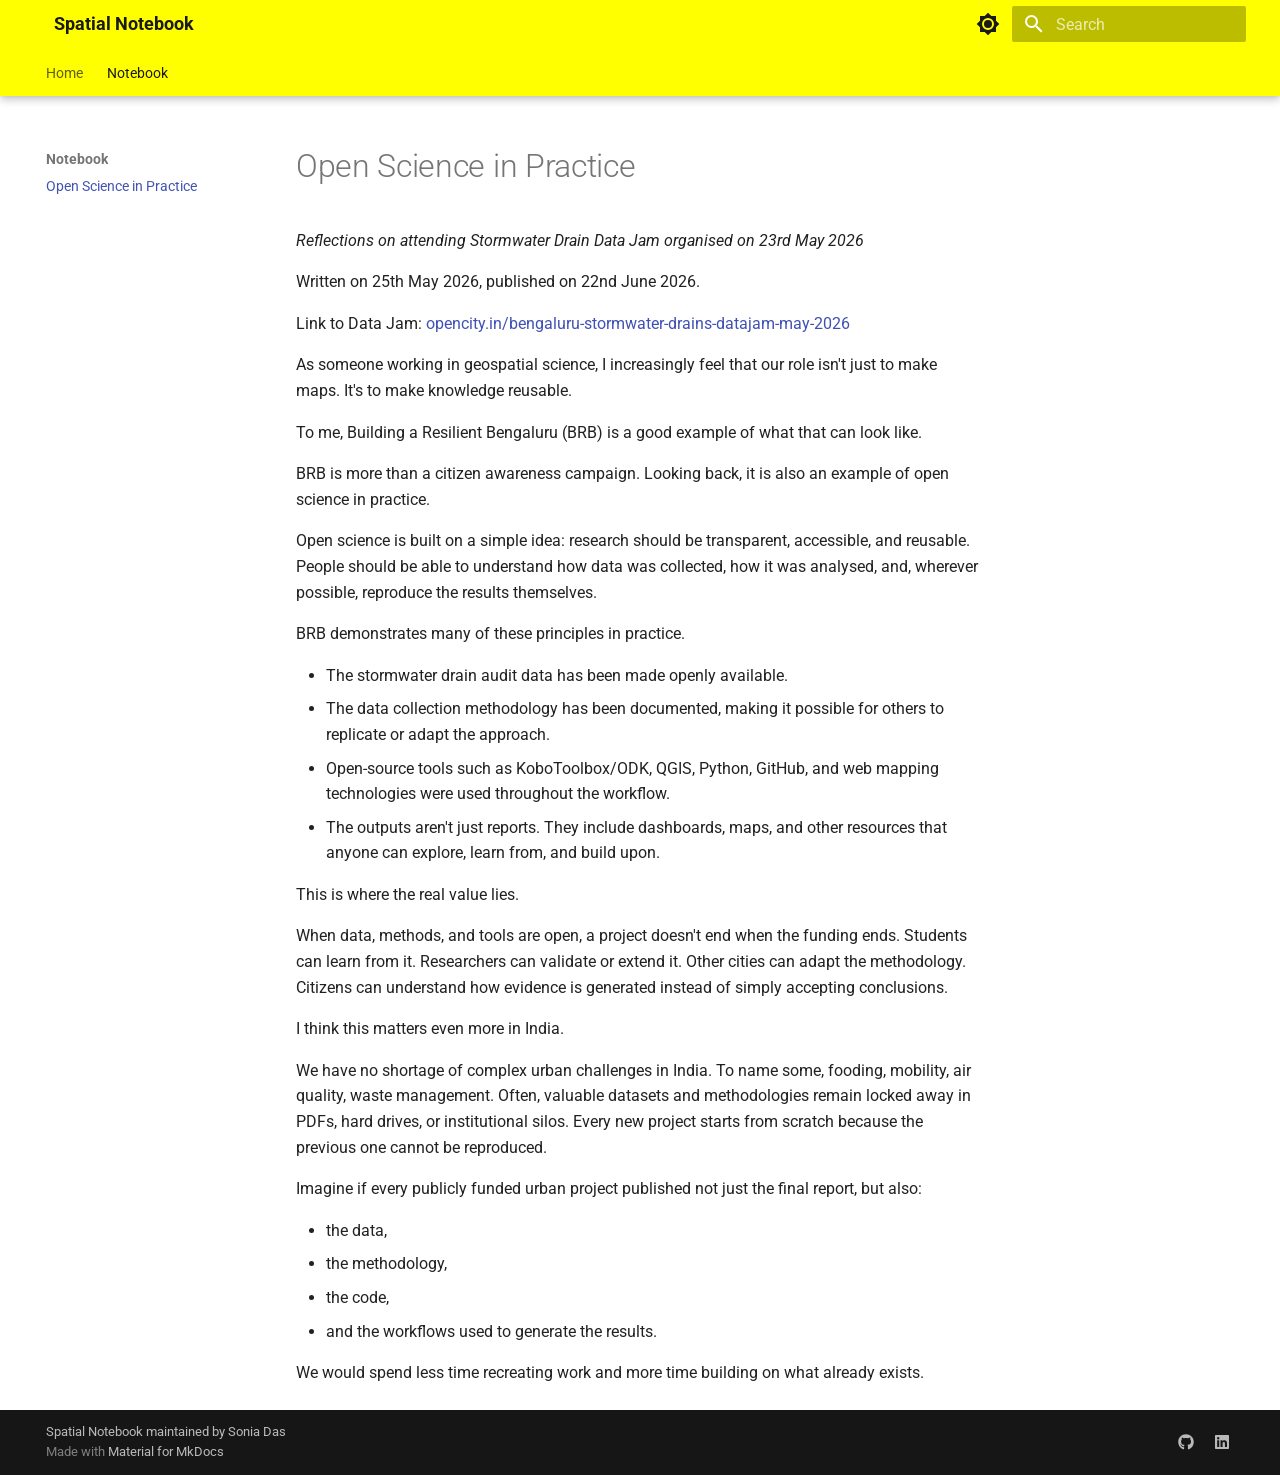
==== commit 0d02c913: "Deployed 9aaa0ae with MkDocs version: 1.6.1" ====
--- a/Open_Science_in_Practice/index.html
+++ b/Open_Science_in_Practice/index.html
@@ -455,7 +455,7 @@
 <p>Link to Data Jam: <a href="https://opencity.in/bengaluru-stormwater-drains-datajam-may-2026/">opencity.in/bengaluru-stormwater-drains-datajam-may-2026</a></p>
 <p>As someone working in geospatial science, I increasingly feel that our role isn't just to make maps. It's to make knowledge reusable.</p>
 <p>To me, Building a Resilient Bengaluru (BRB) is a good example of what that can look like.</p>
-<p>BRB wasn't just a citizen science campaign. Looking back, it was also an example of open science in practice.</p>
+<p>BRB is more than  a citizen awareness  campaign. Looking back, it is also an example of open science in practice.</p>
 <p>Open science is built on a simple idea: research should be transparent, accessible, and reusable. People should be able to understand how data was collected, how it was analysed, and, wherever possible, reproduce the results themselves.</p>
 <p>BRB demonstrates many of these principles in practice.</p>
 <ul>
@@ -467,7 +467,7 @@
 <p>This is where the real value lies.</p>
 <p>When data, methods, and tools are open, a project doesn't end when the funding ends. Students can learn from it. Researchers can validate or extend it. Other cities can adapt the methodology. Citizens can understand how evidence is generated instead of simply accepting conclusions.</p>
 <p>I think this matters even more in India.</p>
-<p>We have no shortage of complex urban challenges — flooding, mobility, air quality, waste management — but too often, valuable datasets and methodologies remain locked away in PDFs, hard drives, or institutional silos. Every new project starts from scratch because the previous one cannot be reproduced.</p>
+<p>We have no shortage of complex urban challenges in India. To name some, fooding, mobility, air quality, waste management. Often, valuable datasets and methodologies remain locked away in PDFs, hard drives, or institutional silos. Every new project starts from scratch because the previous one cannot be reproduced.</p>
 <p>Imagine if every publicly funded urban project published not just the final report, but also:</p>
 <ul>
 <li>the data,</li>
@@ -476,8 +476,6 @@
 <li>and the workflows used to generate the results.</li>
 </ul>
 <p>We would spend less time recreating work and more time building on what already exists.</p>
-<p>I recently came across an article on reproducible science, and it made me see BRB through a different lens. It reminded me that the real legacy of a project isn't just the report it produces. It's whether others can learn from it, verify it, reuse it, and take it further.</p>
-<p>Open science isn't only about publishing papers. It's about making knowledge accessible, reusable, and collaborative. I hope we see more geospatial and urban projects in India embrace this way of working.</p>
 
 
 
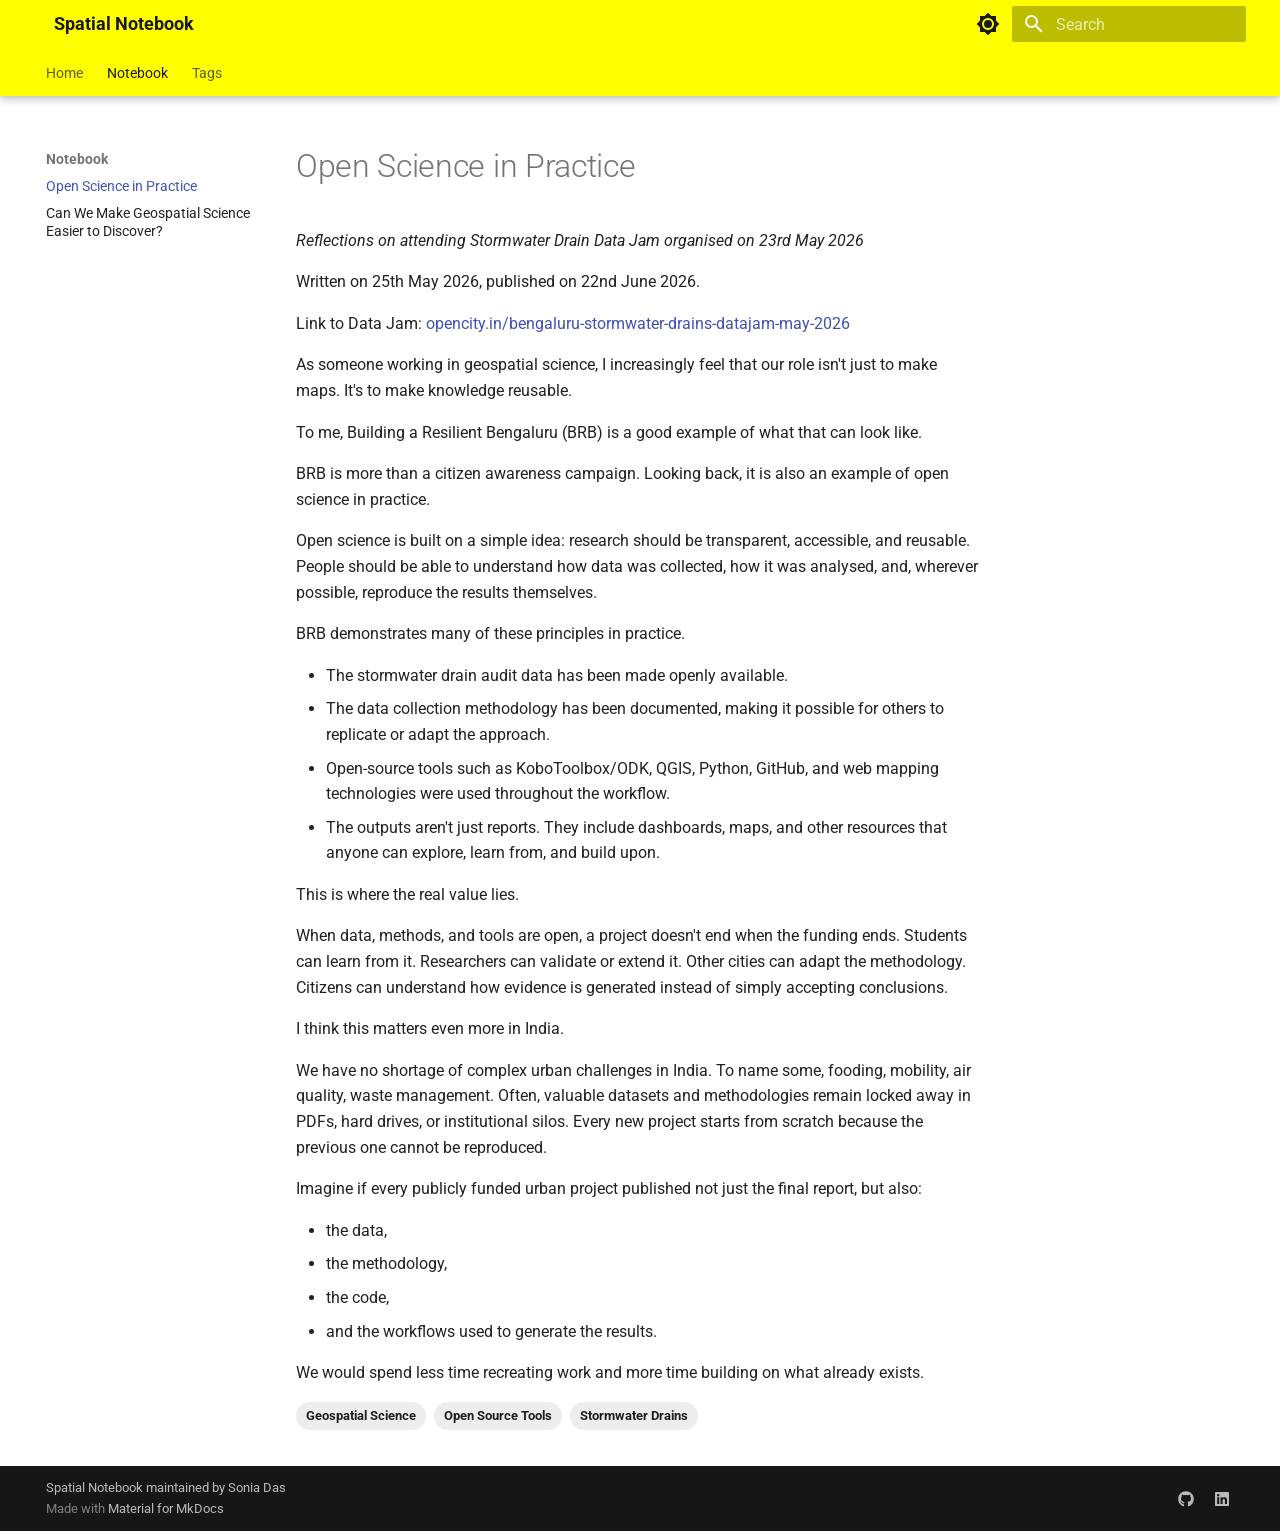
==== commit 27e3d260: "Deployed 499480d with MkDocs version: 1.6.1" ====
--- a/Open_Science_in_Practice/index.html
+++ b/Open_Science_in_Practice/index.html
@@ -13,6 +13,8 @@
       
         <link rel="prev" href="..">
       
+      
+        <link rel="next" href="../Can_We_Make_Geospatial_Science_Easier_to_Discover/">
       
       
         
@@ -244,6 +246,25 @@
   
 
       
+        
+  
+  
+  
+  
+    <li class="md-tabs__item">
+      <a href="../tags/" class="md-tabs__link">
+        
+  
+  
+    
+  
+  Tags
+
+      </a>
+    </li>
+  
+
+      
     </ul>
   </div>
 </nav>
@@ -323,6 +344,8 @@
       
         
       
+        
+      
     
     
     
@@ -407,9 +430,64 @@
 
               
             
+              
+                
+  
+  
+  
+  
+    <li class="md-nav__item">
+      <a href="../Can_We_Make_Geospatial_Science_Easier_to_Discover/" class="md-nav__link">
+        
+  
+  
+  <span class="md-ellipsis">
+    
+  
+    Can We Make Geospatial Science Easier to Discover?
+  
+
+    
+  </span>
+  
+  
+
+      </a>
+    </li>
+  
+
+              
+            
           </ul>
         </nav>
       
+    </li>
+  
+
+    
+      
+      
+  
+  
+  
+  
+    <li class="md-nav__item">
+      <a href="../tags/" class="md-nav__link">
+        
+  
+  
+  <span class="md-ellipsis">
+    
+  
+    Tags
+  
+
+    
+  </span>
+  
+  
+
+      </a>
     </li>
   
 
@@ -446,8 +524,6 @@
               <article class="md-content__inner md-typeset">
                 
                   
-
-
 
 <h1 id="open-science-in-practice">Open Science in Practice<a class="headerlink" href="#open-science-in-practice" title="Permanent link">&para;</a></h1>
 <p><em>Reflections on attending Stormwater Drain Data Jam organised on 23rd May 2026</em></p>
@@ -478,10 +554,40 @@
 <p>We would spend less time recreating work and more time building on what already exists.</p>
 
 
-
-
-
-
+  <nav class="md-tags" >
+    
+      
+      
+      
+      
+        <a href="../tags/#tag:geospatial-science" class="md-tag">Geospatial Science</a>
+      
+    
+      
+      
+      
+      
+        <a href="../tags/#tag:open-source-tools" class="md-tag">Open Source Tools</a>
+      
+    
+      
+      
+      
+      
+        <a href="../tags/#tag:stormwater-drains" class="md-tag">Stormwater Drains</a>
+      
+    
+  </nav>
+
+
+
+
+
+
+
+
+  
+  
 
 
 
